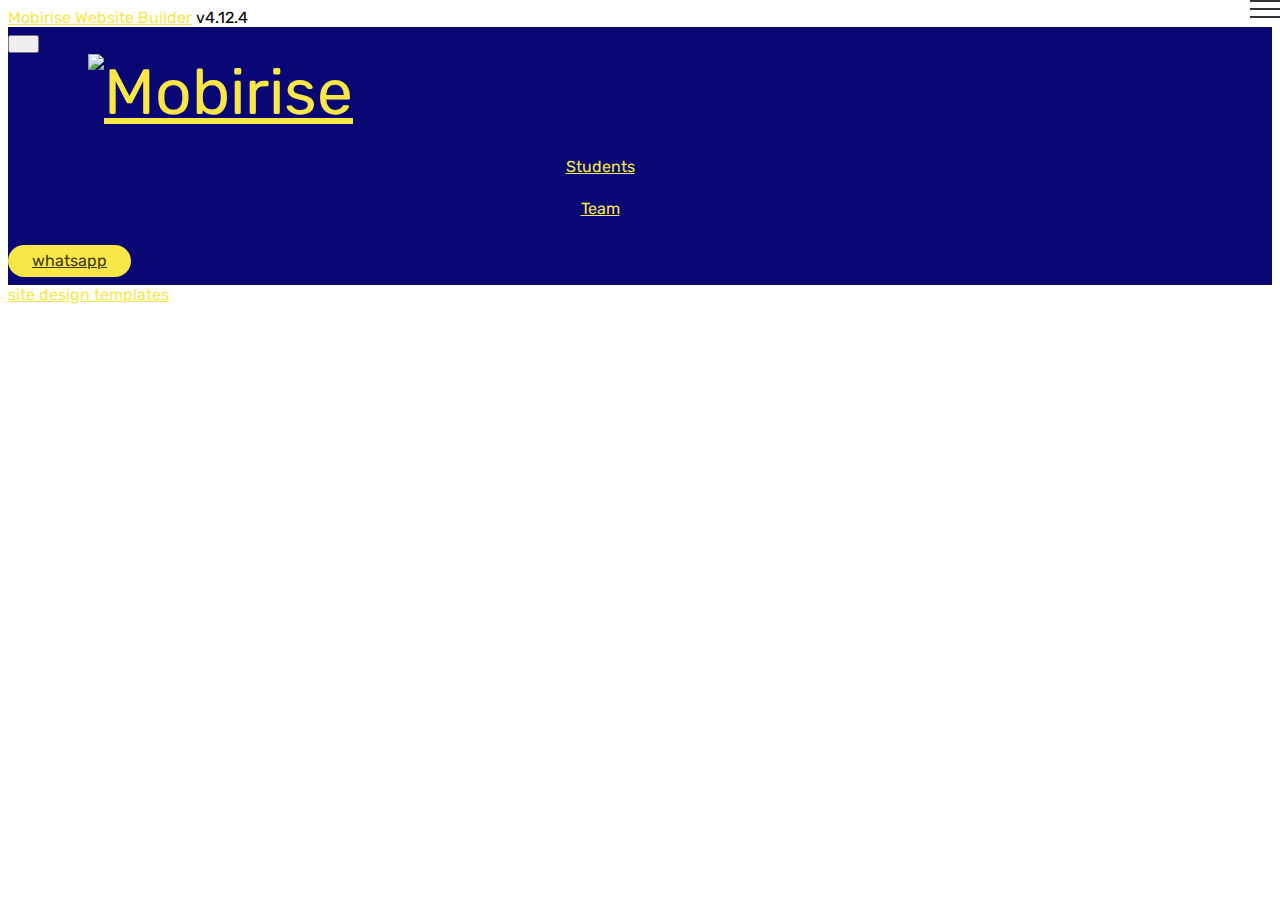
==== page2.html @ 36985a00 "create github pages" ====
<!DOCTYPE html>
<html  >
<head>
  <!-- Site made with Mobirise Website Builder v4.12.4, https://mobirise.com -->
  <meta charset="UTF-8">
  <meta http-equiv="X-UA-Compatible" content="IE=edge">
  <meta name="generator" content="Mobirise v4.12.4, mobirise.com">
  <meta name="viewport" content="width=device-width, initial-scale=1, minimum-scale=1">
  <link rel="shortcut icon" href="assets/images/logo-ucc-380x135.png" type="image/x-icon">
  <meta name="description" content="Web Site Builder Description">
  
  
  <title>Offers</title>
  <link rel="stylesheet" href="assets/web/assets/mobirise-icons/mobirise-icons.css">
  <link rel="stylesheet" href="assets/bootstrap/css/bootstrap.min.css">
  <link rel="stylesheet" href="assets/bootstrap/css/bootstrap-grid.min.css">
  <link rel="stylesheet" href="assets/bootstrap/css/bootstrap-reboot.min.css">
  <link rel="stylesheet" href="assets/tether/tether.min.css">
  <link rel="stylesheet" href="assets/dropdown/css/style.css">
  <link rel="stylesheet" href="assets/animatecss/animate.min.css">
  <link rel="stylesheet" href="assets/theme/css/style.css">
  <link rel="preload" as="style" href="assets/mobirise/css/mbr-additional.css"><link rel="stylesheet" href="assets/mobirise/css/mbr-additional.css" type="text/css">
  
  
  
</head>
<body>
  <section class="menu cid-s5S4NPdjvO" once="menu" id="menu2-t">

    

    <nav class="navbar navbar-expand beta-menu navbar-dropdown align-items-center navbar-fixed-top navbar-toggleable-sm">
        <button class="navbar-toggler navbar-toggler-right" type="button" data-toggle="collapse" data-target="#navbarSupportedContent" aria-controls="navbarSupportedContent" aria-expanded="false" aria-label="Toggle navigation">
            <div class="hamburger">
                <span></span>
                <span></span>
                <span></span>
                <span></span>
            </div>
        </button>
        <div class="menu-logo">
            <div class="navbar-brand">
                <span class="navbar-logo">
                    <a href="index.html">
                        <img src="assets/images/logo-ucc-380x135.png" alt="Mobirise" title="" style="height: 4.6rem;">
                    </a>
                </span>
                
            </div>
        </div>
        <div class="collapse navbar-collapse" id="navbarSupportedContent">
            <ul class="navbar-nav nav-dropdown" data-app-modern-menu="true"><li class="nav-item">
                    <a class="nav-link link text-secondary display-4" href="page4.html" aria-expanded="false">
                        Students<br></a>
                </li>
                <li class="nav-item">
                    <a class="nav-link link text-secondary display-4" href="page7.html">
                        Team</a>
                </li></ul>
            <div class="navbar-buttons mbr-section-btn"><a class="btn btn-sm btn-secondary display-4" href="https://wa.me/9920718869"><span class="mbri-tablet-vertical mbr-iconfont mbr-iconfont-btn"></span>
                    
                    whatsapp</a></div>
        </div>
    </nav>
</section>


  <section class="engine"><a href="https://mobirise.info/m">site design templates</a></section><script src="assets/web/assets/jquery/jquery.min.js"></script>
  <script src="assets/popper/popper.min.js"></script>
  <script src="assets/bootstrap/js/bootstrap.min.js"></script>
  <script src="assets/tether/tether.min.js"></script>
  <script src="assets/dropdown/js/nav-dropdown.js"></script>
  <script src="assets/dropdown/js/navbar-dropdown.js"></script>
  <script src="assets/touchswipe/jquery.touch-swipe.min.js"></script>
  <script src="assets/viewportchecker/jquery.viewportchecker.js"></script>
  <script src="assets/smoothscroll/smooth-scroll.js"></script>
  <script src="assets/theme/js/script.js"></script>
  
  
  <input name="animation" type="hidden">
   <div id="scrollToTop" class="scrollToTop mbr-arrow-up"><a style="text-align: center;"><i class="mbr-arrow-up-icon mbr-arrow-up-icon-cm cm-icon cm-icon-smallarrow-up"></i></a></div>
  </body>
</html>
---- assets/mobirise/css/mbr-additional.css ----
@import url(https://fonts.googleapis.com/css?family=Rubik:300,300i,400,400i,500,500i,700,700i,900,900i&display=swap);
@import url(https://fonts.googleapis.com/css?family=Ubuntu:300,300i,400,400i,500,500i,700,700i&display=swap);





body {
  font-family: Rubik;
}
.display-1 {
  font-family: 'Rubik', sans-serif;
  font-size: 4.25rem;
  font-display: swap;
}
.display-1 > .mbr-iconfont {
  font-size: 6.8rem;
}
.display-2 {
  font-family: 'Rubik', sans-serif;
  font-size: 3rem;
  font-display: swap;
}
.display-2 > .mbr-iconfont {
  font-size: 4.8rem;
}
.display-4 {
  font-family: 'Rubik', sans-serif;
  font-size: 1rem;
  font-display: swap;
}
.display-4 > .mbr-iconfont {
  font-size: 1.6rem;
}
.display-5 {
  font-family: 'Ubuntu', sans-serif;
  font-size: 1.8rem;
  font-display: swap;
}
.display-5 > .mbr-iconfont {
  font-size: 2.88rem;
}
.display-7 {
  font-family: 'Rubik', sans-serif;
  font-size: 1rem;
  font-display: swap;
}
.display-7 > .mbr-iconfont {
  font-size: 1.6rem;
}
/* ---- Fluid typography for mobile devices ---- */
/* 1.4 - font scale ratio ( bootstrap == 1.42857 ) */
/* 100vw - current viewport width */
/* (48 - 20)  48 == 48rem == 768px, 20 == 20rem == 320px(minimal supported viewport) */
/* 0.65 - min scale variable, may vary */
@media (max-width: 768px) {
  .display-1 {
    font-size: 3.4rem;
    font-size: calc( 2.1374999999999997rem + (4.25 - 2.1374999999999997) * ((100vw - 20rem) / (48 - 20)));
    line-height: calc( 1.4 * (2.1374999999999997rem + (4.25 - 2.1374999999999997) * ((100vw - 20rem) / (48 - 20))));
  }
  .display-2 {
    font-size: 2.4rem;
    font-size: calc( 1.7rem + (3 - 1.7) * ((100vw - 20rem) / (48 - 20)));
    line-height: calc( 1.4 * (1.7rem + (3 - 1.7) * ((100vw - 20rem) / (48 - 20))));
  }
  .display-4 {
    font-size: 0.8rem;
    font-size: calc( 1rem + (1 - 1) * ((100vw - 20rem) / (48 - 20)));
    line-height: calc( 1.4 * (1rem + (1 - 1) * ((100vw - 20rem) / (48 - 20))));
  }
  .display-5 {
    font-size: 1.44rem;
    font-size: calc( 1.28rem + (1.8 - 1.28) * ((100vw - 20rem) / (48 - 20)));
    line-height: calc( 1.4 * (1.28rem + (1.8 - 1.28) * ((100vw - 20rem) / (48 - 20))));
  }
}
/* Buttons */
.btn {
  padding: 1rem 3rem;
  border-radius: 3px;
}
.btn-sm {
  padding: 0.6rem 1.5rem;
  border-radius: 3px;
}
.btn-md {
  padding: 1rem 3rem;
  border-radius: 3px;
}
.btn-lg {
  padding: 1.2rem 3.2rem;
  border-radius: 3px;
}
.bg-primary {
  background-color: #f9e748 !important;
}
.bg-success {
  background-color: #787324 !important;
}
.bg-info {
  background-color: #82786e !important;
}
.bg-warning {
  background-color: #879a9f !important;
}
.bg-danger {
  background-color: #787324 !important;
}
.btn-primary,
.btn-primary:active {
  background-color: #f9e748 !important;
  border-color: #f9e748 !important;
  color: #403a02 !important;
}
.btn-primary:hover,
.btn-primary:focus,
.btn-primary.focus,
.btn-primary.active {
  color: #403a02 !important;
  background-color: #edd508 !important;
  border-color: #edd508 !important;
}
.btn-primary.disabled,
.btn-primary:disabled {
  color: #403a02 !important;
  background-color: #edd508 !important;
  border-color: #edd508 !important;
}
.btn-secondary,
.btn-secondary:active {
  background-color: #f9e748 !important;
  border-color: #f9e748 !important;
  color: #403a02 !important;
}
.btn-secondary:hover,
.btn-secondary:focus,
.btn-secondary.focus,
.btn-secondary.active {
  color: #403a02 !important;
  background-color: #edd508 !important;
  border-color: #edd508 !important;
}
.btn-secondary.disabled,
.btn-secondary:disabled {
  color: #403a02 !important;
  background-color: #edd508 !important;
  border-color: #edd508 !important;
}
.btn-info,
.btn-info:active {
  background-color: #82786e !important;
  border-color: #82786e !important;
  color: #ffffff !important;
}
.btn-info:hover,
.btn-info:focus,
.btn-info.focus,
.btn-info.active {
  color: #ffffff !important;
  background-color: #59524b !important;
  border-color: #59524b !important;
}
.btn-info.disabled,
.btn-info:disabled {
  color: #ffffff !important;
  background-color: #59524b !important;
  border-color: #59524b !important;
}
.btn-success,
.btn-success:active {
  background-color: #787324 !important;
  border-color: #787324 !important;
  color: #ffffff !important;
}
.btn-success:hover,
.btn-success:focus,
.btn-success.focus,
.btn-success.active {
  color: #ffffff !important;
  background-color: #3d3b12 !important;
  border-color: #3d3b12 !important;
}
.btn-success.disabled,
.btn-success:disabled {
  color: #ffffff !important;
  background-color: #3d3b12 !important;
  border-color: #3d3b12 !important;
}
.btn-warning,
.btn-warning:active {
  background-color: #879a9f !important;
  border-color: #879a9f !important;
  color: #ffffff !important;
}
.btn-warning:hover,
.btn-warning:focus,
.btn-warning.focus,
.btn-warning.active {
  color: #ffffff !important;
  background-color: #617479 !important;
  border-color: #617479 !important;
}
.btn-warning.disabled,
.btn-warning:disabled {
  color: #ffffff !important;
  background-color: #617479 !important;
  border-color: #617479 !important;
}
.btn-danger,
.btn-danger:active {
  background-color: #787324 !important;
  border-color: #787324 !important;
  color: #ffffff !important;
}
.btn-danger:hover,
.btn-danger:focus,
.btn-danger.focus,
.btn-danger.active {
  color: #ffffff !important;
  background-color: #3d3b12 !important;
  border-color: #3d3b12 !important;
}
.btn-danger.disabled,
.btn-danger:disabled {
  color: #ffffff !important;
  background-color: #3d3b12 !important;
  border-color: #3d3b12 !important;
}
.btn-white {
  color: #333333 !important;
}
.btn-white,
.btn-white:active {
  background-color: #ffffff !important;
  border-color: #ffffff !important;
  color: #808080 !important;
}
.btn-white:hover,
.btn-white:focus,
.btn-white.focus,
.btn-white.active {
  color: #808080 !important;
  background-color: #d9d9d9 !important;
  border-color: #d9d9d9 !important;
}
.btn-white.disabled,
.btn-white:disabled {
  color: #808080 !important;
  background-color: #d9d9d9 !important;
  border-color: #d9d9d9 !important;
}
.btn-black,
.btn-black:active {
  background-color: #333333 !important;
  border-color: #333333 !important;
  color: #ffffff !important;
}
.btn-black:hover,
.btn-black:focus,
.btn-black.focus,
.btn-black.active {
  color: #ffffff !important;
  background-color: #0d0d0d !important;
  border-color: #0d0d0d !important;
}
.btn-black.disabled,
.btn-black:disabled {
  color: #ffffff !important;
  background-color: #0d0d0d !important;
  border-color: #0d0d0d !important;
}
.btn-primary-outline,
.btn-primary-outline:active {
  background: none;
  border-color: #d4bf07;
  color: #d4bf07;
}
.btn-primary-outline:hover,
.btn-primary-outline:focus,
.btn-primary-outline.focus,
.btn-primary-outline.active {
  color: #403a02;
  background-color: #f9e748;
  border-color: #f9e748;
}
.btn-primary-outline.disabled,
.btn-primary-outline:disabled {
  color: #403a02 !important;
  background-color: #f9e748 !important;
  border-color: #f9e748 !important;
}
.btn-secondary-outline,
.btn-secondary-outline:active {
  background: none;
  border-color: #d4bf07;
  color: #d4bf07;
}
.btn-secondary-outline:hover,
.btn-secondary-outline:focus,
.btn-secondary-outline.focus,
.btn-secondary-outline.active {
  color: #403a02;
  background-color: #f9e748;
  border-color: #f9e748;
}
.btn-secondary-outline.disabled,
.btn-secondary-outline:disabled {
  color: #403a02 !important;
  background-color: #f9e748 !important;
  border-color: #f9e748 !important;
}
.btn-info-outline,
.btn-info-outline:active {
  background: none;
  border-color: #4b453f;
  color: #4b453f;
}
.btn-info-outline:hover,
.btn-info-outline:focus,
.btn-info-outline.focus,
.btn-info-outline.active {
  color: #ffffff;
  background-color: #82786e;
  border-color: #82786e;
}
.btn-info-outline.disabled,
.btn-info-outline:disabled {
  color: #ffffff !important;
  background-color: #82786e !important;
  border-color: #82786e !important;
}
.btn-success-outline,
.btn-success-outline:active {
  background: none;
  border-color: #2a280c;
  color: #2a280c;
}
.btn-success-outline:hover,
.btn-success-outline:focus,
.btn-success-outline.focus,
.btn-success-outline.active {
  color: #ffffff;
  background-color: #787324;
  border-color: #787324;
}
.btn-success-outline.disabled,
.btn-success-outline:disabled {
  color: #ffffff !important;
  background-color: #787324 !important;
  border-color: #787324 !important;
}
.btn-warning-outline,
.btn-warning-outline:active {
  background: none;
  border-color: #55666b;
  color: #55666b;
}
.btn-warning-outline:hover,
.btn-warning-outline:focus,
.btn-warning-outline.focus,
.btn-warning-outline.active {
  color: #ffffff;
  background-color: #879a9f;
  border-color: #879a9f;
}
.btn-warning-outline.disabled,
.btn-warning-outline:disabled {
  color: #ffffff !important;
  background-color: #879a9f !important;
  border-color: #879a9f !important;
}
.btn-danger-outline,
.btn-danger-outline:active {
  background: none;
  border-color: #2a280c;
  color: #2a280c;
}
.btn-danger-outline:hover,
.btn-danger-outline:focus,
.btn-danger-outline.focus,
.btn-danger-outline.active {
  color: #ffffff;
  background-color: #787324;
  border-color: #787324;
}
.btn-danger-outline.disabled,
.btn-danger-outline:disabled {
  color: #ffffff !important;
  background-color: #787324 !important;
  border-color: #787324 !important;
}
.btn-black-outline,
.btn-black-outline:active {
  background: none;
  border-color: #000000;
  color: #000000;
}
.btn-black-outline:hover,
.btn-black-outline:focus,
.btn-black-outline.focus,
.btn-black-outline.active {
  color: #ffffff;
  background-color: #333333;
  border-color: #333333;
}
.btn-black-outline.disabled,
.btn-black-outline:disabled {
  color: #ffffff !important;
  background-color: #333333 !important;
  border-color: #333333 !important;
}
.btn-white-outline,
.btn-white-outline:active,
.btn-white-outline.active {
  background: none;
  border-color: #ffffff;
  color: #ffffff;
}
.btn-white-outline:hover,
.btn-white-outline:focus,
.btn-white-outline.focus {
  color: #333333;
  background-color: #ffffff;
  border-color: #ffffff;
}
.text-primary {
  color: #f9e748 !important;
}
.text-secondary {
  color: #f9e748 !important;
}
.text-success {
  color: #787324 !important;
}
.text-info {
  color: #82786e !important;
}
.text-warning {
  color: #879a9f !important;
}
.text-danger {
  color: #787324 !important;
}
.text-white {
  color: #ffffff !important;
}
.text-black {
  color: #000000 !important;
}
a.text-primary:hover,
a.text-primary:focus {
  color: #d4bf07 !important;
}
a.text-secondary:hover,
a.text-secondary:focus {
  color: #d4bf07 !important;
}
a.text-success:hover,
a.text-success:focus {
  color: #2a280c !important;
}
a.text-info:hover,
a.text-info:focus {
  color: #4b453f !important;
}
a.text-warning:hover,
a.text-warning:focus {
  color: #55666b !important;
}
a.text-danger:hover,
a.text-danger:focus {
  color: #2a280c !important;
}
a.text-white:hover,
a.text-white:focus {
  color: #b3b3b3 !important;
}
a.text-black:hover,
a.text-black:focus {
  color: #4d4d4d !important;
}
.alert-success {
  background-color: #70c770;
}
.alert-info {
  background-color: #82786e;
}
.alert-warning {
  background-color: #879a9f;
}
.alert-danger {
  background-color: #787324;
}
.mbr-section-btn a.btn:not(.btn-form) {
  border-radius: 100px;
}
.mbr-section-btn a.btn:not(.btn-form):hover,
.mbr-section-btn a.btn:not(.btn-form):focus {
  box-shadow: none !important;
}
.mbr-section-btn a.btn:not(.btn-form):hover,
.mbr-section-btn a.btn:not(.btn-form):focus {
  box-shadow: 0 10px 40px 0 rgba(0, 0, 0, 0.2) !important;
  -webkit-box-shadow: 0 10px 40px 0 rgba(0, 0, 0, 0.2) !important;
}
.mbr-gallery-filter li a {
  border-radius: 100px !important;
}
.mbr-gallery-filter li.active .btn {
  background-color: #f9e748;
  border-color: #f9e748;
  color: #595003;
}
.mbr-gallery-filter li.active .btn:focus {
  box-shadow: none;
}
.nav-tabs .nav-link {
  border-radius: 100px !important;
}
a,
a:hover {
  color: #f9e748;
}
.mbr-plan-header.bg-primary .mbr-plan-subtitle,
.mbr-plan-header.bg-primary .mbr-plan-price-desc {
  color: #ffffff;
}
.mbr-plan-header.bg-success .mbr-plan-subtitle,
.mbr-plan-header.bg-success .mbr-plan-price-desc {
  color: #cbc351;
}
.mbr-plan-header.bg-info .mbr-plan-subtitle,
.mbr-plan-header.bg-info .mbr-plan-price-desc {
  color: #beb8b2;
}
.mbr-plan-header.bg-warning .mbr-plan-subtitle,
.mbr-plan-header.bg-warning .mbr-plan-price-desc {
  color: #ced6d8;
}
.mbr-plan-header.bg-danger .mbr-plan-subtitle,
.mbr-plan-header.bg-danger .mbr-plan-price-desc {
  color: #cbc351;
}
/* Scroll to top button*/
#scrollToTop a {
  border-radius: 100px;
}
.form-control {
  font-family: 'Rubik', sans-serif;
  font-size: 1rem;
  font-display: swap;
}
.form-control > .mbr-iconfont {
  font-size: 1.6rem;
}
blockquote {
  border-color: #f9e748;
}
/* Forms */
.mbr-form .btn {
  margin: .4rem 0;
}
.mbr-form .input-group-btn a.btn {
  border-radius: 100px !important;
}
.mbr-form .input-group-btn a.btn:hover {
  box-shadow: 0 10px 40px 0 rgba(0, 0, 0, 0.2);
}
.mbr-form .input-group-btn button[type="submit"] {
  border-radius: 100px !important;
  padding: 1rem 3rem;
}
.mbr-form .input-group-btn button[type="submit"]:hover {
  box-shadow: 0 10px 40px 0 rgba(0, 0, 0, 0.2);
}
.form2 .form-control {
  border-top-left-radius: 100px;
  border-bottom-left-radius: 100px;
}
.form2 .input-group-btn a.btn {
  border-top-left-radius: 0 !important;
  border-bottom-left-radius: 0 !important;
}
.form2 .input-group-btn button[type="submit"] {
  border-top-left-radius: 0 !important;
  border-bottom-left-radius: 0 !important;
}
.form3 input[type="email"] {
  border-radius: 100px !important;
}
@media (max-width: 349px) {
  .form2 input[type="email"] {
    border-radius: 100px !important;
  }
  .form2 .input-group-btn a.btn {
    border-radius: 100px !important;
  }
  .form2 .input-group-btn button[type="submit"] {
    border-radius: 100px !important;
  }
}
@media (max-width: 767px) {
  .btn {
    font-size: .75rem !important;
  }
  .btn .mbr-iconfont {
    font-size: 1rem !important;
  }
}
/* Footer */
.mbr-footer-content li::before,
.mbr-footer .mbr-contacts li::before {
  background: #f9e748;
}
.mbr-footer-content li a:hover,
.mbr-footer .mbr-contacts li a:hover {
  color: #f9e748;
}
.footer3 input[type="email"],
.footer4 input[type="email"] {
  border-radius: 100px !important;
}
.footer3 .input-group-btn a.btn,
.footer4 .input-group-btn a.btn {
  border-radius: 100px !important;
}
.footer3 .input-group-btn button[type="submit"],
.footer4 .input-group-btn button[type="submit"] {
  border-radius: 100px !important;
}
/* Headers*/
.header13 .form-inline input[type="email"],
.header14 .form-inline input[type="email"] {
  border-radius: 100px;
}
.header13 .form-inline input[type="text"],
.header14 .form-inline input[type="text"] {
  border-radius: 100px;
}
.header13 .form-inline input[type="tel"],
.header14 .form-inline input[type="tel"] {
  border-radius: 100px;
}
.header13 .form-inline a.btn,
.header14 .form-inline a.btn {
  border-radius: 100px;
}
.header13 .form-inline button,
.header14 .form-inline button {
  border-radius: 100px !important;
}
@media screen and (-ms-high-contrast: active), (-ms-high-contrast: none) {
  .card-wrapper {
    flex: auto !important;
  }
}
.jq-selectbox li:hover,
.jq-selectbox li.selected {
  background-color: #f9e748;
  color: #000000;
}
.jq-selectbox .jq-selectbox__trigger-arrow,
.jq-number__spin.minus:after,
.jq-number__spin.plus:after {
  transition: 0.4s;
  border-top-color: currentColor;
  border-bottom-color: currentColor;
}
.jq-selectbox:hover .jq-selectbox__trigger-arrow,
.jq-number__spin.minus:hover:after,
.jq-number__spin.plus:hover:after {
  border-top-color: #f9e748;
  border-bottom-color: #f9e748;
}
.xdsoft_datetimepicker .xdsoft_calendar td.xdsoft_default,
.xdsoft_datetimepicker .xdsoft_calendar td.xdsoft_current,
.xdsoft_datetimepicker .xdsoft_timepicker .xdsoft_time_box > div > div.xdsoft_current {
  color: #000000 !important;
  background-color: #f9e748 !important;
  box-shadow: none !important;
}
.xdsoft_datetimepicker .xdsoft_calendar td:hover,
.xdsoft_datetimepicker .xdsoft_timepicker .xdsoft_time_box > div > div:hover {
  color: #000000 !important;
  background: #f9e748 !important;
  box-shadow: none !important;
}
.lazy-bg {
  background-image: none !important;
}
.lazy-placeholder:not(section),
.lazy-none {
  display: block;
  position: relative;
  padding-bottom: 56.25%;
}
iframe.lazy-placeholder,
.lazy-placeholder:after {
  content: '';
  position: absolute;
  width: 100px;
  height: 100px;
  background: transparent no-repeat center;
  background-size: contain;
  top: 50%;
  left: 50%;
  transform: translateX(-50%) translateY(-50%);
  background-image: url("data:image/svg+xml;charset=UTF-8,%3csvg width='32' height='32' viewBox='0 0 64 64' xmlns='http://www.w3.org/2000/svg' stroke='%23f9e748' %3e%3cg fill='none' fill-rule='evenodd'%3e%3cg transform='translate(16 16)' stroke-width='2'%3e%3ccircle stroke-opacity='.5' cx='16' cy='16' r='16'/%3e%3cpath d='M32 16c0-9.94-8.06-16-16-16'%3e%3canimateTransform attributeName='transform' type='rotate' from='0 16 16' to='360 16 16' dur='1s' repeatCount='indefinite'/%3e%3c/path%3e%3c/g%3e%3c/g%3e%3c/svg%3e");
}
section.lazy-placeholder:after {
  opacity: 0.3;
}
.cid-s7PP4IrGq2 {
  background: #f7ed4a;
  padding-top: 105px;
  padding-bottom: 45px;
}
.cid-s7PP4IrGq2 .image-block {
  margin: auto;
}
.cid-s7PP4IrGq2 figcaption {
  position: relative;
}
.cid-s7PP4IrGq2 figcaption div {
  position: absolute;
  bottom: 0;
  width: 100%;
}
@media (max-width: 768px) {
  .cid-s7PP4IrGq2 .image-block {
    width: 100% !important;
  }
}
.cid-s5S4NPdjvO .navbar {
  background: #080773;
  transition: none;
  min-height: 77px;
  padding: .5rem 0;
}
.cid-s5S4NPdjvO .navbar-dropdown.bg-color.transparent.opened {
  background: #080773;
}
.cid-s5S4NPdjvO a {
  font-style: normal;
}
.cid-s5S4NPdjvO .nav-item span {
  padding-right: 0.4em;
  line-height: 0.5em;
  vertical-align: text-bottom;
  position: relative;
  text-decoration: none;
}
.cid-s5S4NPdjvO .nav-item a {
  display: -webkit-flex;
  align-items: center;
  justify-content: center;
  padding: 0.7rem 0 !important;
  margin: 0rem .65rem !important;
  -webkit-align-items: center;
  -webkit-justify-content: center;
}
.cid-s5S4NPdjvO .nav-item:focus,
.cid-s5S4NPdjvO .nav-link:focus {
  outline: none;
}
.cid-s5S4NPdjvO .btn {
  padding: 0.4rem 1.5rem;
  display: -webkit-inline-flex;
  align-items: center;
  -webkit-align-items: center;
}
.cid-s5S4NPdjvO .btn .mbr-iconfont {
  font-size: 1.6rem;
}
.cid-s5S4NPdjvO .menu-logo {
  margin-right: auto;
}
.cid-s5S4NPdjvO .menu-logo .navbar-brand {
  display: flex;
  margin-left: 5rem;
  padding: 0;
  transition: padding .2s;
  min-height: 3.8rem;
  -webkit-align-items: center;
  align-items: center;
}
.cid-s5S4NPdjvO .menu-logo .navbar-brand .navbar-caption-wrap {
  display: flex;
  -webkit-align-items: center;
  align-items: center;
  word-break: break-word;
  min-width: 7rem;
  margin: .3rem 0;
}
.cid-s5S4NPdjvO .menu-logo .navbar-brand .navbar-caption-wrap .navbar-caption {
  line-height: 1.2rem !important;
  padding-right: 2rem;
}
.cid-s5S4NPdjvO .menu-logo .navbar-brand .navbar-logo {
  font-size: 4rem;
  transition: font-size 0.25s;
}
.cid-s5S4NPdjvO .menu-logo .navbar-brand .navbar-logo img {
  display: flex;
}
.cid-s5S4NPdjvO .menu-logo .navbar-brand .navbar-logo .mbr-iconfont {
  transition: font-size 0.25s;
}
.cid-s5S4NPdjvO .menu-logo .navbar-brand .navbar-logo a {
  display: inline-flex;
}
.cid-s5S4NPdjvO .navbar-toggleable-sm .navbar-collapse {
  justify-content: flex-end;
  -webkit-justify-content: flex-end;
  padding-right: 5rem;
  width: auto;
}
.cid-s5S4NPdjvO .navbar-toggleable-sm .navbar-collapse .navbar-nav {
  flex-wrap: wrap;
  -webkit-flex-wrap: wrap;
  padding-left: 0;
}
.cid-s5S4NPdjvO .navbar-toggleable-sm .navbar-collapse .navbar-nav .nav-item {
  -webkit-align-self: center;
  align-self: center;
}
.cid-s5S4NPdjvO .navbar-toggleable-sm .navbar-collapse .navbar-buttons {
  padding-left: 0;
  padding-bottom: 0;
}
.cid-s5S4NPdjvO .dropdown .dropdown-menu {
  background: #080773;
  visibility: hidden;
  display: block;
  position: absolute;
  min-width: 5rem;
  padding-top: 1.4rem;
  padding-bottom: 1.4rem;
  text-align: left;
}
.cid-s5S4NPdjvO .dropdown .dropdown-menu .dropdown-item {
  width: auto;
  padding: 0.235em 1.5385em 0.235em 1.5385em !important;
}
.cid-s5S4NPdjvO .dropdown .dropdown-menu .dropdown-item::after {
  right: 0.5rem;
}
.cid-s5S4NPdjvO .dropdown .dropdown-menu .dropdown-submenu {
  margin: 0;
}
.cid-s5S4NPdjvO .dropdown.open > .dropdown-menu {
  visibility: visible;
}
.cid-s5S4NPdjvO .navbar-toggleable-sm.opened:after {
  position: absolute;
  width: 100vw;
  height: 100vh;
  content: '';
  background-color: rgba(0, 0, 0, 0.1);
  left: 0;
  bottom: 0;
  transform: translateY(100%);
  -webkit-transform: translateY(100%);
  z-index: 1000;
}
.cid-s5S4NPdjvO .navbar.navbar-short {
  min-height: 60px;
  transition: all .2s;
}
.cid-s5S4NPdjvO .navbar.navbar-short .navbar-toggler-right {
  top: 20px;
}
.cid-s5S4NPdjvO .navbar.navbar-short .navbar-logo a {
  font-size: 2.5rem !important;
  line-height: 2.5rem;
  transition: font-size 0.25s;
}
.cid-s5S4NPdjvO .navbar.navbar-short .navbar-logo a .mbr-iconfont {
  font-size: 2.5rem !important;
}
.cid-s5S4NPdjvO .navbar.navbar-short .navbar-logo a img {
  height: 3rem !important;
}
.cid-s5S4NPdjvO .navbar.navbar-short .navbar-brand {
  min-height: 3rem;
}
.cid-s5S4NPdjvO button.navbar-toggler {
  width: 31px;
  height: 18px;
  cursor: pointer;
  transition: all .2s;
  top: 1.5rem;
  right: 1rem;
}
.cid-s5S4NPdjvO button.navbar-toggler:focus {
  outline: none;
}
.cid-s5S4NPdjvO button.navbar-toggler .hamburger span {
  position: absolute;
  right: 0;
  width: 30px;
  height: 2px;
  border-right: 5px;
  background-color: #333333;
}
.cid-s5S4NPdjvO button.navbar-toggler .hamburger span:nth-child(1) {
  top: 0;
  transition: all .2s;
}
.cid-s5S4NPdjvO button.navbar-toggler .hamburger span:nth-child(2) {
  top: 8px;
  transition: all .15s;
}
.cid-s5S4NPdjvO button.navbar-toggler .hamburger span:nth-child(3) {
  top: 8px;
  transition: all .15s;
}
.cid-s5S4NPdjvO button.navbar-toggler .hamburger span:nth-child(4) {
  top: 16px;
  transition: all .2s;
}
.cid-s5S4NPdjvO nav.opened .hamburger span:nth-child(1) {
  top: 8px;
  width: 0;
  opacity: 0;
  right: 50%;
  transition: all .2s;
}
.cid-s5S4NPdjvO nav.opened .hamburger span:nth-child(2) {
  -webkit-transform: rotate(45deg);
  transform: rotate(45deg);
  transition: all .25s;
}
.cid-s5S4NPdjvO nav.opened .hamburger span:nth-child(3) {
  -webkit-transform: rotate(-45deg);
  transform: rotate(-45deg);
  transition: all .25s;
}
.cid-s5S4NPdjvO nav.opened .hamburger span:nth-child(4) {
  top: 8px;
  width: 0;
  opacity: 0;
  right: 50%;
  transition: all .2s;
}
.cid-s5S4NPdjvO .collapsed.navbar-expand {
  flex-direction: column;
  -webkit-flex-direction: column;
}
.cid-s5S4NPdjvO .collapsed .btn {
  display: -webkit-flex;
}
.cid-s5S4NPdjvO .collapsed .navbar-collapse {
  display: none !important;
  padding-right: 0 !important;
}
.cid-s5S4NPdjvO .collapsed .navbar-collapse.collapsing,
.cid-s5S4NPdjvO .collapsed .navbar-collapse.show {
  display: block !important;
}
.cid-s5S4NPdjvO .collapsed .navbar-collapse.collapsing .navbar-nav,
.cid-s5S4NPdjvO .collapsed .navbar-collapse.show .navbar-nav {
  display: block;
  text-align: center;
}
.cid-s5S4NPdjvO .collapsed .navbar-collapse.collapsing .navbar-nav .nav-item,
.cid-s5S4NPdjvO .collapsed .navbar-collapse.show .navbar-nav .nav-item {
  clear: both;
}
.cid-s5S4NPdjvO .collapsed .navbar-collapse.collapsing .navbar-buttons,
.cid-s5S4NPdjvO .collapsed .navbar-collapse.show .navbar-buttons {
  text-align: center;
}
.cid-s5S4NPdjvO .collapsed .navbar-collapse.collapsing .navbar-buttons:last-child,
.cid-s5S4NPdjvO .collapsed .navbar-collapse.show .navbar-buttons:last-child {
  margin-bottom: 1rem;
}
@media (min-width: 1024px) {
  .cid-s5S4NPdjvO .collapsed:not(.navbar-short) .navbar-collapse {
    max-height: calc(98.5vh - 4.6rem);
  }
}
.cid-s5S4NPdjvO .collapsed button.navbar-toggler {
  display: block;
}
.cid-s5S4NPdjvO .collapsed .navbar-brand {
  margin-left: 1rem !important;
}
.cid-s5S4NPdjvO .collapsed .navbar-toggleable-sm {
  flex-direction: column;
  -webkit-flex-direction: column;
}
.cid-s5S4NPdjvO .collapsed .dropdown .dropdown-menu {
  width: 100%;
  text-align: center;
  position: relative;
  opacity: 0;
  overflow: hidden;
  display: block;
  height: 0;
  visibility: hidden;
  padding: 0;
  transition-duration: .5s;
  transition-property: opacity,padding,height;
}
.cid-s5S4NPdjvO .collapsed .dropdown.open > .dropdown-menu {
  position: relative;
  opacity: 1;
  height: auto;
  padding: 1.4rem 0;
  visibility: visible;
}
.cid-s5S4NPdjvO .collapsed .dropdown .dropdown-submenu {
  left: 0;
  text-align: center;
  width: 100%;
}
.cid-s5S4NPdjvO .collapsed .dropdown .dropdown-toggle[data-toggle="dropdown-submenu"]::after {
  margin-top: 0;
  position: inherit;
  right: 0;
  top: 50%;
  display: inline-block;
  width: 0;
  height: 0;
  margin-left: .3em;
  vertical-align: middle;
  content: "";
  border-top: .30em solid;
  border-right: .30em solid transparent;
  border-left: .30em solid transparent;
}
@media (max-width: 1023px) {
  .cid-s5S4NPdjvO.navbar-expand {
    flex-direction: column;
    -webkit-flex-direction: column;
  }
  .cid-s5S4NPdjvO img {
    height: 3.8rem !important;
  }
  .cid-s5S4NPdjvO .btn {
    display: -webkit-flex;
  }
  .cid-s5S4NPdjvO button.navbar-toggler {
    display: block;
  }
  .cid-s5S4NPdjvO .navbar-brand {
    margin-left: 1rem !important;
  }
  .cid-s5S4NPdjvO .navbar-toggleable-sm {
    flex-direction: column;
    -webkit-flex-direction: column;
  }
  .cid-s5S4NPdjvO .navbar-collapse {
    display: none !important;
    padding-right: 0 !important;
  }
  .cid-s5S4NPdjvO .navbar-collapse.collapsing,
  .cid-s5S4NPdjvO .navbar-collapse.show {
    display: block !important;
  }
  .cid-s5S4NPdjvO .navbar-collapse.collapsing .navbar-nav,
  .cid-s5S4NPdjvO .navbar-collapse.show .navbar-nav {
    display: block;
    text-align: center;
  }
  .cid-s5S4NPdjvO .navbar-collapse.collapsing .navbar-nav .nav-item,
  .cid-s5S4NPdjvO .navbar-collapse.show .navbar-nav .nav-item {
    clear: both;
  }
  .cid-s5S4NPdjvO .navbar-collapse.collapsing .navbar-buttons,
  .cid-s5S4NPdjvO .navbar-collapse.show .navbar-buttons {
    text-align: center;
  }
  .cid-s5S4NPdjvO .navbar-collapse.collapsing .navbar-buttons:last-child,
  .cid-s5S4NPdjvO .navbar-collapse.show .navbar-buttons:last-child {
    margin-bottom: 1rem;
  }
  .cid-s5S4NPdjvO .dropdown .dropdown-menu {
    width: 100%;
    text-align: center;
    position: relative;
    opacity: 0;
    overflow: hidden;
    display: block;
    height: 0;
    visibility: hidden;
    padding: 0;
    transition-duration: .5s;
    transition-property: opacity,padding,height;
  }
  .cid-s5S4NPdjvO .dropdown.open > .dropdown-menu {
    position: relative;
    opacity: 1;
    height: auto;
    padding: 1.4rem 0;
    visibility: visible;
  }
  .cid-s5S4NPdjvO .dropdown .dropdown-submenu {
    left: 0;
    text-align: center;
    width: 100%;
  }
  .cid-s5S4NPdjvO .dropdown .dropdown-toggle[data-toggle="dropdown-submenu"]::after {
    margin-top: 0;
    position: inherit;
    right: 0;
    top: 50%;
    display: inline-block;
    width: 0;
    height: 0;
    margin-left: .3em;
    vertical-align: middle;
    content: "";
    border-top: .30em solid;
    border-right: .30em solid transparent;
    border-left: .30em solid transparent;
  }
}
@media (min-width: 767px) {
  .cid-s5S4NPdjvO .menu-logo {
    flex-shrink: 0;
    -webkit-flex-shrink: 0;
  }
}
.cid-s5S4NPdjvO .navbar-collapse {
  flex-basis: auto;
  -webkit-flex-basis: auto;
}
.cid-s5S4NPdjvO .nav-link:hover,
.cid-s5S4NPdjvO .dropdown-item:hover {
  color: #767676 !important;
}
.cid-s7yzSBo3fS {
  background: #efefef;
  padding-top: 0px;
  padding-bottom: 0px;
}
.cid-s7yzSBo3fS .image-block {
  margin: auto;
}
.cid-s7yzSBo3fS .mbr-figure {
  margin: 0 auto;
}
.cid-s7yzSBo3fS figcaption {
  position: relative;
}
.cid-s7yzSBo3fS figcaption div {
  position: absolute;
  bottom: 0;
  width: 100%;
}
@media (max-width: 768px) {
  .cid-s7yzSBo3fS .image-block {
    width: 100% !important;
  }
}
.cid-s5SgJoXuDZ {
  padding-top: 15px;
  padding-bottom: 15px;
  background-color: #f9e748;
}
.cid-s5SgJoXuDZ h3 {
  text-align: center;
}
.cid-s5SgJoXuDZ .mbr-section-subtitle {
  color: #767676;
  font-weight: 300;
}
.cid-s5SgJoXuDZ .mbr-content-text {
  color: #0f7699;
}
.cid-s5SgJoXuDZ .card {
  word-wrap: break-word;
}
.cid-s5SgJoXuDZ .mbr-iconfont {
  font-size: 80px;
  color: #149dcc;
}
.cid-s5SgJoXuDZ H3 {
  color: #232323;
}
.cid-s5SgJoXuDZ H4 {
  color: #073b4c;
}
.cid-s5S4UMxuaB {
  padding-top: 45px;
  padding-bottom: 60px;
  background-image: url("../../../assets/images/mbr-1920x1320.jpg");
}
.cid-s5S4UMxuaB .mbr-figure {
  margin: 0 auto;
  width: 100%;
  display: -webkit-flex;
  justify-content: center;
  -webkit-justify-content: center;
}
.cid-s5S4UMxuaB .mbr-figure img {
  height: 100%;
  margin: 0 auto;
}
@media (max-width: 991px) {
  .cid-s5S4UMxuaB .mbr-figure img {
    width: 100% !important;
  }
}
.cid-s5S4UMxuaB H1 {
  color: #becc29;
}
.cid-s5S4UMxuaB H3 {
  color: #efefef;
}
.cid-s5S4UMxuaB .mbr-text,
.cid-s5S4UMxuaB .mbr-section-btn {
  color: #f9e748;
  text-align: center;
}
.cid-s7EkDTvUaG {
  padding-top: 120px;
  padding-bottom: 120px;
  background-image: url("../../../assets/images/img-20180505-164322072-768x576.jpg");
}
.cid-s7EkDTvUaG .btn {
  margin: 0 0 .5rem 0;
}
.cid-s5SfM6hB8B {
  padding-top: 60px;
  padding-bottom: 30px;
  background-color: #f7ed4a;
}
.cid-s5SfM6hB8B .mbr-section-subtitle {
  color: #767676;
}
.cid-s5SfM6hB8B .media-container-row {
  -webkit-flex-wrap: wrap;
  -ms-flex-wrap: wrap;
  flex-wrap: wrap;
}
.cid-s5SfM6hB8B .mbr-text {
  color: #232323;
}
.cid-s5SfM6hB8B .mbr-author-desc {
  display: block;
  color: #767676;
}
.cid-s5SfM6hB8B .mbr-author-name {
  color: #073b4c;
}
.cid-s5SfM6hB8B .mbr-testimonial .panel-item {
  background-color: #f7ed4a;
}
.cid-s5SfM6hB8B .mbr-testimonial .card-block {
  -webkit-flex-grow: 0;
  flex-grow: 0;
  padding: 2.4rem 2.4rem 0 2.4rem;
}
.cid-s5SfM6hB8B .mbr-testimonial .card-block .testimonial-photo {
  display: inline-block;
  width: 120px;
  height: 120px;
  margin-bottom: 1.6rem;
  overflow: hidden;
  border-radius: 50%;
}
.cid-s5SfM6hB8B .mbr-testimonial .card-block .testimonial-photo img {
  width: 100%;
  min-width: 100%;
  min-height: 100%;
}
.cid-s5SfM6hB8B .mbr-testimonial .card-footer {
  padding-bottom: 2.4rem;
  border-top: 0;
  padding-top: 1rem;
  word-wrap: break-word;
  word-break: break-word;
  background: none;
}
@media (max-width: 300px) {
  .cid-s5SfM6hB8B .testimonial-photo {
    width: 100% !important;
    height: auto !important;
  }
}
.cid-s5SfM6hB8B H2 {
  color: #080773;
}
.cid-s7rt10Gipy {
  padding-top: 30px;
  padding-bottom: 60px;
  position: relative;
  background-color: #ffffff;
}
.cid-s7rt10Gipy p {
  color: #767676;
}
.cid-s7rt10Gipy .card {
  border-radius: 0px;
  margin-bottom: -1px;
}
.cid-s7rt10Gipy .card .card-header {
  border-radius: 0px;
  border: 0px;
  padding: 0;
}
.cid-s7rt10Gipy .card .card-header a.panel-title {
  margin-bottom: 0;
  margin-top: -1px;
  font-weight: 500;
  font-style: normal;
  display: block;
  text-decoration: none !important;
  line-height: normal;
}
.cid-s7rt10Gipy .card .card-header a.panel-title:focus {
  text-decoration: none !important;
}
.cid-s7rt10Gipy .card .card-header a.panel-title h4 {
  border: 1px solid #dfdfdf;
  padding: 1.3rem 2rem;
  margin-bottom: 0;
}
.cid-s7rt10Gipy .card .card-header a.panel-title h4 .sign {
  padding-right: 1rem;
}
.cid-s7rt10Gipy .panel-text {
  color: #232323;
}
.cid-s7rt10Gipy H4 {
  color: #080773;
}
.cid-s7rxyxTa36 {
  padding-top: 45px;
  padding-bottom: 45px;
  background-color: #f9f295;
}
.cid-s7rxyxTa36 .title {
  margin-bottom: 2rem;
}
.cid-s7rxyxTa36 .mbr-section-subtitle {
  color: #232323;
}
.cid-s7rxyxTa36 a:not([href]):not([tabindex]) {
  color: #fff;
  border-radius: 3px;
}
.cid-s7rxyxTa36 a.btn-white:not([href]):not([tabindex]) {
  color: #333;
}
.cid-s7rxyxTa36 textarea.form-control {
  min-height: 188px;
}
.cid-s7rxyxTa36 H2 {
  color: #080773;
}
.cid-s81dWdo85M {
  padding-top: 30px;
  padding-bottom: 0px;
  background-image: url("../../../assets/images/background5.jpg");
}
@media (max-width: 767px) {
  .cid-s81dWdo85M .content {
    text-align: center;
  }
  .cid-s81dWdo85M .content > div:not(:last-child) {
    margin-bottom: 2rem;
  }
}
@media (max-width: 767px) {
  .cid-s81dWdo85M .media-wrap {
    margin-bottom: 1rem;
  }
}
.cid-s81dWdo85M .media-wrap .mbr-iconfont-logo {
  font-size: 7.5rem;
  color: #f36;
}
.cid-s81dWdo85M .media-wrap img {
  height: 6rem;
}
@media (max-width: 767px) {
  .cid-s81dWdo85M .footer-lower .copyright {
    margin-bottom: 1rem;
    text-align: center;
  }
}
.cid-s81dWdo85M .footer-lower hr {
  margin: 1rem 0;
  border-color: #fff;
  opacity: .05;
}
.cid-s81dWdo85M .footer-lower .social-list {
  padding-left: 0;
  margin-bottom: 0;
  list-style: none;
  display: flex;
  -webkit-flex-wrap: wrap;
  flex-wrap: wrap;
  -webkit-justify-content: flex-end;
  justify-content: flex-end;
}
.cid-s81dWdo85M .footer-lower .social-list .mbr-iconfont-social {
  font-size: 1.3rem;
  color: #fff;
}
.cid-s81dWdo85M .footer-lower .social-list .soc-item {
  margin: 0 .5rem;
}
.cid-s81dWdo85M .footer-lower .social-list a {
  margin: 0;
  opacity: .5;
  -webkit-transition: .2s linear;
  transition: .2s linear;
}
.cid-s81dWdo85M .footer-lower .social-list a:hover {
  opacity: 1;
}
@media (max-width: 767px) {
  .cid-s81dWdo85M .footer-lower .social-list {
    -webkit-justify-content: center;
    justify-content: center;
  }
}
.cid-s81dWdo85M H5 {
  color: #f7ed4a;
}
.cid-s5S4NPdjvO .navbar {
  background: #080773;
  transition: none;
  min-height: 77px;
  padding: .5rem 0;
}
.cid-s5S4NPdjvO .navbar-dropdown.bg-color.transparent.opened {
  background: #080773;
}
.cid-s5S4NPdjvO a {
  font-style: normal;
}
.cid-s5S4NPdjvO .nav-item span {
  padding-right: 0.4em;
  line-height: 0.5em;
  vertical-align: text-bottom;
  position: relative;
  text-decoration: none;
}
.cid-s5S4NPdjvO .nav-item a {
  display: -webkit-flex;
  align-items: center;
  justify-content: center;
  padding: 0.7rem 0 !important;
  margin: 0rem .65rem !important;
  -webkit-align-items: center;
  -webkit-justify-content: center;
}
.cid-s5S4NPdjvO .nav-item:focus,
.cid-s5S4NPdjvO .nav-link:focus {
  outline: none;
}
.cid-s5S4NPdjvO .btn {
  padding: 0.4rem 1.5rem;
  display: -webkit-inline-flex;
  align-items: center;
  -webkit-align-items: center;
}
.cid-s5S4NPdjvO .btn .mbr-iconfont {
  font-size: 1.6rem;
}
.cid-s5S4NPdjvO .menu-logo {
  margin-right: auto;
}
.cid-s5S4NPdjvO .menu-logo .navbar-brand {
  display: flex;
  margin-left: 5rem;
  padding: 0;
  transition: padding .2s;
  min-height: 3.8rem;
  -webkit-align-items: center;
  align-items: center;
}
.cid-s5S4NPdjvO .menu-logo .navbar-brand .navbar-caption-wrap {
  display: flex;
  -webkit-align-items: center;
  align-items: center;
  word-break: break-word;
  min-width: 7rem;
  margin: .3rem 0;
}
.cid-s5S4NPdjvO .menu-logo .navbar-brand .navbar-caption-wrap .navbar-caption {
  line-height: 1.2rem !important;
  padding-right: 2rem;
}
.cid-s5S4NPdjvO .menu-logo .navbar-brand .navbar-logo {
  font-size: 4rem;
  transition: font-size 0.25s;
}
.cid-s5S4NPdjvO .menu-logo .navbar-brand .navbar-logo img {
  display: flex;
}
.cid-s5S4NPdjvO .menu-logo .navbar-brand .navbar-logo .mbr-iconfont {
  transition: font-size 0.25s;
}
.cid-s5S4NPdjvO .menu-logo .navbar-brand .navbar-logo a {
  display: inline-flex;
}
.cid-s5S4NPdjvO .navbar-toggleable-sm .navbar-collapse {
  justify-content: flex-end;
  -webkit-justify-content: flex-end;
  padding-right: 5rem;
  width: auto;
}
.cid-s5S4NPdjvO .navbar-toggleable-sm .navbar-collapse .navbar-nav {
  flex-wrap: wrap;
  -webkit-flex-wrap: wrap;
  padding-left: 0;
}
.cid-s5S4NPdjvO .navbar-toggleable-sm .navbar-collapse .navbar-nav .nav-item {
  -webkit-align-self: center;
  align-self: center;
}
.cid-s5S4NPdjvO .navbar-toggleable-sm .navbar-collapse .navbar-buttons {
  padding-left: 0;
  padding-bottom: 0;
}
.cid-s5S4NPdjvO .dropdown .dropdown-menu {
  background: #080773;
  visibility: hidden;
  display: block;
  position: absolute;
  min-width: 5rem;
  padding-top: 1.4rem;
  padding-bottom: 1.4rem;
  text-align: left;
}
.cid-s5S4NPdjvO .dropdown .dropdown-menu .dropdown-item {
  width: auto;
  padding: 0.235em 1.5385em 0.235em 1.5385em !important;
}
.cid-s5S4NPdjvO .dropdown .dropdown-menu .dropdown-item::after {
  right: 0.5rem;
}
.cid-s5S4NPdjvO .dropdown .dropdown-menu .dropdown-submenu {
  margin: 0;
}
.cid-s5S4NPdjvO .dropdown.open > .dropdown-menu {
  visibility: visible;
}
.cid-s5S4NPdjvO .navbar-toggleable-sm.opened:after {
  position: absolute;
  width: 100vw;
  height: 100vh;
  content: '';
  background-color: rgba(0, 0, 0, 0.1);
  left: 0;
  bottom: 0;
  transform: translateY(100%);
  -webkit-transform: translateY(100%);
  z-index: 1000;
}
.cid-s5S4NPdjvO .navbar.navbar-short {
  min-height: 60px;
  transition: all .2s;
}
.cid-s5S4NPdjvO .navbar.navbar-short .navbar-toggler-right {
  top: 20px;
}
.cid-s5S4NPdjvO .navbar.navbar-short .navbar-logo a {
  font-size: 2.5rem !important;
  line-height: 2.5rem;
  transition: font-size 0.25s;
}
.cid-s5S4NPdjvO .navbar.navbar-short .navbar-logo a .mbr-iconfont {
  font-size: 2.5rem !important;
}
.cid-s5S4NPdjvO .navbar.navbar-short .navbar-logo a img {
  height: 3rem !important;
}
.cid-s5S4NPdjvO .navbar.navbar-short .navbar-brand {
  min-height: 3rem;
}
.cid-s5S4NPdjvO button.navbar-toggler {
  width: 31px;
  height: 18px;
  cursor: pointer;
  transition: all .2s;
  top: 1.5rem;
  right: 1rem;
}
.cid-s5S4NPdjvO button.navbar-toggler:focus {
  outline: none;
}
.cid-s5S4NPdjvO button.navbar-toggler .hamburger span {
  position: absolute;
  right: 0;
  width: 30px;
  height: 2px;
  border-right: 5px;
  background-color: #333333;
}
.cid-s5S4NPdjvO button.navbar-toggler .hamburger span:nth-child(1) {
  top: 0;
  transition: all .2s;
}
.cid-s5S4NPdjvO button.navbar-toggler .hamburger span:nth-child(2) {
  top: 8px;
  transition: all .15s;
}
.cid-s5S4NPdjvO button.navbar-toggler .hamburger span:nth-child(3) {
  top: 8px;
  transition: all .15s;
}
.cid-s5S4NPdjvO button.navbar-toggler .hamburger span:nth-child(4) {
  top: 16px;
  transition: all .2s;
}
.cid-s5S4NPdjvO nav.opened .hamburger span:nth-child(1) {
  top: 8px;
  width: 0;
  opacity: 0;
  right: 50%;
  transition: all .2s;
}
.cid-s5S4NPdjvO nav.opened .hamburger span:nth-child(2) {
  -webkit-transform: rotate(45deg);
  transform: rotate(45deg);
  transition: all .25s;
}
.cid-s5S4NPdjvO nav.opened .hamburger span:nth-child(3) {
  -webkit-transform: rotate(-45deg);
  transform: rotate(-45deg);
  transition: all .25s;
}
.cid-s5S4NPdjvO nav.opened .hamburger span:nth-child(4) {
  top: 8px;
  width: 0;
  opacity: 0;
  right: 50%;
  transition: all .2s;
}
.cid-s5S4NPdjvO .collapsed.navbar-expand {
  flex-direction: column;
  -webkit-flex-direction: column;
}
.cid-s5S4NPdjvO .collapsed .btn {
  display: -webkit-flex;
}
.cid-s5S4NPdjvO .collapsed .navbar-collapse {
  display: none !important;
  padding-right: 0 !important;
}
.cid-s5S4NPdjvO .collapsed .navbar-collapse.collapsing,
.cid-s5S4NPdjvO .collapsed .navbar-collapse.show {
  display: block !important;
}
.cid-s5S4NPdjvO .collapsed .navbar-collapse.collapsing .navbar-nav,
.cid-s5S4NPdjvO .collapsed .navbar-collapse.show .navbar-nav {
  display: block;
  text-align: center;
}
.cid-s5S4NPdjvO .collapsed .navbar-collapse.collapsing .navbar-nav .nav-item,
.cid-s5S4NPdjvO .collapsed .navbar-collapse.show .navbar-nav .nav-item {
  clear: both;
}
.cid-s5S4NPdjvO .collapsed .navbar-collapse.collapsing .navbar-buttons,
.cid-s5S4NPdjvO .collapsed .navbar-collapse.show .navbar-buttons {
  text-align: center;
}
.cid-s5S4NPdjvO .collapsed .navbar-collapse.collapsing .navbar-buttons:last-child,
.cid-s5S4NPdjvO .collapsed .navbar-collapse.show .navbar-buttons:last-child {
  margin-bottom: 1rem;
}
@media (min-width: 1024px) {
  .cid-s5S4NPdjvO .collapsed:not(.navbar-short) .navbar-collapse {
    max-height: calc(98.5vh - 4.6rem);
  }
}
.cid-s5S4NPdjvO .collapsed button.navbar-toggler {
  display: block;
}
.cid-s5S4NPdjvO .collapsed .navbar-brand {
  margin-left: 1rem !important;
}
.cid-s5S4NPdjvO .collapsed .navbar-toggleable-sm {
  flex-direction: column;
  -webkit-flex-direction: column;
}
.cid-s5S4NPdjvO .collapsed .dropdown .dropdown-menu {
  width: 100%;
  text-align: center;
  position: relative;
  opacity: 0;
  overflow: hidden;
  display: block;
  height: 0;
  visibility: hidden;
  padding: 0;
  transition-duration: .5s;
  transition-property: opacity,padding,height;
}
.cid-s5S4NPdjvO .collapsed .dropdown.open > .dropdown-menu {
  position: relative;
  opacity: 1;
  height: auto;
  padding: 1.4rem 0;
  visibility: visible;
}
.cid-s5S4NPdjvO .collapsed .dropdown .dropdown-submenu {
  left: 0;
  text-align: center;
  width: 100%;
}
.cid-s5S4NPdjvO .collapsed .dropdown .dropdown-toggle[data-toggle="dropdown-submenu"]::after {
  margin-top: 0;
  position: inherit;
  right: 0;
  top: 50%;
  display: inline-block;
  width: 0;
  height: 0;
  margin-left: .3em;
  vertical-align: middle;
  content: "";
  border-top: .30em solid;
  border-right: .30em solid transparent;
  border-left: .30em solid transparent;
}
@media (max-width: 1023px) {
  .cid-s5S4NPdjvO.navbar-expand {
    flex-direction: column;
    -webkit-flex-direction: column;
  }
  .cid-s5S4NPdjvO img {
    height: 3.8rem !important;
  }
  .cid-s5S4NPdjvO .btn {
    display: -webkit-flex;
  }
  .cid-s5S4NPdjvO button.navbar-toggler {
    display: block;
  }
  .cid-s5S4NPdjvO .navbar-brand {
    margin-left: 1rem !important;
  }
  .cid-s5S4NPdjvO .navbar-toggleable-sm {
    flex-direction: column;
    -webkit-flex-direction: column;
  }
  .cid-s5S4NPdjvO .navbar-collapse {
    display: none !important;
    padding-right: 0 !important;
  }
  .cid-s5S4NPdjvO .navbar-collapse.collapsing,
  .cid-s5S4NPdjvO .navbar-collapse.show {
    display: block !important;
  }
  .cid-s5S4NPdjvO .navbar-collapse.collapsing .navbar-nav,
  .cid-s5S4NPdjvO .navbar-collapse.show .navbar-nav {
    display: block;
    text-align: center;
  }
  .cid-s5S4NPdjvO .navbar-collapse.collapsing .navbar-nav .nav-item,
  .cid-s5S4NPdjvO .navbar-collapse.show .navbar-nav .nav-item {
    clear: both;
  }
  .cid-s5S4NPdjvO .navbar-collapse.collapsing .navbar-buttons,
  .cid-s5S4NPdjvO .navbar-collapse.show .navbar-buttons {
    text-align: center;
  }
  .cid-s5S4NPdjvO .navbar-collapse.collapsing .navbar-buttons:last-child,
  .cid-s5S4NPdjvO .navbar-collapse.show .navbar-buttons:last-child {
    margin-bottom: 1rem;
  }
  .cid-s5S4NPdjvO .dropdown .dropdown-menu {
    width: 100%;
    text-align: center;
    position: relative;
    opacity: 0;
    overflow: hidden;
    display: block;
    height: 0;
    visibility: hidden;
    padding: 0;
    transition-duration: .5s;
    transition-property: opacity,padding,height;
  }
  .cid-s5S4NPdjvO .dropdown.open > .dropdown-menu {
    position: relative;
    opacity: 1;
    height: auto;
    padding: 1.4rem 0;
    visibility: visible;
  }
  .cid-s5S4NPdjvO .dropdown .dropdown-submenu {
    left: 0;
    text-align: center;
    width: 100%;
  }
  .cid-s5S4NPdjvO .dropdown .dropdown-toggle[data-toggle="dropdown-submenu"]::after {
    margin-top: 0;
    position: inherit;
    right: 0;
    top: 50%;
    display: inline-block;
    width: 0;
    height: 0;
    margin-left: .3em;
    vertical-align: middle;
    content: "";
    border-top: .30em solid;
    border-right: .30em solid transparent;
    border-left: .30em solid transparent;
  }
}
@media (min-width: 767px) {
  .cid-s5S4NPdjvO .menu-logo {
    flex-shrink: 0;
    -webkit-flex-shrink: 0;
  }
}
.cid-s5S4NPdjvO .navbar-collapse {
  flex-basis: auto;
  -webkit-flex-basis: auto;
}
.cid-s5S4NPdjvO .nav-link:hover,
.cid-s5S4NPdjvO .dropdown-item:hover {
  color: #767676 !important;
}
.cid-s5S4NPdjvO .navbar {
  background: #080773;
  transition: none;
  min-height: 77px;
  padding: .5rem 0;
}
.cid-s5S4NPdjvO .navbar-dropdown.bg-color.transparent.opened {
  background: #080773;
}
.cid-s5S4NPdjvO a {
  font-style: normal;
}
.cid-s5S4NPdjvO .nav-item span {
  padding-right: 0.4em;
  line-height: 0.5em;
  vertical-align: text-bottom;
  position: relative;
  text-decoration: none;
}
.cid-s5S4NPdjvO .nav-item a {
  display: -webkit-flex;
  align-items: center;
  justify-content: center;
  padding: 0.7rem 0 !important;
  margin: 0rem .65rem !important;
  -webkit-align-items: center;
  -webkit-justify-content: center;
}
.cid-s5S4NPdjvO .nav-item:focus,
.cid-s5S4NPdjvO .nav-link:focus {
  outline: none;
}
.cid-s5S4NPdjvO .btn {
  padding: 0.4rem 1.5rem;
  display: -webkit-inline-flex;
  align-items: center;
  -webkit-align-items: center;
}
.cid-s5S4NPdjvO .btn .mbr-iconfont {
  font-size: 1.6rem;
}
.cid-s5S4NPdjvO .menu-logo {
  margin-right: auto;
}
.cid-s5S4NPdjvO .menu-logo .navbar-brand {
  display: flex;
  margin-left: 5rem;
  padding: 0;
  transition: padding .2s;
  min-height: 3.8rem;
  -webkit-align-items: center;
  align-items: center;
}
.cid-s5S4NPdjvO .menu-logo .navbar-brand .navbar-caption-wrap {
  display: flex;
  -webkit-align-items: center;
  align-items: center;
  word-break: break-word;
  min-width: 7rem;
  margin: .3rem 0;
}
.cid-s5S4NPdjvO .menu-logo .navbar-brand .navbar-caption-wrap .navbar-caption {
  line-height: 1.2rem !important;
  padding-right: 2rem;
}
.cid-s5S4NPdjvO .menu-logo .navbar-brand .navbar-logo {
  font-size: 4rem;
  transition: font-size 0.25s;
}
.cid-s5S4NPdjvO .menu-logo .navbar-brand .navbar-logo img {
  display: flex;
}
.cid-s5S4NPdjvO .menu-logo .navbar-brand .navbar-logo .mbr-iconfont {
  transition: font-size 0.25s;
}
.cid-s5S4NPdjvO .menu-logo .navbar-brand .navbar-logo a {
  display: inline-flex;
}
.cid-s5S4NPdjvO .navbar-toggleable-sm .navbar-collapse {
  justify-content: flex-end;
  -webkit-justify-content: flex-end;
  padding-right: 5rem;
  width: auto;
}
.cid-s5S4NPdjvO .navbar-toggleable-sm .navbar-collapse .navbar-nav {
  flex-wrap: wrap;
  -webkit-flex-wrap: wrap;
  padding-left: 0;
}
.cid-s5S4NPdjvO .navbar-toggleable-sm .navbar-collapse .navbar-nav .nav-item {
  -webkit-align-self: center;
  align-self: center;
}
.cid-s5S4NPdjvO .navbar-toggleable-sm .navbar-collapse .navbar-buttons {
  padding-left: 0;
  padding-bottom: 0;
}
.cid-s5S4NPdjvO .dropdown .dropdown-menu {
  background: #080773;
  visibility: hidden;
  display: block;
  position: absolute;
  min-width: 5rem;
  padding-top: 1.4rem;
  padding-bottom: 1.4rem;
  text-align: left;
}
.cid-s5S4NPdjvO .dropdown .dropdown-menu .dropdown-item {
  width: auto;
  padding: 0.235em 1.5385em 0.235em 1.5385em !important;
}
.cid-s5S4NPdjvO .dropdown .dropdown-menu .dropdown-item::after {
  right: 0.5rem;
}
.cid-s5S4NPdjvO .dropdown .dropdown-menu .dropdown-submenu {
  margin: 0;
}
.cid-s5S4NPdjvO .dropdown.open > .dropdown-menu {
  visibility: visible;
}
.cid-s5S4NPdjvO .navbar-toggleable-sm.opened:after {
  position: absolute;
  width: 100vw;
  height: 100vh;
  content: '';
  background-color: rgba(0, 0, 0, 0.1);
  left: 0;
  bottom: 0;
  transform: translateY(100%);
  -webkit-transform: translateY(100%);
  z-index: 1000;
}
.cid-s5S4NPdjvO .navbar.navbar-short {
  min-height: 60px;
  transition: all .2s;
}
.cid-s5S4NPdjvO .navbar.navbar-short .navbar-toggler-right {
  top: 20px;
}
.cid-s5S4NPdjvO .navbar.navbar-short .navbar-logo a {
  font-size: 2.5rem !important;
  line-height: 2.5rem;
  transition: font-size 0.25s;
}
.cid-s5S4NPdjvO .navbar.navbar-short .navbar-logo a .mbr-iconfont {
  font-size: 2.5rem !important;
}
.cid-s5S4NPdjvO .navbar.navbar-short .navbar-logo a img {
  height: 3rem !important;
}
.cid-s5S4NPdjvO .navbar.navbar-short .navbar-brand {
  min-height: 3rem;
}
.cid-s5S4NPdjvO button.navbar-toggler {
  width: 31px;
  height: 18px;
  cursor: pointer;
  transition: all .2s;
  top: 1.5rem;
  right: 1rem;
}
.cid-s5S4NPdjvO button.navbar-toggler:focus {
  outline: none;
}
.cid-s5S4NPdjvO button.navbar-toggler .hamburger span {
  position: absolute;
  right: 0;
  width: 30px;
  height: 2px;
  border-right: 5px;
  background-color: #333333;
}
.cid-s5S4NPdjvO button.navbar-toggler .hamburger span:nth-child(1) {
  top: 0;
  transition: all .2s;
}
.cid-s5S4NPdjvO button.navbar-toggler .hamburger span:nth-child(2) {
  top: 8px;
  transition: all .15s;
}
.cid-s5S4NPdjvO button.navbar-toggler .hamburger span:nth-child(3) {
  top: 8px;
  transition: all .15s;
}
.cid-s5S4NPdjvO button.navbar-toggler .hamburger span:nth-child(4) {
  top: 16px;
  transition: all .2s;
}
.cid-s5S4NPdjvO nav.opened .hamburger span:nth-child(1) {
  top: 8px;
  width: 0;
  opacity: 0;
  right: 50%;
  transition: all .2s;
}
.cid-s5S4NPdjvO nav.opened .hamburger span:nth-child(2) {
  -webkit-transform: rotate(45deg);
  transform: rotate(45deg);
  transition: all .25s;
}
.cid-s5S4NPdjvO nav.opened .hamburger span:nth-child(3) {
  -webkit-transform: rotate(-45deg);
  transform: rotate(-45deg);
  transition: all .25s;
}
.cid-s5S4NPdjvO nav.opened .hamburger span:nth-child(4) {
  top: 8px;
  width: 0;
  opacity: 0;
  right: 50%;
  transition: all .2s;
}
.cid-s5S4NPdjvO .collapsed.navbar-expand {
  flex-direction: column;
  -webkit-flex-direction: column;
}
.cid-s5S4NPdjvO .collapsed .btn {
  display: -webkit-flex;
}
.cid-s5S4NPdjvO .collapsed .navbar-collapse {
  display: none !important;
  padding-right: 0 !important;
}
.cid-s5S4NPdjvO .collapsed .navbar-collapse.collapsing,
.cid-s5S4NPdjvO .collapsed .navbar-collapse.show {
  display: block !important;
}
.cid-s5S4NPdjvO .collapsed .navbar-collapse.collapsing .navbar-nav,
.cid-s5S4NPdjvO .collapsed .navbar-collapse.show .navbar-nav {
  display: block;
  text-align: center;
}
.cid-s5S4NPdjvO .collapsed .navbar-collapse.collapsing .navbar-nav .nav-item,
.cid-s5S4NPdjvO .collapsed .navbar-collapse.show .navbar-nav .nav-item {
  clear: both;
}
.cid-s5S4NPdjvO .collapsed .navbar-collapse.collapsing .navbar-buttons,
.cid-s5S4NPdjvO .collapsed .navbar-collapse.show .navbar-buttons {
  text-align: center;
}
.cid-s5S4NPdjvO .collapsed .navbar-collapse.collapsing .navbar-buttons:last-child,
.cid-s5S4NPdjvO .collapsed .navbar-collapse.show .navbar-buttons:last-child {
  margin-bottom: 1rem;
}
@media (min-width: 1024px) {
  .cid-s5S4NPdjvO .collapsed:not(.navbar-short) .navbar-collapse {
    max-height: calc(98.5vh - 4.6rem);
  }
}
.cid-s5S4NPdjvO .collapsed button.navbar-toggler {
  display: block;
}
.cid-s5S4NPdjvO .collapsed .navbar-brand {
  margin-left: 1rem !important;
}
.cid-s5S4NPdjvO .collapsed .navbar-toggleable-sm {
  flex-direction: column;
  -webkit-flex-direction: column;
}
.cid-s5S4NPdjvO .collapsed .dropdown .dropdown-menu {
  width: 100%;
  text-align: center;
  position: relative;
  opacity: 0;
  overflow: hidden;
  display: block;
  height: 0;
  visibility: hidden;
  padding: 0;
  transition-duration: .5s;
  transition-property: opacity,padding,height;
}
.cid-s5S4NPdjvO .collapsed .dropdown.open > .dropdown-menu {
  position: relative;
  opacity: 1;
  height: auto;
  padding: 1.4rem 0;
  visibility: visible;
}
.cid-s5S4NPdjvO .collapsed .dropdown .dropdown-submenu {
  left: 0;
  text-align: center;
  width: 100%;
}
.cid-s5S4NPdjvO .collapsed .dropdown .dropdown-toggle[data-toggle="dropdown-submenu"]::after {
  margin-top: 0;
  position: inherit;
  right: 0;
  top: 50%;
  display: inline-block;
  width: 0;
  height: 0;
  margin-left: .3em;
  vertical-align: middle;
  content: "";
  border-top: .30em solid;
  border-right: .30em solid transparent;
  border-left: .30em solid transparent;
}
@media (max-width: 1023px) {
  .cid-s5S4NPdjvO.navbar-expand {
    flex-direction: column;
    -webkit-flex-direction: column;
  }
  .cid-s5S4NPdjvO img {
    height: 3.8rem !important;
  }
  .cid-s5S4NPdjvO .btn {
    display: -webkit-flex;
  }
  .cid-s5S4NPdjvO button.navbar-toggler {
    display: block;
  }
  .cid-s5S4NPdjvO .navbar-brand {
    margin-left: 1rem !important;
  }
  .cid-s5S4NPdjvO .navbar-toggleable-sm {
    flex-direction: column;
    -webkit-flex-direction: column;
  }
  .cid-s5S4NPdjvO .navbar-collapse {
    display: none !important;
    padding-right: 0 !important;
  }
  .cid-s5S4NPdjvO .navbar-collapse.collapsing,
  .cid-s5S4NPdjvO .navbar-collapse.show {
    display: block !important;
  }
  .cid-s5S4NPdjvO .navbar-collapse.collapsing .navbar-nav,
  .cid-s5S4NPdjvO .navbar-collapse.show .navbar-nav {
    display: block;
    text-align: center;
  }
  .cid-s5S4NPdjvO .navbar-collapse.collapsing .navbar-nav .nav-item,
  .cid-s5S4NPdjvO .navbar-collapse.show .navbar-nav .nav-item {
    clear: both;
  }
  .cid-s5S4NPdjvO .navbar-collapse.collapsing .navbar-buttons,
  .cid-s5S4NPdjvO .navbar-collapse.show .navbar-buttons {
    text-align: center;
  }
  .cid-s5S4NPdjvO .navbar-collapse.collapsing .navbar-buttons:last-child,
  .cid-s5S4NPdjvO .navbar-collapse.show .navbar-buttons:last-child {
    margin-bottom: 1rem;
  }
  .cid-s5S4NPdjvO .dropdown .dropdown-menu {
    width: 100%;
    text-align: center;
    position: relative;
    opacity: 0;
    overflow: hidden;
    display: block;
    height: 0;
    visibility: hidden;
    padding: 0;
    transition-duration: .5s;
    transition-property: opacity,padding,height;
  }
  .cid-s5S4NPdjvO .dropdown.open > .dropdown-menu {
    position: relative;
    opacity: 1;
    height: auto;
    padding: 1.4rem 0;
    visibility: visible;
  }
  .cid-s5S4NPdjvO .dropdown .dropdown-submenu {
    left: 0;
    text-align: center;
    width: 100%;
  }
  .cid-s5S4NPdjvO .dropdown .dropdown-toggle[data-toggle="dropdown-submenu"]::after {
    margin-top: 0;
    position: inherit;
    right: 0;
    top: 50%;
    display: inline-block;
    width: 0;
    height: 0;
    margin-left: .3em;
    vertical-align: middle;
    content: "";
    border-top: .30em solid;
    border-right: .30em solid transparent;
    border-left: .30em solid transparent;
  }
}
@media (min-width: 767px) {
  .cid-s5S4NPdjvO .menu-logo {
    flex-shrink: 0;
    -webkit-flex-shrink: 0;
  }
}
.cid-s5S4NPdjvO .navbar-collapse {
  flex-basis: auto;
  -webkit-flex-basis: auto;
}
.cid-s5S4NPdjvO .nav-link:hover,
.cid-s5S4NPdjvO .dropdown-item:hover {
  color: #767676 !important;
}
.cid-s7rvJdjqUL {
  padding-top: 120px;
  padding-bottom: 60px;
  background-color: #ffffff;
}
.cid-s7rvJdjqUL .mbr-text,
.cid-s7rvJdjqUL blockquote {
  color: #767676;
}
.cid-s7rvJdjqUL .mbr-text P {
  text-align: left;
}
.cid-s7rvJdjqUL .mbr-text {
  color: #7f1933;
}
.cid-s5S4NPdjvO .navbar {
  background: #080773;
  transition: none;
  min-height: 77px;
  padding: .5rem 0;
}
.cid-s5S4NPdjvO .navbar-dropdown.bg-color.transparent.opened {
  background: #080773;
}
.cid-s5S4NPdjvO a {
  font-style: normal;
}
.cid-s5S4NPdjvO .nav-item span {
  padding-right: 0.4em;
  line-height: 0.5em;
  vertical-align: text-bottom;
  position: relative;
  text-decoration: none;
}
.cid-s5S4NPdjvO .nav-item a {
  display: -webkit-flex;
  align-items: center;
  justify-content: center;
  padding: 0.7rem 0 !important;
  margin: 0rem .65rem !important;
  -webkit-align-items: center;
  -webkit-justify-content: center;
}
.cid-s5S4NPdjvO .nav-item:focus,
.cid-s5S4NPdjvO .nav-link:focus {
  outline: none;
}
.cid-s5S4NPdjvO .btn {
  padding: 0.4rem 1.5rem;
  display: -webkit-inline-flex;
  align-items: center;
  -webkit-align-items: center;
}
.cid-s5S4NPdjvO .btn .mbr-iconfont {
  font-size: 1.6rem;
}
.cid-s5S4NPdjvO .menu-logo {
  margin-right: auto;
}
.cid-s5S4NPdjvO .menu-logo .navbar-brand {
  display: flex;
  margin-left: 5rem;
  padding: 0;
  transition: padding .2s;
  min-height: 3.8rem;
  -webkit-align-items: center;
  align-items: center;
}
.cid-s5S4NPdjvO .menu-logo .navbar-brand .navbar-caption-wrap {
  display: flex;
  -webkit-align-items: center;
  align-items: center;
  word-break: break-word;
  min-width: 7rem;
  margin: .3rem 0;
}
.cid-s5S4NPdjvO .menu-logo .navbar-brand .navbar-caption-wrap .navbar-caption {
  line-height: 1.2rem !important;
  padding-right: 2rem;
}
.cid-s5S4NPdjvO .menu-logo .navbar-brand .navbar-logo {
  font-size: 4rem;
  transition: font-size 0.25s;
}
.cid-s5S4NPdjvO .menu-logo .navbar-brand .navbar-logo img {
  display: flex;
}
.cid-s5S4NPdjvO .menu-logo .navbar-brand .navbar-logo .mbr-iconfont {
  transition: font-size 0.25s;
}
.cid-s5S4NPdjvO .menu-logo .navbar-brand .navbar-logo a {
  display: inline-flex;
}
.cid-s5S4NPdjvO .navbar-toggleable-sm .navbar-collapse {
  justify-content: flex-end;
  -webkit-justify-content: flex-end;
  padding-right: 5rem;
  width: auto;
}
.cid-s5S4NPdjvO .navbar-toggleable-sm .navbar-collapse .navbar-nav {
  flex-wrap: wrap;
  -webkit-flex-wrap: wrap;
  padding-left: 0;
}
.cid-s5S4NPdjvO .navbar-toggleable-sm .navbar-collapse .navbar-nav .nav-item {
  -webkit-align-self: center;
  align-self: center;
}
.cid-s5S4NPdjvO .navbar-toggleable-sm .navbar-collapse .navbar-buttons {
  padding-left: 0;
  padding-bottom: 0;
}
.cid-s5S4NPdjvO .dropdown .dropdown-menu {
  background: #080773;
  visibility: hidden;
  display: block;
  position: absolute;
  min-width: 5rem;
  padding-top: 1.4rem;
  padding-bottom: 1.4rem;
  text-align: left;
}
.cid-s5S4NPdjvO .dropdown .dropdown-menu .dropdown-item {
  width: auto;
  padding: 0.235em 1.5385em 0.235em 1.5385em !important;
}
.cid-s5S4NPdjvO .dropdown .dropdown-menu .dropdown-item::after {
  right: 0.5rem;
}
.cid-s5S4NPdjvO .dropdown .dropdown-menu .dropdown-submenu {
  margin: 0;
}
.cid-s5S4NPdjvO .dropdown.open > .dropdown-menu {
  visibility: visible;
}
.cid-s5S4NPdjvO .navbar-toggleable-sm.opened:after {
  position: absolute;
  width: 100vw;
  height: 100vh;
  content: '';
  background-color: rgba(0, 0, 0, 0.1);
  left: 0;
  bottom: 0;
  transform: translateY(100%);
  -webkit-transform: translateY(100%);
  z-index: 1000;
}
.cid-s5S4NPdjvO .navbar.navbar-short {
  min-height: 60px;
  transition: all .2s;
}
.cid-s5S4NPdjvO .navbar.navbar-short .navbar-toggler-right {
  top: 20px;
}
.cid-s5S4NPdjvO .navbar.navbar-short .navbar-logo a {
  font-size: 2.5rem !important;
  line-height: 2.5rem;
  transition: font-size 0.25s;
}
.cid-s5S4NPdjvO .navbar.navbar-short .navbar-logo a .mbr-iconfont {
  font-size: 2.5rem !important;
}
.cid-s5S4NPdjvO .navbar.navbar-short .navbar-logo a img {
  height: 3rem !important;
}
.cid-s5S4NPdjvO .navbar.navbar-short .navbar-brand {
  min-height: 3rem;
}
.cid-s5S4NPdjvO button.navbar-toggler {
  width: 31px;
  height: 18px;
  cursor: pointer;
  transition: all .2s;
  top: 1.5rem;
  right: 1rem;
}
.cid-s5S4NPdjvO button.navbar-toggler:focus {
  outline: none;
}
.cid-s5S4NPdjvO button.navbar-toggler .hamburger span {
  position: absolute;
  right: 0;
  width: 30px;
  height: 2px;
  border-right: 5px;
  background-color: #333333;
}
.cid-s5S4NPdjvO button.navbar-toggler .hamburger span:nth-child(1) {
  top: 0;
  transition: all .2s;
}
.cid-s5S4NPdjvO button.navbar-toggler .hamburger span:nth-child(2) {
  top: 8px;
  transition: all .15s;
}
.cid-s5S4NPdjvO button.navbar-toggler .hamburger span:nth-child(3) {
  top: 8px;
  transition: all .15s;
}
.cid-s5S4NPdjvO button.navbar-toggler .hamburger span:nth-child(4) {
  top: 16px;
  transition: all .2s;
}
.cid-s5S4NPdjvO nav.opened .hamburger span:nth-child(1) {
  top: 8px;
  width: 0;
  opacity: 0;
  right: 50%;
  transition: all .2s;
}
.cid-s5S4NPdjvO nav.opened .hamburger span:nth-child(2) {
  -webkit-transform: rotate(45deg);
  transform: rotate(45deg);
  transition: all .25s;
}
.cid-s5S4NPdjvO nav.opened .hamburger span:nth-child(3) {
  -webkit-transform: rotate(-45deg);
  transform: rotate(-45deg);
  transition: all .25s;
}
.cid-s5S4NPdjvO nav.opened .hamburger span:nth-child(4) {
  top: 8px;
  width: 0;
  opacity: 0;
  right: 50%;
  transition: all .2s;
}
.cid-s5S4NPdjvO .collapsed.navbar-expand {
  flex-direction: column;
  -webkit-flex-direction: column;
}
.cid-s5S4NPdjvO .collapsed .btn {
  display: -webkit-flex;
}
.cid-s5S4NPdjvO .collapsed .navbar-collapse {
  display: none !important;
  padding-right: 0 !important;
}
.cid-s5S4NPdjvO .collapsed .navbar-collapse.collapsing,
.cid-s5S4NPdjvO .collapsed .navbar-collapse.show {
  display: block !important;
}
.cid-s5S4NPdjvO .collapsed .navbar-collapse.collapsing .navbar-nav,
.cid-s5S4NPdjvO .collapsed .navbar-collapse.show .navbar-nav {
  display: block;
  text-align: center;
}
.cid-s5S4NPdjvO .collapsed .navbar-collapse.collapsing .navbar-nav .nav-item,
.cid-s5S4NPdjvO .collapsed .navbar-collapse.show .navbar-nav .nav-item {
  clear: both;
}
.cid-s5S4NPdjvO .collapsed .navbar-collapse.collapsing .navbar-buttons,
.cid-s5S4NPdjvO .collapsed .navbar-collapse.show .navbar-buttons {
  text-align: center;
}
.cid-s5S4NPdjvO .collapsed .navbar-collapse.collapsing .navbar-buttons:last-child,
.cid-s5S4NPdjvO .collapsed .navbar-collapse.show .navbar-buttons:last-child {
  margin-bottom: 1rem;
}
@media (min-width: 1024px) {
  .cid-s5S4NPdjvO .collapsed:not(.navbar-short) .navbar-collapse {
    max-height: calc(98.5vh - 4.6rem);
  }
}
.cid-s5S4NPdjvO .collapsed button.navbar-toggler {
  display: block;
}
.cid-s5S4NPdjvO .collapsed .navbar-brand {
  margin-left: 1rem !important;
}
.cid-s5S4NPdjvO .collapsed .navbar-toggleable-sm {
  flex-direction: column;
  -webkit-flex-direction: column;
}
.cid-s5S4NPdjvO .collapsed .dropdown .dropdown-menu {
  width: 100%;
  text-align: center;
  position: relative;
  opacity: 0;
  overflow: hidden;
  display: block;
  height: 0;
  visibility: hidden;
  padding: 0;
  transition-duration: .5s;
  transition-property: opacity,padding,height;
}
.cid-s5S4NPdjvO .collapsed .dropdown.open > .dropdown-menu {
  position: relative;
  opacity: 1;
  height: auto;
  padding: 1.4rem 0;
  visibility: visible;
}
.cid-s5S4NPdjvO .collapsed .dropdown .dropdown-submenu {
  left: 0;
  text-align: center;
  width: 100%;
}
.cid-s5S4NPdjvO .collapsed .dropdown .dropdown-toggle[data-toggle="dropdown-submenu"]::after {
  margin-top: 0;
  position: inherit;
  right: 0;
  top: 50%;
  display: inline-block;
  width: 0;
  height: 0;
  margin-left: .3em;
  vertical-align: middle;
  content: "";
  border-top: .30em solid;
  border-right: .30em solid transparent;
  border-left: .30em solid transparent;
}
@media (max-width: 1023px) {
  .cid-s5S4NPdjvO.navbar-expand {
    flex-direction: column;
    -webkit-flex-direction: column;
  }
  .cid-s5S4NPdjvO img {
    height: 3.8rem !important;
  }
  .cid-s5S4NPdjvO .btn {
    display: -webkit-flex;
  }
  .cid-s5S4NPdjvO button.navbar-toggler {
    display: block;
  }
  .cid-s5S4NPdjvO .navbar-brand {
    margin-left: 1rem !important;
  }
  .cid-s5S4NPdjvO .navbar-toggleable-sm {
    flex-direction: column;
    -webkit-flex-direction: column;
  }
  .cid-s5S4NPdjvO .navbar-collapse {
    display: none !important;
    padding-right: 0 !important;
  }
  .cid-s5S4NPdjvO .navbar-collapse.collapsing,
  .cid-s5S4NPdjvO .navbar-collapse.show {
    display: block !important;
  }
  .cid-s5S4NPdjvO .navbar-collapse.collapsing .navbar-nav,
  .cid-s5S4NPdjvO .navbar-collapse.show .navbar-nav {
    display: block;
    text-align: center;
  }
  .cid-s5S4NPdjvO .navbar-collapse.collapsing .navbar-nav .nav-item,
  .cid-s5S4NPdjvO .navbar-collapse.show .navbar-nav .nav-item {
    clear: both;
  }
  .cid-s5S4NPdjvO .navbar-collapse.collapsing .navbar-buttons,
  .cid-s5S4NPdjvO .navbar-collapse.show .navbar-buttons {
    text-align: center;
  }
  .cid-s5S4NPdjvO .navbar-collapse.collapsing .navbar-buttons:last-child,
  .cid-s5S4NPdjvO .navbar-collapse.show .navbar-buttons:last-child {
    margin-bottom: 1rem;
  }
  .cid-s5S4NPdjvO .dropdown .dropdown-menu {
    width: 100%;
    text-align: center;
    position: relative;
    opacity: 0;
    overflow: hidden;
    display: block;
    height: 0;
    visibility: hidden;
    padding: 0;
    transition-duration: .5s;
    transition-property: opacity,padding,height;
  }
  .cid-s5S4NPdjvO .dropdown.open > .dropdown-menu {
    position: relative;
    opacity: 1;
    height: auto;
    padding: 1.4rem 0;
    visibility: visible;
  }
  .cid-s5S4NPdjvO .dropdown .dropdown-submenu {
    left: 0;
    text-align: center;
    width: 100%;
  }
  .cid-s5S4NPdjvO .dropdown .dropdown-toggle[data-toggle="dropdown-submenu"]::after {
    margin-top: 0;
    position: inherit;
    right: 0;
    top: 50%;
    display: inline-block;
    width: 0;
    height: 0;
    margin-left: .3em;
    vertical-align: middle;
    content: "";
    border-top: .30em solid;
    border-right: .30em solid transparent;
    border-left: .30em solid transparent;
  }
}
@media (min-width: 767px) {
  .cid-s5S4NPdjvO .menu-logo {
    flex-shrink: 0;
    -webkit-flex-shrink: 0;
  }
}
.cid-s5S4NPdjvO .navbar-collapse {
  flex-basis: auto;
  -webkit-flex-basis: auto;
}
.cid-s5S4NPdjvO .nav-link:hover,
.cid-s5S4NPdjvO .dropdown-item:hover {
  color: #767676 !important;
}
.cid-s7qOm2fIjy {
  background: #f9f295;
  padding-top: 75px;
  padding-bottom: 60px;
}
.cid-s7qOm2fIjy .image-block {
  margin: auto;
}
.cid-s7qOm2fIjy .mbr-figure {
  margin: 0 auto;
}
.cid-s7qOm2fIjy figcaption {
  position: relative;
}
.cid-s7qOm2fIjy figcaption div {
  position: absolute;
  bottom: 0;
  width: 100%;
}
@media (max-width: 768px) {
  .cid-s7qOm2fIjy .image-block {
    width: 100% !important;
  }
}
.cid-s7yWxhpn2t {
  background: #ffffff;
  padding-top: 30px;
  padding-bottom: 30px;
}
.cid-s7yWxhpn2t .image-block {
  margin: auto;
}
.cid-s7yWxhpn2t figcaption {
  position: relative;
}
.cid-s7yWxhpn2t figcaption div {
  position: absolute;
  bottom: 0;
  width: 100%;
}
@media (max-width: 768px) {
  .cid-s7yWxhpn2t .image-block {
    width: 100% !important;
  }
}
.cid-s5S4NPdjvO .navbar {
  background: #080773;
  transition: none;
  min-height: 77px;
  padding: .5rem 0;
}
.cid-s5S4NPdjvO .navbar-dropdown.bg-color.transparent.opened {
  background: #080773;
}
.cid-s5S4NPdjvO a {
  font-style: normal;
}
.cid-s5S4NPdjvO .nav-item span {
  padding-right: 0.4em;
  line-height: 0.5em;
  vertical-align: text-bottom;
  position: relative;
  text-decoration: none;
}
.cid-s5S4NPdjvO .nav-item a {
  display: -webkit-flex;
  align-items: center;
  justify-content: center;
  padding: 0.7rem 0 !important;
  margin: 0rem .65rem !important;
  -webkit-align-items: center;
  -webkit-justify-content: center;
}
.cid-s5S4NPdjvO .nav-item:focus,
.cid-s5S4NPdjvO .nav-link:focus {
  outline: none;
}
.cid-s5S4NPdjvO .btn {
  padding: 0.4rem 1.5rem;
  display: -webkit-inline-flex;
  align-items: center;
  -webkit-align-items: center;
}
.cid-s5S4NPdjvO .btn .mbr-iconfont {
  font-size: 1.6rem;
}
.cid-s5S4NPdjvO .menu-logo {
  margin-right: auto;
}
.cid-s5S4NPdjvO .menu-logo .navbar-brand {
  display: flex;
  margin-left: 5rem;
  padding: 0;
  transition: padding .2s;
  min-height: 3.8rem;
  -webkit-align-items: center;
  align-items: center;
}
.cid-s5S4NPdjvO .menu-logo .navbar-brand .navbar-caption-wrap {
  display: flex;
  -webkit-align-items: center;
  align-items: center;
  word-break: break-word;
  min-width: 7rem;
  margin: .3rem 0;
}
.cid-s5S4NPdjvO .menu-logo .navbar-brand .navbar-caption-wrap .navbar-caption {
  line-height: 1.2rem !important;
  padding-right: 2rem;
}
.cid-s5S4NPdjvO .menu-logo .navbar-brand .navbar-logo {
  font-size: 4rem;
  transition: font-size 0.25s;
}
.cid-s5S4NPdjvO .menu-logo .navbar-brand .navbar-logo img {
  display: flex;
}
.cid-s5S4NPdjvO .menu-logo .navbar-brand .navbar-logo .mbr-iconfont {
  transition: font-size 0.25s;
}
.cid-s5S4NPdjvO .menu-logo .navbar-brand .navbar-logo a {
  display: inline-flex;
}
.cid-s5S4NPdjvO .navbar-toggleable-sm .navbar-collapse {
  justify-content: flex-end;
  -webkit-justify-content: flex-end;
  padding-right: 5rem;
  width: auto;
}
.cid-s5S4NPdjvO .navbar-toggleable-sm .navbar-collapse .navbar-nav {
  flex-wrap: wrap;
  -webkit-flex-wrap: wrap;
  padding-left: 0;
}
.cid-s5S4NPdjvO .navbar-toggleable-sm .navbar-collapse .navbar-nav .nav-item {
  -webkit-align-self: center;
  align-self: center;
}
.cid-s5S4NPdjvO .navbar-toggleable-sm .navbar-collapse .navbar-buttons {
  padding-left: 0;
  padding-bottom: 0;
}
.cid-s5S4NPdjvO .dropdown .dropdown-menu {
  background: #080773;
  visibility: hidden;
  display: block;
  position: absolute;
  min-width: 5rem;
  padding-top: 1.4rem;
  padding-bottom: 1.4rem;
  text-align: left;
}
.cid-s5S4NPdjvO .dropdown .dropdown-menu .dropdown-item {
  width: auto;
  padding: 0.235em 1.5385em 0.235em 1.5385em !important;
}
.cid-s5S4NPdjvO .dropdown .dropdown-menu .dropdown-item::after {
  right: 0.5rem;
}
.cid-s5S4NPdjvO .dropdown .dropdown-menu .dropdown-submenu {
  margin: 0;
}
.cid-s5S4NPdjvO .dropdown.open > .dropdown-menu {
  visibility: visible;
}
.cid-s5S4NPdjvO .navbar-toggleable-sm.opened:after {
  position: absolute;
  width: 100vw;
  height: 100vh;
  content: '';
  background-color: rgba(0, 0, 0, 0.1);
  left: 0;
  bottom: 0;
  transform: translateY(100%);
  -webkit-transform: translateY(100%);
  z-index: 1000;
}
.cid-s5S4NPdjvO .navbar.navbar-short {
  min-height: 60px;
  transition: all .2s;
}
.cid-s5S4NPdjvO .navbar.navbar-short .navbar-toggler-right {
  top: 20px;
}
.cid-s5S4NPdjvO .navbar.navbar-short .navbar-logo a {
  font-size: 2.5rem !important;
  line-height: 2.5rem;
  transition: font-size 0.25s;
}
.cid-s5S4NPdjvO .navbar.navbar-short .navbar-logo a .mbr-iconfont {
  font-size: 2.5rem !important;
}
.cid-s5S4NPdjvO .navbar.navbar-short .navbar-logo a img {
  height: 3rem !important;
}
.cid-s5S4NPdjvO .navbar.navbar-short .navbar-brand {
  min-height: 3rem;
}
.cid-s5S4NPdjvO button.navbar-toggler {
  width: 31px;
  height: 18px;
  cursor: pointer;
  transition: all .2s;
  top: 1.5rem;
  right: 1rem;
}
.cid-s5S4NPdjvO button.navbar-toggler:focus {
  outline: none;
}
.cid-s5S4NPdjvO button.navbar-toggler .hamburger span {
  position: absolute;
  right: 0;
  width: 30px;
  height: 2px;
  border-right: 5px;
  background-color: #333333;
}
.cid-s5S4NPdjvO button.navbar-toggler .hamburger span:nth-child(1) {
  top: 0;
  transition: all .2s;
}
.cid-s5S4NPdjvO button.navbar-toggler .hamburger span:nth-child(2) {
  top: 8px;
  transition: all .15s;
}
.cid-s5S4NPdjvO button.navbar-toggler .hamburger span:nth-child(3) {
  top: 8px;
  transition: all .15s;
}
.cid-s5S4NPdjvO button.navbar-toggler .hamburger span:nth-child(4) {
  top: 16px;
  transition: all .2s;
}
.cid-s5S4NPdjvO nav.opened .hamburger span:nth-child(1) {
  top: 8px;
  width: 0;
  opacity: 0;
  right: 50%;
  transition: all .2s;
}
.cid-s5S4NPdjvO nav.opened .hamburger span:nth-child(2) {
  -webkit-transform: rotate(45deg);
  transform: rotate(45deg);
  transition: all .25s;
}
.cid-s5S4NPdjvO nav.opened .hamburger span:nth-child(3) {
  -webkit-transform: rotate(-45deg);
  transform: rotate(-45deg);
  transition: all .25s;
}
.cid-s5S4NPdjvO nav.opened .hamburger span:nth-child(4) {
  top: 8px;
  width: 0;
  opacity: 0;
  right: 50%;
  transition: all .2s;
}
.cid-s5S4NPdjvO .collapsed.navbar-expand {
  flex-direction: column;
  -webkit-flex-direction: column;
}
.cid-s5S4NPdjvO .collapsed .btn {
  display: -webkit-flex;
}
.cid-s5S4NPdjvO .collapsed .navbar-collapse {
  display: none !important;
  padding-right: 0 !important;
}
.cid-s5S4NPdjvO .collapsed .navbar-collapse.collapsing,
.cid-s5S4NPdjvO .collapsed .navbar-collapse.show {
  display: block !important;
}
.cid-s5S4NPdjvO .collapsed .navbar-collapse.collapsing .navbar-nav,
.cid-s5S4NPdjvO .collapsed .navbar-collapse.show .navbar-nav {
  display: block;
  text-align: center;
}
.cid-s5S4NPdjvO .collapsed .navbar-collapse.collapsing .navbar-nav .nav-item,
.cid-s5S4NPdjvO .collapsed .navbar-collapse.show .navbar-nav .nav-item {
  clear: both;
}
.cid-s5S4NPdjvO .collapsed .navbar-collapse.collapsing .navbar-buttons,
.cid-s5S4NPdjvO .collapsed .navbar-collapse.show .navbar-buttons {
  text-align: center;
}
.cid-s5S4NPdjvO .collapsed .navbar-collapse.collapsing .navbar-buttons:last-child,
.cid-s5S4NPdjvO .collapsed .navbar-collapse.show .navbar-buttons:last-child {
  margin-bottom: 1rem;
}
@media (min-width: 1024px) {
  .cid-s5S4NPdjvO .collapsed:not(.navbar-short) .navbar-collapse {
    max-height: calc(98.5vh - 4.6rem);
  }
}
.cid-s5S4NPdjvO .collapsed button.navbar-toggler {
  display: block;
}
.cid-s5S4NPdjvO .collapsed .navbar-brand {
  margin-left: 1rem !important;
}
.cid-s5S4NPdjvO .collapsed .navbar-toggleable-sm {
  flex-direction: column;
  -webkit-flex-direction: column;
}
.cid-s5S4NPdjvO .collapsed .dropdown .dropdown-menu {
  width: 100%;
  text-align: center;
  position: relative;
  opacity: 0;
  overflow: hidden;
  display: block;
  height: 0;
  visibility: hidden;
  padding: 0;
  transition-duration: .5s;
  transition-property: opacity,padding,height;
}
.cid-s5S4NPdjvO .collapsed .dropdown.open > .dropdown-menu {
  position: relative;
  opacity: 1;
  height: auto;
  padding: 1.4rem 0;
  visibility: visible;
}
.cid-s5S4NPdjvO .collapsed .dropdown .dropdown-submenu {
  left: 0;
  text-align: center;
  width: 100%;
}
.cid-s5S4NPdjvO .collapsed .dropdown .dropdown-toggle[data-toggle="dropdown-submenu"]::after {
  margin-top: 0;
  position: inherit;
  right: 0;
  top: 50%;
  display: inline-block;
  width: 0;
  height: 0;
  margin-left: .3em;
  vertical-align: middle;
  content: "";
  border-top: .30em solid;
  border-right: .30em solid transparent;
  border-left: .30em solid transparent;
}
@media (max-width: 1023px) {
  .cid-s5S4NPdjvO.navbar-expand {
    flex-direction: column;
    -webkit-flex-direction: column;
  }
  .cid-s5S4NPdjvO img {
    height: 3.8rem !important;
  }
  .cid-s5S4NPdjvO .btn {
    display: -webkit-flex;
  }
  .cid-s5S4NPdjvO button.navbar-toggler {
    display: block;
  }
  .cid-s5S4NPdjvO .navbar-brand {
    margin-left: 1rem !important;
  }
  .cid-s5S4NPdjvO .navbar-toggleable-sm {
    flex-direction: column;
    -webkit-flex-direction: column;
  }
  .cid-s5S4NPdjvO .navbar-collapse {
    display: none !important;
    padding-right: 0 !important;
  }
  .cid-s5S4NPdjvO .navbar-collapse.collapsing,
  .cid-s5S4NPdjvO .navbar-collapse.show {
    display: block !important;
  }
  .cid-s5S4NPdjvO .navbar-collapse.collapsing .navbar-nav,
  .cid-s5S4NPdjvO .navbar-collapse.show .navbar-nav {
    display: block;
    text-align: center;
  }
  .cid-s5S4NPdjvO .navbar-collapse.collapsing .navbar-nav .nav-item,
  .cid-s5S4NPdjvO .navbar-collapse.show .navbar-nav .nav-item {
    clear: both;
  }
  .cid-s5S4NPdjvO .navbar-collapse.collapsing .navbar-buttons,
  .cid-s5S4NPdjvO .navbar-collapse.show .navbar-buttons {
    text-align: center;
  }
  .cid-s5S4NPdjvO .navbar-collapse.collapsing .navbar-buttons:last-child,
  .cid-s5S4NPdjvO .navbar-collapse.show .navbar-buttons:last-child {
    margin-bottom: 1rem;
  }
  .cid-s5S4NPdjvO .dropdown .dropdown-menu {
    width: 100%;
    text-align: center;
    position: relative;
    opacity: 0;
    overflow: hidden;
    display: block;
    height: 0;
    visibility: hidden;
    padding: 0;
    transition-duration: .5s;
    transition-property: opacity,padding,height;
  }
  .cid-s5S4NPdjvO .dropdown.open > .dropdown-menu {
    position: relative;
    opacity: 1;
    height: auto;
    padding: 1.4rem 0;
    visibility: visible;
  }
  .cid-s5S4NPdjvO .dropdown .dropdown-submenu {
    left: 0;
    text-align: center;
    width: 100%;
  }
  .cid-s5S4NPdjvO .dropdown .dropdown-toggle[data-toggle="dropdown-submenu"]::after {
    margin-top: 0;
    position: inherit;
    right: 0;
    top: 50%;
    display: inline-block;
    width: 0;
    height: 0;
    margin-left: .3em;
    vertical-align: middle;
    content: "";
    border-top: .30em solid;
    border-right: .30em solid transparent;
    border-left: .30em solid transparent;
  }
}
@media (min-width: 767px) {
  .cid-s5S4NPdjvO .menu-logo {
    flex-shrink: 0;
    -webkit-flex-shrink: 0;
  }
}
.cid-s5S4NPdjvO .navbar-collapse {
  flex-basis: auto;
  -webkit-flex-basis: auto;
}
.cid-s5S4NPdjvO .nav-link:hover,
.cid-s5S4NPdjvO .dropdown-item:hover {
  color: #767676 !important;
}
.cid-s5S4NPdjvO .navbar {
  background: #080773;
  transition: none;
  min-height: 77px;
  padding: .5rem 0;
}
.cid-s5S4NPdjvO .navbar-dropdown.bg-color.transparent.opened {
  background: #080773;
}
.cid-s5S4NPdjvO a {
  font-style: normal;
}
.cid-s5S4NPdjvO .nav-item span {
  padding-right: 0.4em;
  line-height: 0.5em;
  vertical-align: text-bottom;
  position: relative;
  text-decoration: none;
}
.cid-s5S4NPdjvO .nav-item a {
  display: -webkit-flex;
  align-items: center;
  justify-content: center;
  padding: 0.7rem 0 !important;
  margin: 0rem .65rem !important;
  -webkit-align-items: center;
  -webkit-justify-content: center;
}
.cid-s5S4NPdjvO .nav-item:focus,
.cid-s5S4NPdjvO .nav-link:focus {
  outline: none;
}
.cid-s5S4NPdjvO .btn {
  padding: 0.4rem 1.5rem;
  display: -webkit-inline-flex;
  align-items: center;
  -webkit-align-items: center;
}
.cid-s5S4NPdjvO .btn .mbr-iconfont {
  font-size: 1.6rem;
}
.cid-s5S4NPdjvO .menu-logo {
  margin-right: auto;
}
.cid-s5S4NPdjvO .menu-logo .navbar-brand {
  display: flex;
  margin-left: 5rem;
  padding: 0;
  transition: padding .2s;
  min-height: 3.8rem;
  -webkit-align-items: center;
  align-items: center;
}
.cid-s5S4NPdjvO .menu-logo .navbar-brand .navbar-caption-wrap {
  display: flex;
  -webkit-align-items: center;
  align-items: center;
  word-break: break-word;
  min-width: 7rem;
  margin: .3rem 0;
}
.cid-s5S4NPdjvO .menu-logo .navbar-brand .navbar-caption-wrap .navbar-caption {
  line-height: 1.2rem !important;
  padding-right: 2rem;
}
.cid-s5S4NPdjvO .menu-logo .navbar-brand .navbar-logo {
  font-size: 4rem;
  transition: font-size 0.25s;
}
.cid-s5S4NPdjvO .menu-logo .navbar-brand .navbar-logo img {
  display: flex;
}
.cid-s5S4NPdjvO .menu-logo .navbar-brand .navbar-logo .mbr-iconfont {
  transition: font-size 0.25s;
}
.cid-s5S4NPdjvO .menu-logo .navbar-brand .navbar-logo a {
  display: inline-flex;
}
.cid-s5S4NPdjvO .navbar-toggleable-sm .navbar-collapse {
  justify-content: flex-end;
  -webkit-justify-content: flex-end;
  padding-right: 5rem;
  width: auto;
}
.cid-s5S4NPdjvO .navbar-toggleable-sm .navbar-collapse .navbar-nav {
  flex-wrap: wrap;
  -webkit-flex-wrap: wrap;
  padding-left: 0;
}
.cid-s5S4NPdjvO .navbar-toggleable-sm .navbar-collapse .navbar-nav .nav-item {
  -webkit-align-self: center;
  align-self: center;
}
.cid-s5S4NPdjvO .navbar-toggleable-sm .navbar-collapse .navbar-buttons {
  padding-left: 0;
  padding-bottom: 0;
}
.cid-s5S4NPdjvO .dropdown .dropdown-menu {
  background: #080773;
  visibility: hidden;
  display: block;
  position: absolute;
  min-width: 5rem;
  padding-top: 1.4rem;
  padding-bottom: 1.4rem;
  text-align: left;
}
.cid-s5S4NPdjvO .dropdown .dropdown-menu .dropdown-item {
  width: auto;
  padding: 0.235em 1.5385em 0.235em 1.5385em !important;
}
.cid-s5S4NPdjvO .dropdown .dropdown-menu .dropdown-item::after {
  right: 0.5rem;
}
.cid-s5S4NPdjvO .dropdown .dropdown-menu .dropdown-submenu {
  margin: 0;
}
.cid-s5S4NPdjvO .dropdown.open > .dropdown-menu {
  visibility: visible;
}
.cid-s5S4NPdjvO .navbar-toggleable-sm.opened:after {
  position: absolute;
  width: 100vw;
  height: 100vh;
  content: '';
  background-color: rgba(0, 0, 0, 0.1);
  left: 0;
  bottom: 0;
  transform: translateY(100%);
  -webkit-transform: translateY(100%);
  z-index: 1000;
}
.cid-s5S4NPdjvO .navbar.navbar-short {
  min-height: 60px;
  transition: all .2s;
}
.cid-s5S4NPdjvO .navbar.navbar-short .navbar-toggler-right {
  top: 20px;
}
.cid-s5S4NPdjvO .navbar.navbar-short .navbar-logo a {
  font-size: 2.5rem !important;
  line-height: 2.5rem;
  transition: font-size 0.25s;
}
.cid-s5S4NPdjvO .navbar.navbar-short .navbar-logo a .mbr-iconfont {
  font-size: 2.5rem !important;
}
.cid-s5S4NPdjvO .navbar.navbar-short .navbar-logo a img {
  height: 3rem !important;
}
.cid-s5S4NPdjvO .navbar.navbar-short .navbar-brand {
  min-height: 3rem;
}
.cid-s5S4NPdjvO button.navbar-toggler {
  width: 31px;
  height: 18px;
  cursor: pointer;
  transition: all .2s;
  top: 1.5rem;
  right: 1rem;
}
.cid-s5S4NPdjvO button.navbar-toggler:focus {
  outline: none;
}
.cid-s5S4NPdjvO button.navbar-toggler .hamburger span {
  position: absolute;
  right: 0;
  width: 30px;
  height: 2px;
  border-right: 5px;
  background-color: #333333;
}
.cid-s5S4NPdjvO button.navbar-toggler .hamburger span:nth-child(1) {
  top: 0;
  transition: all .2s;
}
.cid-s5S4NPdjvO button.navbar-toggler .hamburger span:nth-child(2) {
  top: 8px;
  transition: all .15s;
}
.cid-s5S4NPdjvO button.navbar-toggler .hamburger span:nth-child(3) {
  top: 8px;
  transition: all .15s;
}
.cid-s5S4NPdjvO button.navbar-toggler .hamburger span:nth-child(4) {
  top: 16px;
  transition: all .2s;
}
.cid-s5S4NPdjvO nav.opened .hamburger span:nth-child(1) {
  top: 8px;
  width: 0;
  opacity: 0;
  right: 50%;
  transition: all .2s;
}
.cid-s5S4NPdjvO nav.opened .hamburger span:nth-child(2) {
  -webkit-transform: rotate(45deg);
  transform: rotate(45deg);
  transition: all .25s;
}
.cid-s5S4NPdjvO nav.opened .hamburger span:nth-child(3) {
  -webkit-transform: rotate(-45deg);
  transform: rotate(-45deg);
  transition: all .25s;
}
.cid-s5S4NPdjvO nav.opened .hamburger span:nth-child(4) {
  top: 8px;
  width: 0;
  opacity: 0;
  right: 50%;
  transition: all .2s;
}
.cid-s5S4NPdjvO .collapsed.navbar-expand {
  flex-direction: column;
  -webkit-flex-direction: column;
}
.cid-s5S4NPdjvO .collapsed .btn {
  display: -webkit-flex;
}
.cid-s5S4NPdjvO .collapsed .navbar-collapse {
  display: none !important;
  padding-right: 0 !important;
}
.cid-s5S4NPdjvO .collapsed .navbar-collapse.collapsing,
.cid-s5S4NPdjvO .collapsed .navbar-collapse.show {
  display: block !important;
}
.cid-s5S4NPdjvO .collapsed .navbar-collapse.collapsing .navbar-nav,
.cid-s5S4NPdjvO .collapsed .navbar-collapse.show .navbar-nav {
  display: block;
  text-align: center;
}
.cid-s5S4NPdjvO .collapsed .navbar-collapse.collapsing .navbar-nav .nav-item,
.cid-s5S4NPdjvO .collapsed .navbar-collapse.show .navbar-nav .nav-item {
  clear: both;
}
.cid-s5S4NPdjvO .collapsed .navbar-collapse.collapsing .navbar-buttons,
.cid-s5S4NPdjvO .collapsed .navbar-collapse.show .navbar-buttons {
  text-align: center;
}
.cid-s5S4NPdjvO .collapsed .navbar-collapse.collapsing .navbar-buttons:last-child,
.cid-s5S4NPdjvO .collapsed .navbar-collapse.show .navbar-buttons:last-child {
  margin-bottom: 1rem;
}
@media (min-width: 1024px) {
  .cid-s5S4NPdjvO .collapsed:not(.navbar-short) .navbar-collapse {
    max-height: calc(98.5vh - 4.6rem);
  }
}
.cid-s5S4NPdjvO .collapsed button.navbar-toggler {
  display: block;
}
.cid-s5S4NPdjvO .collapsed .navbar-brand {
  margin-left: 1rem !important;
}
.cid-s5S4NPdjvO .collapsed .navbar-toggleable-sm {
  flex-direction: column;
  -webkit-flex-direction: column;
}
.cid-s5S4NPdjvO .collapsed .dropdown .dropdown-menu {
  width: 100%;
  text-align: center;
  position: relative;
  opacity: 0;
  overflow: hidden;
  display: block;
  height: 0;
  visibility: hidden;
  padding: 0;
  transition-duration: .5s;
  transition-property: opacity,padding,height;
}
.cid-s5S4NPdjvO .collapsed .dropdown.open > .dropdown-menu {
  position: relative;
  opacity: 1;
  height: auto;
  padding: 1.4rem 0;
  visibility: visible;
}
.cid-s5S4NPdjvO .collapsed .dropdown .dropdown-submenu {
  left: 0;
  text-align: center;
  width: 100%;
}
.cid-s5S4NPdjvO .collapsed .dropdown .dropdown-toggle[data-toggle="dropdown-submenu"]::after {
  margin-top: 0;
  position: inherit;
  right: 0;
  top: 50%;
  display: inline-block;
  width: 0;
  height: 0;
  margin-left: .3em;
  vertical-align: middle;
  content: "";
  border-top: .30em solid;
  border-right: .30em solid transparent;
  border-left: .30em solid transparent;
}
@media (max-width: 1023px) {
  .cid-s5S4NPdjvO.navbar-expand {
    flex-direction: column;
    -webkit-flex-direction: column;
  }
  .cid-s5S4NPdjvO img {
    height: 3.8rem !important;
  }
  .cid-s5S4NPdjvO .btn {
    display: -webkit-flex;
  }
  .cid-s5S4NPdjvO button.navbar-toggler {
    display: block;
  }
  .cid-s5S4NPdjvO .navbar-brand {
    margin-left: 1rem !important;
  }
  .cid-s5S4NPdjvO .navbar-toggleable-sm {
    flex-direction: column;
    -webkit-flex-direction: column;
  }
  .cid-s5S4NPdjvO .navbar-collapse {
    display: none !important;
    padding-right: 0 !important;
  }
  .cid-s5S4NPdjvO .navbar-collapse.collapsing,
  .cid-s5S4NPdjvO .navbar-collapse.show {
    display: block !important;
  }
  .cid-s5S4NPdjvO .navbar-collapse.collapsing .navbar-nav,
  .cid-s5S4NPdjvO .navbar-collapse.show .navbar-nav {
    display: block;
    text-align: center;
  }
  .cid-s5S4NPdjvO .navbar-collapse.collapsing .navbar-nav .nav-item,
  .cid-s5S4NPdjvO .navbar-collapse.show .navbar-nav .nav-item {
    clear: both;
  }
  .cid-s5S4NPdjvO .navbar-collapse.collapsing .navbar-buttons,
  .cid-s5S4NPdjvO .navbar-collapse.show .navbar-buttons {
    text-align: center;
  }
  .cid-s5S4NPdjvO .navbar-collapse.collapsing .navbar-buttons:last-child,
  .cid-s5S4NPdjvO .navbar-collapse.show .navbar-buttons:last-child {
    margin-bottom: 1rem;
  }
  .cid-s5S4NPdjvO .dropdown .dropdown-menu {
    width: 100%;
    text-align: center;
    position: relative;
    opacity: 0;
    overflow: hidden;
    display: block;
    height: 0;
    visibility: hidden;
    padding: 0;
    transition-duration: .5s;
    transition-property: opacity,padding,height;
  }
  .cid-s5S4NPdjvO .dropdown.open > .dropdown-menu {
    position: relative;
    opacity: 1;
    height: auto;
    padding: 1.4rem 0;
    visibility: visible;
  }
  .cid-s5S4NPdjvO .dropdown .dropdown-submenu {
    left: 0;
    text-align: center;
    width: 100%;
  }
  .cid-s5S4NPdjvO .dropdown .dropdown-toggle[data-toggle="dropdown-submenu"]::after {
    margin-top: 0;
    position: inherit;
    right: 0;
    top: 50%;
    display: inline-block;
    width: 0;
    height: 0;
    margin-left: .3em;
    vertical-align: middle;
    content: "";
    border-top: .30em solid;
    border-right: .30em solid transparent;
    border-left: .30em solid transparent;
  }
}
@media (min-width: 767px) {
  .cid-s5S4NPdjvO .menu-logo {
    flex-shrink: 0;
    -webkit-flex-shrink: 0;
  }
}
.cid-s5S4NPdjvO .navbar-collapse {
  flex-basis: auto;
  -webkit-flex-basis: auto;
}
.cid-s5S4NPdjvO .nav-link:hover,
.cid-s5S4NPdjvO .dropdown-item:hover {
  color: #767676 !important;
}
.cid-s7EhfKVDum {
  padding-top: 90px;
  padding-bottom: 90px;
  background-color: #080773;
}
.cid-s7EhfKVDum .mbr-slider .carousel-control {
  background: #1b1b1b;
}
.cid-s7EhfKVDum .mbr-slider .carousel-control-prev {
  left: 0;
  margin-left: 2.5rem;
}
.cid-s7EhfKVDum .mbr-slider .carousel-control-next {
  right: 0;
  margin-right: 2.5rem;
}
.cid-s7EhfKVDum .mbr-slider .modal-body .close {
  background: #1b1b1b;
}
.cid-s7EhfKVDum .row > .row {
  display: block;
}
.cid-s7EhfKVDum .mbr-gallery-item {
  width: 100%;
}
.cid-s7EhfKVDum .mbr-gallery-item > div::before {
  content: '';
  position: absolute;
  left: 0;
  top: 0;
  width: 100%;
  height: 100%;
  background: #554346;
  opacity: 0;
  -webkit-transition: 0.2s opacity ease-in-out;
  transition: 0.2s opacity ease-in-out;
  background: linear-gradient(to left, #554346, #45505b) !important;
}
.cid-s7EhfKVDum .mbr-gallery-item > div {
  position: relative;
}
.cid-s7EhfKVDum .mbr-gallery-item > div:hover .mbr-gallery-title::before {
  background: transparent !important;
}
.cid-s7EhfKVDum .mbr-gallery-item > div:hover:before {
  opacity: 0.7 !important;
}
.cid-s7EhfKVDum .mbr-gallery-title {
  font-size: .9em;
  position: absolute;
  display: block;
  width: 100%;
  bottom: 0;
  padding: 1rem;
  color: #fff;
  z-index: 2;
}
.cid-s7EhfKVDum .mbr-gallery-title:before {
  content: " ";
  width: 100%;
  height: 100%;
  top: 0;
  left: 0;
  z-index: -1;
  position: absolute;
  background: #554346 !important;
  opacity: 0.7;
  -webkit-transition: 0.2s background ease-in-out;
  transition: 0.2s background ease-in-out;
  background: linear-gradient(to left, #554346, #45505b) !important;
}
.cid-s5S4NPdjvO .navbar {
  background: #080773;
  transition: none;
  min-height: 77px;
  padding: .5rem 0;
}
.cid-s5S4NPdjvO .navbar-dropdown.bg-color.transparent.opened {
  background: #080773;
}
.cid-s5S4NPdjvO a {
  font-style: normal;
}
.cid-s5S4NPdjvO .nav-item span {
  padding-right: 0.4em;
  line-height: 0.5em;
  vertical-align: text-bottom;
  position: relative;
  text-decoration: none;
}
.cid-s5S4NPdjvO .nav-item a {
  display: -webkit-flex;
  align-items: center;
  justify-content: center;
  padding: 0.7rem 0 !important;
  margin: 0rem .65rem !important;
  -webkit-align-items: center;
  -webkit-justify-content: center;
}
.cid-s5S4NPdjvO .nav-item:focus,
.cid-s5S4NPdjvO .nav-link:focus {
  outline: none;
}
.cid-s5S4NPdjvO .btn {
  padding: 0.4rem 1.5rem;
  display: -webkit-inline-flex;
  align-items: center;
  -webkit-align-items: center;
}
.cid-s5S4NPdjvO .btn .mbr-iconfont {
  font-size: 1.6rem;
}
.cid-s5S4NPdjvO .menu-logo {
  margin-right: auto;
}
.cid-s5S4NPdjvO .menu-logo .navbar-brand {
  display: flex;
  margin-left: 5rem;
  padding: 0;
  transition: padding .2s;
  min-height: 3.8rem;
  -webkit-align-items: center;
  align-items: center;
}
.cid-s5S4NPdjvO .menu-logo .navbar-brand .navbar-caption-wrap {
  display: flex;
  -webkit-align-items: center;
  align-items: center;
  word-break: break-word;
  min-width: 7rem;
  margin: .3rem 0;
}
.cid-s5S4NPdjvO .menu-logo .navbar-brand .navbar-caption-wrap .navbar-caption {
  line-height: 1.2rem !important;
  padding-right: 2rem;
}
.cid-s5S4NPdjvO .menu-logo .navbar-brand .navbar-logo {
  font-size: 4rem;
  transition: font-size 0.25s;
}
.cid-s5S4NPdjvO .menu-logo .navbar-brand .navbar-logo img {
  display: flex;
}
.cid-s5S4NPdjvO .menu-logo .navbar-brand .navbar-logo .mbr-iconfont {
  transition: font-size 0.25s;
}
.cid-s5S4NPdjvO .menu-logo .navbar-brand .navbar-logo a {
  display: inline-flex;
}
.cid-s5S4NPdjvO .navbar-toggleable-sm .navbar-collapse {
  justify-content: flex-end;
  -webkit-justify-content: flex-end;
  padding-right: 5rem;
  width: auto;
}
.cid-s5S4NPdjvO .navbar-toggleable-sm .navbar-collapse .navbar-nav {
  flex-wrap: wrap;
  -webkit-flex-wrap: wrap;
  padding-left: 0;
}
.cid-s5S4NPdjvO .navbar-toggleable-sm .navbar-collapse .navbar-nav .nav-item {
  -webkit-align-self: center;
  align-self: center;
}
.cid-s5S4NPdjvO .navbar-toggleable-sm .navbar-collapse .navbar-buttons {
  padding-left: 0;
  padding-bottom: 0;
}
.cid-s5S4NPdjvO .dropdown .dropdown-menu {
  background: #080773;
  visibility: hidden;
  display: block;
  position: absolute;
  min-width: 5rem;
  padding-top: 1.4rem;
  padding-bottom: 1.4rem;
  text-align: left;
}
.cid-s5S4NPdjvO .dropdown .dropdown-menu .dropdown-item {
  width: auto;
  padding: 0.235em 1.5385em 0.235em 1.5385em !important;
}
.cid-s5S4NPdjvO .dropdown .dropdown-menu .dropdown-item::after {
  right: 0.5rem;
}
.cid-s5S4NPdjvO .dropdown .dropdown-menu .dropdown-submenu {
  margin: 0;
}
.cid-s5S4NPdjvO .dropdown.open > .dropdown-menu {
  visibility: visible;
}
.cid-s5S4NPdjvO .navbar-toggleable-sm.opened:after {
  position: absolute;
  width: 100vw;
  height: 100vh;
  content: '';
  background-color: rgba(0, 0, 0, 0.1);
  left: 0;
  bottom: 0;
  transform: translateY(100%);
  -webkit-transform: translateY(100%);
  z-index: 1000;
}
.cid-s5S4NPdjvO .navbar.navbar-short {
  min-height: 60px;
  transition: all .2s;
}
.cid-s5S4NPdjvO .navbar.navbar-short .navbar-toggler-right {
  top: 20px;
}
.cid-s5S4NPdjvO .navbar.navbar-short .navbar-logo a {
  font-size: 2.5rem !important;
  line-height: 2.5rem;
  transition: font-size 0.25s;
}
.cid-s5S4NPdjvO .navbar.navbar-short .navbar-logo a .mbr-iconfont {
  font-size: 2.5rem !important;
}
.cid-s5S4NPdjvO .navbar.navbar-short .navbar-logo a img {
  height: 3rem !important;
}
.cid-s5S4NPdjvO .navbar.navbar-short .navbar-brand {
  min-height: 3rem;
}
.cid-s5S4NPdjvO button.navbar-toggler {
  width: 31px;
  height: 18px;
  cursor: pointer;
  transition: all .2s;
  top: 1.5rem;
  right: 1rem;
}
.cid-s5S4NPdjvO button.navbar-toggler:focus {
  outline: none;
}
.cid-s5S4NPdjvO button.navbar-toggler .hamburger span {
  position: absolute;
  right: 0;
  width: 30px;
  height: 2px;
  border-right: 5px;
  background-color: #333333;
}
.cid-s5S4NPdjvO button.navbar-toggler .hamburger span:nth-child(1) {
  top: 0;
  transition: all .2s;
}
.cid-s5S4NPdjvO button.navbar-toggler .hamburger span:nth-child(2) {
  top: 8px;
  transition: all .15s;
}
.cid-s5S4NPdjvO button.navbar-toggler .hamburger span:nth-child(3) {
  top: 8px;
  transition: all .15s;
}
.cid-s5S4NPdjvO button.navbar-toggler .hamburger span:nth-child(4) {
  top: 16px;
  transition: all .2s;
}
.cid-s5S4NPdjvO nav.opened .hamburger span:nth-child(1) {
  top: 8px;
  width: 0;
  opacity: 0;
  right: 50%;
  transition: all .2s;
}
.cid-s5S4NPdjvO nav.opened .hamburger span:nth-child(2) {
  -webkit-transform: rotate(45deg);
  transform: rotate(45deg);
  transition: all .25s;
}
.cid-s5S4NPdjvO nav.opened .hamburger span:nth-child(3) {
  -webkit-transform: rotate(-45deg);
  transform: rotate(-45deg);
  transition: all .25s;
}
.cid-s5S4NPdjvO nav.opened .hamburger span:nth-child(4) {
  top: 8px;
  width: 0;
  opacity: 0;
  right: 50%;
  transition: all .2s;
}
.cid-s5S4NPdjvO .collapsed.navbar-expand {
  flex-direction: column;
  -webkit-flex-direction: column;
}
.cid-s5S4NPdjvO .collapsed .btn {
  display: -webkit-flex;
}
.cid-s5S4NPdjvO .collapsed .navbar-collapse {
  display: none !important;
  padding-right: 0 !important;
}
.cid-s5S4NPdjvO .collapsed .navbar-collapse.collapsing,
.cid-s5S4NPdjvO .collapsed .navbar-collapse.show {
  display: block !important;
}
.cid-s5S4NPdjvO .collapsed .navbar-collapse.collapsing .navbar-nav,
.cid-s5S4NPdjvO .collapsed .navbar-collapse.show .navbar-nav {
  display: block;
  text-align: center;
}
.cid-s5S4NPdjvO .collapsed .navbar-collapse.collapsing .navbar-nav .nav-item,
.cid-s5S4NPdjvO .collapsed .navbar-collapse.show .navbar-nav .nav-item {
  clear: both;
}
.cid-s5S4NPdjvO .collapsed .navbar-collapse.collapsing .navbar-buttons,
.cid-s5S4NPdjvO .collapsed .navbar-collapse.show .navbar-buttons {
  text-align: center;
}
.cid-s5S4NPdjvO .collapsed .navbar-collapse.collapsing .navbar-buttons:last-child,
.cid-s5S4NPdjvO .collapsed .navbar-collapse.show .navbar-buttons:last-child {
  margin-bottom: 1rem;
}
@media (min-width: 1024px) {
  .cid-s5S4NPdjvO .collapsed:not(.navbar-short) .navbar-collapse {
    max-height: calc(98.5vh - 4.6rem);
  }
}
.cid-s5S4NPdjvO .collapsed button.navbar-toggler {
  display: block;
}
.cid-s5S4NPdjvO .collapsed .navbar-brand {
  margin-left: 1rem !important;
}
.cid-s5S4NPdjvO .collapsed .navbar-toggleable-sm {
  flex-direction: column;
  -webkit-flex-direction: column;
}
.cid-s5S4NPdjvO .collapsed .dropdown .dropdown-menu {
  width: 100%;
  text-align: center;
  position: relative;
  opacity: 0;
  overflow: hidden;
  display: block;
  height: 0;
  visibility: hidden;
  padding: 0;
  transition-duration: .5s;
  transition-property: opacity,padding,height;
}
.cid-s5S4NPdjvO .collapsed .dropdown.open > .dropdown-menu {
  position: relative;
  opacity: 1;
  height: auto;
  padding: 1.4rem 0;
  visibility: visible;
}
.cid-s5S4NPdjvO .collapsed .dropdown .dropdown-submenu {
  left: 0;
  text-align: center;
  width: 100%;
}
.cid-s5S4NPdjvO .collapsed .dropdown .dropdown-toggle[data-toggle="dropdown-submenu"]::after {
  margin-top: 0;
  position: inherit;
  right: 0;
  top: 50%;
  display: inline-block;
  width: 0;
  height: 0;
  margin-left: .3em;
  vertical-align: middle;
  content: "";
  border-top: .30em solid;
  border-right: .30em solid transparent;
  border-left: .30em solid transparent;
}
@media (max-width: 1023px) {
  .cid-s5S4NPdjvO.navbar-expand {
    flex-direction: column;
    -webkit-flex-direction: column;
  }
  .cid-s5S4NPdjvO img {
    height: 3.8rem !important;
  }
  .cid-s5S4NPdjvO .btn {
    display: -webkit-flex;
  }
  .cid-s5S4NPdjvO button.navbar-toggler {
    display: block;
  }
  .cid-s5S4NPdjvO .navbar-brand {
    margin-left: 1rem !important;
  }
  .cid-s5S4NPdjvO .navbar-toggleable-sm {
    flex-direction: column;
    -webkit-flex-direction: column;
  }
  .cid-s5S4NPdjvO .navbar-collapse {
    display: none !important;
    padding-right: 0 !important;
  }
  .cid-s5S4NPdjvO .navbar-collapse.collapsing,
  .cid-s5S4NPdjvO .navbar-collapse.show {
    display: block !important;
  }
  .cid-s5S4NPdjvO .navbar-collapse.collapsing .navbar-nav,
  .cid-s5S4NPdjvO .navbar-collapse.show .navbar-nav {
    display: block;
    text-align: center;
  }
  .cid-s5S4NPdjvO .navbar-collapse.collapsing .navbar-nav .nav-item,
  .cid-s5S4NPdjvO .navbar-collapse.show .navbar-nav .nav-item {
    clear: both;
  }
  .cid-s5S4NPdjvO .navbar-collapse.collapsing .navbar-buttons,
  .cid-s5S4NPdjvO .navbar-collapse.show .navbar-buttons {
    text-align: center;
  }
  .cid-s5S4NPdjvO .navbar-collapse.collapsing .navbar-buttons:last-child,
  .cid-s5S4NPdjvO .navbar-collapse.show .navbar-buttons:last-child {
    margin-bottom: 1rem;
  }
  .cid-s5S4NPdjvO .dropdown .dropdown-menu {
    width: 100%;
    text-align: center;
    position: relative;
    opacity: 0;
    overflow: hidden;
    display: block;
    height: 0;
    visibility: hidden;
    padding: 0;
    transition-duration: .5s;
    transition-property: opacity,padding,height;
  }
  .cid-s5S4NPdjvO .dropdown.open > .dropdown-menu {
    position: relative;
    opacity: 1;
    height: auto;
    padding: 1.4rem 0;
    visibility: visible;
  }
  .cid-s5S4NPdjvO .dropdown .dropdown-submenu {
    left: 0;
    text-align: center;
    width: 100%;
  }
  .cid-s5S4NPdjvO .dropdown .dropdown-toggle[data-toggle="dropdown-submenu"]::after {
    margin-top: 0;
    position: inherit;
    right: 0;
    top: 50%;
    display: inline-block;
    width: 0;
    height: 0;
    margin-left: .3em;
    vertical-align: middle;
    content: "";
    border-top: .30em solid;
    border-right: .30em solid transparent;
    border-left: .30em solid transparent;
  }
}
@media (min-width: 767px) {
  .cid-s5S4NPdjvO .menu-logo {
    flex-shrink: 0;
    -webkit-flex-shrink: 0;
  }
}
.cid-s5S4NPdjvO .navbar-collapse {
  flex-basis: auto;
  -webkit-flex-basis: auto;
}
.cid-s5S4NPdjvO .nav-link:hover,
.cid-s5S4NPdjvO .dropdown-item:hover {
  color: #767676 !important;
}
.cid-s81d5z8Wo6 {
  padding-top: 120px;
  padding-bottom: 90px;
  background-color: #ffffff;
}
.cid-s81d5z8Wo6 .mbr-section-subtitle {
  color: #767676;
}
.cid-s81d5z8Wo6 .media-row {
  display: -webkit-flex;
  justify-content: center;
  -webkit-justify-content: center;
}
.cid-s81d5z8Wo6 .team-item {
  transition: all .2s;
  margin-bottom: 2rem;
}
.cid-s81d5z8Wo6 .team-item .item-image img {
  width: 100%;
}
.cid-s81d5z8Wo6 .team-item .item-name p {
  margin-bottom: 0;
}
.cid-s81d5z8Wo6 .team-item .item-role p {
  margin-bottom: 0;
}
.cid-s81d5z8Wo6 .team-item .item-social {
  display: -webkit-flex;
  flex-wrap: wrap;
  justify-content: center;
  -webkit-flex-wrap: wrap;
  -webkit-justify-content: center;
}
.cid-s81d5z8Wo6 .team-item .item-social .socicon {
  color: #232323;
  font-size: 17px;
}
.cid-s81d5z8Wo6 .team-item .item-caption {
  background: #efefef;
}
---- assets/mobirise/css/mbr-additional.css ----
@import url(https://fonts.googleapis.com/css?family=Rubik:300,300i,400,400i,500,500i,700,700i,900,900i&display=swap);
@import url(https://fonts.googleapis.com/css?family=Ubuntu:300,300i,400,400i,500,500i,700,700i&display=swap);





body {
  font-family: Rubik;
}
.display-1 {
  font-family: 'Rubik', sans-serif;
  font-size: 4.25rem;
  font-display: swap;
}
.display-1 > .mbr-iconfont {
  font-size: 6.8rem;
}
.display-2 {
  font-family: 'Rubik', sans-serif;
  font-size: 3rem;
  font-display: swap;
}
.display-2 > .mbr-iconfont {
  font-size: 4.8rem;
}
.display-4 {
  font-family: 'Rubik', sans-serif;
  font-size: 1rem;
  font-display: swap;
}
.display-4 > .mbr-iconfont {
  font-size: 1.6rem;
}
.display-5 {
  font-family: 'Ubuntu', sans-serif;
  font-size: 1.8rem;
  font-display: swap;
}
.display-5 > .mbr-iconfont {
  font-size: 2.88rem;
}
.display-7 {
  font-family: 'Rubik', sans-serif;
  font-size: 1rem;
  font-display: swap;
}
.display-7 > .mbr-iconfont {
  font-size: 1.6rem;
}
/* ---- Fluid typography for mobile devices ---- */
/* 1.4 - font scale ratio ( bootstrap == 1.42857 ) */
/* 100vw - current viewport width */
/* (48 - 20)  48 == 48rem == 768px, 20 == 20rem == 320px(minimal supported viewport) */
/* 0.65 - min scale variable, may vary */
@media (max-width: 768px) {
  .display-1 {
    font-size: 3.4rem;
    font-size: calc( 2.1374999999999997rem + (4.25 - 2.1374999999999997) * ((100vw - 20rem) / (48 - 20)));
    line-height: calc( 1.4 * (2.1374999999999997rem + (4.25 - 2.1374999999999997) * ((100vw - 20rem) / (48 - 20))));
  }
  .display-2 {
    font-size: 2.4rem;
    font-size: calc( 1.7rem + (3 - 1.7) * ((100vw - 20rem) / (48 - 20)));
    line-height: calc( 1.4 * (1.7rem + (3 - 1.7) * ((100vw - 20rem) / (48 - 20))));
  }
  .display-4 {
    font-size: 0.8rem;
    font-size: calc( 1rem + (1 - 1) * ((100vw - 20rem) / (48 - 20)));
    line-height: calc( 1.4 * (1rem + (1 - 1) * ((100vw - 20rem) / (48 - 20))));
  }
  .display-5 {
    font-size: 1.44rem;
    font-size: calc( 1.28rem + (1.8 - 1.28) * ((100vw - 20rem) / (48 - 20)));
    line-height: calc( 1.4 * (1.28rem + (1.8 - 1.28) * ((100vw - 20rem) / (48 - 20))));
  }
}
/* Buttons */
.btn {
  padding: 1rem 3rem;
  border-radius: 3px;
}
.btn-sm {
  padding: 0.6rem 1.5rem;
  border-radius: 3px;
}
.btn-md {
  padding: 1rem 3rem;
  border-radius: 3px;
}
.btn-lg {
  padding: 1.2rem 3.2rem;
  border-radius: 3px;
}
.bg-primary {
  background-color: #f9e748 !important;
}
.bg-success {
  background-color: #787324 !important;
}
.bg-info {
  background-color: #82786e !important;
}
.bg-warning {
  background-color: #879a9f !important;
}
.bg-danger {
  background-color: #787324 !important;
}
.btn-primary,
.btn-primary:active {
  background-color: #f9e748 !important;
  border-color: #f9e748 !important;
  color: #403a02 !important;
}
.btn-primary:hover,
.btn-primary:focus,
.btn-primary.focus,
.btn-primary.active {
  color: #403a02 !important;
  background-color: #edd508 !important;
  border-color: #edd508 !important;
}
.btn-primary.disabled,
.btn-primary:disabled {
  color: #403a02 !important;
  background-color: #edd508 !important;
  border-color: #edd508 !important;
}
.btn-secondary,
.btn-secondary:active {
  background-color: #f9e748 !important;
  border-color: #f9e748 !important;
  color: #403a02 !important;
}
.btn-secondary:hover,
.btn-secondary:focus,
.btn-secondary.focus,
.btn-secondary.active {
  color: #403a02 !important;
  background-color: #edd508 !important;
  border-color: #edd508 !important;
}
.btn-secondary.disabled,
.btn-secondary:disabled {
  color: #403a02 !important;
  background-color: #edd508 !important;
  border-color: #edd508 !important;
}
.btn-info,
.btn-info:active {
  background-color: #82786e !important;
  border-color: #82786e !important;
  color: #ffffff !important;
}
.btn-info:hover,
.btn-info:focus,
.btn-info.focus,
.btn-info.active {
  color: #ffffff !important;
  background-color: #59524b !important;
  border-color: #59524b !important;
}
.btn-info.disabled,
.btn-info:disabled {
  color: #ffffff !important;
  background-color: #59524b !important;
  border-color: #59524b !important;
}
.btn-success,
.btn-success:active {
  background-color: #787324 !important;
  border-color: #787324 !important;
  color: #ffffff !important;
}
.btn-success:hover,
.btn-success:focus,
.btn-success.focus,
.btn-success.active {
  color: #ffffff !important;
  background-color: #3d3b12 !important;
  border-color: #3d3b12 !important;
}
.btn-success.disabled,
.btn-success:disabled {
  color: #ffffff !important;
  background-color: #3d3b12 !important;
  border-color: #3d3b12 !important;
}
.btn-warning,
.btn-warning:active {
  background-color: #879a9f !important;
  border-color: #879a9f !important;
  color: #ffffff !important;
}
.btn-warning:hover,
.btn-warning:focus,
.btn-warning.focus,
.btn-warning.active {
  color: #ffffff !important;
  background-color: #617479 !important;
  border-color: #617479 !important;
}
.btn-warning.disabled,
.btn-warning:disabled {
  color: #ffffff !important;
  background-color: #617479 !important;
  border-color: #617479 !important;
}
.btn-danger,
.btn-danger:active {
  background-color: #787324 !important;
  border-color: #787324 !important;
  color: #ffffff !important;
}
.btn-danger:hover,
.btn-danger:focus,
.btn-danger.focus,
.btn-danger.active {
  color: #ffffff !important;
  background-color: #3d3b12 !important;
  border-color: #3d3b12 !important;
}
.btn-danger.disabled,
.btn-danger:disabled {
  color: #ffffff !important;
  background-color: #3d3b12 !important;
  border-color: #3d3b12 !important;
}
.btn-white {
  color: #333333 !important;
}
.btn-white,
.btn-white:active {
  background-color: #ffffff !important;
  border-color: #ffffff !important;
  color: #808080 !important;
}
.btn-white:hover,
.btn-white:focus,
.btn-white.focus,
.btn-white.active {
  color: #808080 !important;
  background-color: #d9d9d9 !important;
  border-color: #d9d9d9 !important;
}
.btn-white.disabled,
.btn-white:disabled {
  color: #808080 !important;
  background-color: #d9d9d9 !important;
  border-color: #d9d9d9 !important;
}
.btn-black,
.btn-black:active {
  background-color: #333333 !important;
  border-color: #333333 !important;
  color: #ffffff !important;
}
.btn-black:hover,
.btn-black:focus,
.btn-black.focus,
.btn-black.active {
  color: #ffffff !important;
  background-color: #0d0d0d !important;
  border-color: #0d0d0d !important;
}
.btn-black.disabled,
.btn-black:disabled {
  color: #ffffff !important;
  background-color: #0d0d0d !important;
  border-color: #0d0d0d !important;
}
.btn-primary-outline,
.btn-primary-outline:active {
  background: none;
  border-color: #d4bf07;
  color: #d4bf07;
}
.btn-primary-outline:hover,
.btn-primary-outline:focus,
.btn-primary-outline.focus,
.btn-primary-outline.active {
  color: #403a02;
  background-color: #f9e748;
  border-color: #f9e748;
}
.btn-primary-outline.disabled,
.btn-primary-outline:disabled {
  color: #403a02 !important;
  background-color: #f9e748 !important;
  border-color: #f9e748 !important;
}
.btn-secondary-outline,
.btn-secondary-outline:active {
  background: none;
  border-color: #d4bf07;
  color: #d4bf07;
}
.btn-secondary-outline:hover,
.btn-secondary-outline:focus,
.btn-secondary-outline.focus,
.btn-secondary-outline.active {
  color: #403a02;
  background-color: #f9e748;
  border-color: #f9e748;
}
.btn-secondary-outline.disabled,
.btn-secondary-outline:disabled {
  color: #403a02 !important;
  background-color: #f9e748 !important;
  border-color: #f9e748 !important;
}
.btn-info-outline,
.btn-info-outline:active {
  background: none;
  border-color: #4b453f;
  color: #4b453f;
}
.btn-info-outline:hover,
.btn-info-outline:focus,
.btn-info-outline.focus,
.btn-info-outline.active {
  color: #ffffff;
  background-color: #82786e;
  border-color: #82786e;
}
.btn-info-outline.disabled,
.btn-info-outline:disabled {
  color: #ffffff !important;
  background-color: #82786e !important;
  border-color: #82786e !important;
}
.btn-success-outline,
.btn-success-outline:active {
  background: none;
  border-color: #2a280c;
  color: #2a280c;
}
.btn-success-outline:hover,
.btn-success-outline:focus,
.btn-success-outline.focus,
.btn-success-outline.active {
  color: #ffffff;
  background-color: #787324;
  border-color: #787324;
}
.btn-success-outline.disabled,
.btn-success-outline:disabled {
  color: #ffffff !important;
  background-color: #787324 !important;
  border-color: #787324 !important;
}
.btn-warning-outline,
.btn-warning-outline:active {
  background: none;
  border-color: #55666b;
  color: #55666b;
}
.btn-warning-outline:hover,
.btn-warning-outline:focus,
.btn-warning-outline.focus,
.btn-warning-outline.active {
  color: #ffffff;
  background-color: #879a9f;
  border-color: #879a9f;
}
.btn-warning-outline.disabled,
.btn-warning-outline:disabled {
  color: #ffffff !important;
  background-color: #879a9f !important;
  border-color: #879a9f !important;
}
.btn-danger-outline,
.btn-danger-outline:active {
  background: none;
  border-color: #2a280c;
  color: #2a280c;
}
.btn-danger-outline:hover,
.btn-danger-outline:focus,
.btn-danger-outline.focus,
.btn-danger-outline.active {
  color: #ffffff;
  background-color: #787324;
  border-color: #787324;
}
.btn-danger-outline.disabled,
.btn-danger-outline:disabled {
  color: #ffffff !important;
  background-color: #787324 !important;
  border-color: #787324 !important;
}
.btn-black-outline,
.btn-black-outline:active {
  background: none;
  border-color: #000000;
  color: #000000;
}
.btn-black-outline:hover,
.btn-black-outline:focus,
.btn-black-outline.focus,
.btn-black-outline.active {
  color: #ffffff;
  background-color: #333333;
  border-color: #333333;
}
.btn-black-outline.disabled,
.btn-black-outline:disabled {
  color: #ffffff !important;
  background-color: #333333 !important;
  border-color: #333333 !important;
}
.btn-white-outline,
.btn-white-outline:active,
.btn-white-outline.active {
  background: none;
  border-color: #ffffff;
  color: #ffffff;
}
.btn-white-outline:hover,
.btn-white-outline:focus,
.btn-white-outline.focus {
  color: #333333;
  background-color: #ffffff;
  border-color: #ffffff;
}
.text-primary {
  color: #f9e748 !important;
}
.text-secondary {
  color: #f9e748 !important;
}
.text-success {
  color: #787324 !important;
}
.text-info {
  color: #82786e !important;
}
.text-warning {
  color: #879a9f !important;
}
.text-danger {
  color: #787324 !important;
}
.text-white {
  color: #ffffff !important;
}
.text-black {
  color: #000000 !important;
}
a.text-primary:hover,
a.text-primary:focus {
  color: #d4bf07 !important;
}
a.text-secondary:hover,
a.text-secondary:focus {
  color: #d4bf07 !important;
}
a.text-success:hover,
a.text-success:focus {
  color: #2a280c !important;
}
a.text-info:hover,
a.text-info:focus {
  color: #4b453f !important;
}
a.text-warning:hover,
a.text-warning:focus {
  color: #55666b !important;
}
a.text-danger:hover,
a.text-danger:focus {
  color: #2a280c !important;
}
a.text-white:hover,
a.text-white:focus {
  color: #b3b3b3 !important;
}
a.text-black:hover,
a.text-black:focus {
  color: #4d4d4d !important;
}
.alert-success {
  background-color: #70c770;
}
.alert-info {
  background-color: #82786e;
}
.alert-warning {
  background-color: #879a9f;
}
.alert-danger {
  background-color: #787324;
}
.mbr-section-btn a.btn:not(.btn-form) {
  border-radius: 100px;
}
.mbr-section-btn a.btn:not(.btn-form):hover,
.mbr-section-btn a.btn:not(.btn-form):focus {
  box-shadow: none !important;
}
.mbr-section-btn a.btn:not(.btn-form):hover,
.mbr-section-btn a.btn:not(.btn-form):focus {
  box-shadow: 0 10px 40px 0 rgba(0, 0, 0, 0.2) !important;
  -webkit-box-shadow: 0 10px 40px 0 rgba(0, 0, 0, 0.2) !important;
}
.mbr-gallery-filter li a {
  border-radius: 100px !important;
}
.mbr-gallery-filter li.active .btn {
  background-color: #f9e748;
  border-color: #f9e748;
  color: #595003;
}
.mbr-gallery-filter li.active .btn:focus {
  box-shadow: none;
}
.nav-tabs .nav-link {
  border-radius: 100px !important;
}
a,
a:hover {
  color: #f9e748;
}
.mbr-plan-header.bg-primary .mbr-plan-subtitle,
.mbr-plan-header.bg-primary .mbr-plan-price-desc {
  color: #ffffff;
}
.mbr-plan-header.bg-success .mbr-plan-subtitle,
.mbr-plan-header.bg-success .mbr-plan-price-desc {
  color: #cbc351;
}
.mbr-plan-header.bg-info .mbr-plan-subtitle,
.mbr-plan-header.bg-info .mbr-plan-price-desc {
  color: #beb8b2;
}
.mbr-plan-header.bg-warning .mbr-plan-subtitle,
.mbr-plan-header.bg-warning .mbr-plan-price-desc {
  color: #ced6d8;
}
.mbr-plan-header.bg-danger .mbr-plan-subtitle,
.mbr-plan-header.bg-danger .mbr-plan-price-desc {
  color: #cbc351;
}
/* Scroll to top button*/
#scrollToTop a {
  border-radius: 100px;
}
.form-control {
  font-family: 'Rubik', sans-serif;
  font-size: 1rem;
  font-display: swap;
}
.form-control > .mbr-iconfont {
  font-size: 1.6rem;
}
blockquote {
  border-color: #f9e748;
}
/* Forms */
.mbr-form .btn {
  margin: .4rem 0;
}
.mbr-form .input-group-btn a.btn {
  border-radius: 100px !important;
}
.mbr-form .input-group-btn a.btn:hover {
  box-shadow: 0 10px 40px 0 rgba(0, 0, 0, 0.2);
}
.mbr-form .input-group-btn button[type="submit"] {
  border-radius: 100px !important;
  padding: 1rem 3rem;
}
.mbr-form .input-group-btn button[type="submit"]:hover {
  box-shadow: 0 10px 40px 0 rgba(0, 0, 0, 0.2);
}
.form2 .form-control {
  border-top-left-radius: 100px;
  border-bottom-left-radius: 100px;
}
.form2 .input-group-btn a.btn {
  border-top-left-radius: 0 !important;
  border-bottom-left-radius: 0 !important;
}
.form2 .input-group-btn button[type="submit"] {
  border-top-left-radius: 0 !important;
  border-bottom-left-radius: 0 !important;
}
.form3 input[type="email"] {
  border-radius: 100px !important;
}
@media (max-width: 349px) {
  .form2 input[type="email"] {
    border-radius: 100px !important;
  }
  .form2 .input-group-btn a.btn {
    border-radius: 100px !important;
  }
  .form2 .input-group-btn button[type="submit"] {
    border-radius: 100px !important;
  }
}
@media (max-width: 767px) {
  .btn {
    font-size: .75rem !important;
  }
  .btn .mbr-iconfont {
    font-size: 1rem !important;
  }
}
/* Footer */
.mbr-footer-content li::before,
.mbr-footer .mbr-contacts li::before {
  background: #f9e748;
}
.mbr-footer-content li a:hover,
.mbr-footer .mbr-contacts li a:hover {
  color: #f9e748;
}
.footer3 input[type="email"],
.footer4 input[type="email"] {
  border-radius: 100px !important;
}
.footer3 .input-group-btn a.btn,
.footer4 .input-group-btn a.btn {
  border-radius: 100px !important;
}
.footer3 .input-group-btn button[type="submit"],
.footer4 .input-group-btn button[type="submit"] {
  border-radius: 100px !important;
}
/* Headers*/
.header13 .form-inline input[type="email"],
.header14 .form-inline input[type="email"] {
  border-radius: 100px;
}
.header13 .form-inline input[type="text"],
.header14 .form-inline input[type="text"] {
  border-radius: 100px;
}
.header13 .form-inline input[type="tel"],
.header14 .form-inline input[type="tel"] {
  border-radius: 100px;
}
.header13 .form-inline a.btn,
.header14 .form-inline a.btn {
  border-radius: 100px;
}
.header13 .form-inline button,
.header14 .form-inline button {
  border-radius: 100px !important;
}
@media screen and (-ms-high-contrast: active), (-ms-high-contrast: none) {
  .card-wrapper {
    flex: auto !important;
  }
}
.jq-selectbox li:hover,
.jq-selectbox li.selected {
  background-color: #f9e748;
  color: #000000;
}
.jq-selectbox .jq-selectbox__trigger-arrow,
.jq-number__spin.minus:after,
.jq-number__spin.plus:after {
  transition: 0.4s;
  border-top-color: currentColor;
  border-bottom-color: currentColor;
}
.jq-selectbox:hover .jq-selectbox__trigger-arrow,
.jq-number__spin.minus:hover:after,
.jq-number__spin.plus:hover:after {
  border-top-color: #f9e748;
  border-bottom-color: #f9e748;
}
.xdsoft_datetimepicker .xdsoft_calendar td.xdsoft_default,
.xdsoft_datetimepicker .xdsoft_calendar td.xdsoft_current,
.xdsoft_datetimepicker .xdsoft_timepicker .xdsoft_time_box > div > div.xdsoft_current {
  color: #000000 !important;
  background-color: #f9e748 !important;
  box-shadow: none !important;
}
.xdsoft_datetimepicker .xdsoft_calendar td:hover,
.xdsoft_datetimepicker .xdsoft_timepicker .xdsoft_time_box > div > div:hover {
  color: #000000 !important;
  background: #f9e748 !important;
  box-shadow: none !important;
}
.lazy-bg {
  background-image: none !important;
}
.lazy-placeholder:not(section),
.lazy-none {
  display: block;
  position: relative;
  padding-bottom: 56.25%;
}
iframe.lazy-placeholder,
.lazy-placeholder:after {
  content: '';
  position: absolute;
  width: 100px;
  height: 100px;
  background: transparent no-repeat center;
  background-size: contain;
  top: 50%;
  left: 50%;
  transform: translateX(-50%) translateY(-50%);
  background-image: url("data:image/svg+xml;charset=UTF-8,%3csvg width='32' height='32' viewBox='0 0 64 64' xmlns='http://www.w3.org/2000/svg' stroke='%23f9e748' %3e%3cg fill='none' fill-rule='evenodd'%3e%3cg transform='translate(16 16)' stroke-width='2'%3e%3ccircle stroke-opacity='.5' cx='16' cy='16' r='16'/%3e%3cpath d='M32 16c0-9.94-8.06-16-16-16'%3e%3canimateTransform attributeName='transform' type='rotate' from='0 16 16' to='360 16 16' dur='1s' repeatCount='indefinite'/%3e%3c/path%3e%3c/g%3e%3c/g%3e%3c/svg%3e");
}
section.lazy-placeholder:after {
  opacity: 0.3;
}
.cid-s7PP4IrGq2 {
  background: #f7ed4a;
  padding-top: 105px;
  padding-bottom: 45px;
}
.cid-s7PP4IrGq2 .image-block {
  margin: auto;
}
.cid-s7PP4IrGq2 figcaption {
  position: relative;
}
.cid-s7PP4IrGq2 figcaption div {
  position: absolute;
  bottom: 0;
  width: 100%;
}
@media (max-width: 768px) {
  .cid-s7PP4IrGq2 .image-block {
    width: 100% !important;
  }
}
.cid-s5S4NPdjvO .navbar {
  background: #080773;
  transition: none;
  min-height: 77px;
  padding: .5rem 0;
}
.cid-s5S4NPdjvO .navbar-dropdown.bg-color.transparent.opened {
  background: #080773;
}
.cid-s5S4NPdjvO a {
  font-style: normal;
}
.cid-s5S4NPdjvO .nav-item span {
  padding-right: 0.4em;
  line-height: 0.5em;
  vertical-align: text-bottom;
  position: relative;
  text-decoration: none;
}
.cid-s5S4NPdjvO .nav-item a {
  display: -webkit-flex;
  align-items: center;
  justify-content: center;
  padding: 0.7rem 0 !important;
  margin: 0rem .65rem !important;
  -webkit-align-items: center;
  -webkit-justify-content: center;
}
.cid-s5S4NPdjvO .nav-item:focus,
.cid-s5S4NPdjvO .nav-link:focus {
  outline: none;
}
.cid-s5S4NPdjvO .btn {
  padding: 0.4rem 1.5rem;
  display: -webkit-inline-flex;
  align-items: center;
  -webkit-align-items: center;
}
.cid-s5S4NPdjvO .btn .mbr-iconfont {
  font-size: 1.6rem;
}
.cid-s5S4NPdjvO .menu-logo {
  margin-right: auto;
}
.cid-s5S4NPdjvO .menu-logo .navbar-brand {
  display: flex;
  margin-left: 5rem;
  padding: 0;
  transition: padding .2s;
  min-height: 3.8rem;
  -webkit-align-items: center;
  align-items: center;
}
.cid-s5S4NPdjvO .menu-logo .navbar-brand .navbar-caption-wrap {
  display: flex;
  -webkit-align-items: center;
  align-items: center;
  word-break: break-word;
  min-width: 7rem;
  margin: .3rem 0;
}
.cid-s5S4NPdjvO .menu-logo .navbar-brand .navbar-caption-wrap .navbar-caption {
  line-height: 1.2rem !important;
  padding-right: 2rem;
}
.cid-s5S4NPdjvO .menu-logo .navbar-brand .navbar-logo {
  font-size: 4rem;
  transition: font-size 0.25s;
}
.cid-s5S4NPdjvO .menu-logo .navbar-brand .navbar-logo img {
  display: flex;
}
.cid-s5S4NPdjvO .menu-logo .navbar-brand .navbar-logo .mbr-iconfont {
  transition: font-size 0.25s;
}
.cid-s5S4NPdjvO .menu-logo .navbar-brand .navbar-logo a {
  display: inline-flex;
}
.cid-s5S4NPdjvO .navbar-toggleable-sm .navbar-collapse {
  justify-content: flex-end;
  -webkit-justify-content: flex-end;
  padding-right: 5rem;
  width: auto;
}
.cid-s5S4NPdjvO .navbar-toggleable-sm .navbar-collapse .navbar-nav {
  flex-wrap: wrap;
  -webkit-flex-wrap: wrap;
  padding-left: 0;
}
.cid-s5S4NPdjvO .navbar-toggleable-sm .navbar-collapse .navbar-nav .nav-item {
  -webkit-align-self: center;
  align-self: center;
}
.cid-s5S4NPdjvO .navbar-toggleable-sm .navbar-collapse .navbar-buttons {
  padding-left: 0;
  padding-bottom: 0;
}
.cid-s5S4NPdjvO .dropdown .dropdown-menu {
  background: #080773;
  visibility: hidden;
  display: block;
  position: absolute;
  min-width: 5rem;
  padding-top: 1.4rem;
  padding-bottom: 1.4rem;
  text-align: left;
}
.cid-s5S4NPdjvO .dropdown .dropdown-menu .dropdown-item {
  width: auto;
  padding: 0.235em 1.5385em 0.235em 1.5385em !important;
}
.cid-s5S4NPdjvO .dropdown .dropdown-menu .dropdown-item::after {
  right: 0.5rem;
}
.cid-s5S4NPdjvO .dropdown .dropdown-menu .dropdown-submenu {
  margin: 0;
}
.cid-s5S4NPdjvO .dropdown.open > .dropdown-menu {
  visibility: visible;
}
.cid-s5S4NPdjvO .navbar-toggleable-sm.opened:after {
  position: absolute;
  width: 100vw;
  height: 100vh;
  content: '';
  background-color: rgba(0, 0, 0, 0.1);
  left: 0;
  bottom: 0;
  transform: translateY(100%);
  -webkit-transform: translateY(100%);
  z-index: 1000;
}
.cid-s5S4NPdjvO .navbar.navbar-short {
  min-height: 60px;
  transition: all .2s;
}
.cid-s5S4NPdjvO .navbar.navbar-short .navbar-toggler-right {
  top: 20px;
}
.cid-s5S4NPdjvO .navbar.navbar-short .navbar-logo a {
  font-size: 2.5rem !important;
  line-height: 2.5rem;
  transition: font-size 0.25s;
}
.cid-s5S4NPdjvO .navbar.navbar-short .navbar-logo a .mbr-iconfont {
  font-size: 2.5rem !important;
}
.cid-s5S4NPdjvO .navbar.navbar-short .navbar-logo a img {
  height: 3rem !important;
}
.cid-s5S4NPdjvO .navbar.navbar-short .navbar-brand {
  min-height: 3rem;
}
.cid-s5S4NPdjvO button.navbar-toggler {
  width: 31px;
  height: 18px;
  cursor: pointer;
  transition: all .2s;
  top: 1.5rem;
  right: 1rem;
}
.cid-s5S4NPdjvO button.navbar-toggler:focus {
  outline: none;
}
.cid-s5S4NPdjvO button.navbar-toggler .hamburger span {
  position: absolute;
  right: 0;
  width: 30px;
  height: 2px;
  border-right: 5px;
  background-color: #333333;
}
.cid-s5S4NPdjvO button.navbar-toggler .hamburger span:nth-child(1) {
  top: 0;
  transition: all .2s;
}
.cid-s5S4NPdjvO button.navbar-toggler .hamburger span:nth-child(2) {
  top: 8px;
  transition: all .15s;
}
.cid-s5S4NPdjvO button.navbar-toggler .hamburger span:nth-child(3) {
  top: 8px;
  transition: all .15s;
}
.cid-s5S4NPdjvO button.navbar-toggler .hamburger span:nth-child(4) {
  top: 16px;
  transition: all .2s;
}
.cid-s5S4NPdjvO nav.opened .hamburger span:nth-child(1) {
  top: 8px;
  width: 0;
  opacity: 0;
  right: 50%;
  transition: all .2s;
}
.cid-s5S4NPdjvO nav.opened .hamburger span:nth-child(2) {
  -webkit-transform: rotate(45deg);
  transform: rotate(45deg);
  transition: all .25s;
}
.cid-s5S4NPdjvO nav.opened .hamburger span:nth-child(3) {
  -webkit-transform: rotate(-45deg);
  transform: rotate(-45deg);
  transition: all .25s;
}
.cid-s5S4NPdjvO nav.opened .hamburger span:nth-child(4) {
  top: 8px;
  width: 0;
  opacity: 0;
  right: 50%;
  transition: all .2s;
}
.cid-s5S4NPdjvO .collapsed.navbar-expand {
  flex-direction: column;
  -webkit-flex-direction: column;
}
.cid-s5S4NPdjvO .collapsed .btn {
  display: -webkit-flex;
}
.cid-s5S4NPdjvO .collapsed .navbar-collapse {
  display: none !important;
  padding-right: 0 !important;
}
.cid-s5S4NPdjvO .collapsed .navbar-collapse.collapsing,
.cid-s5S4NPdjvO .collapsed .navbar-collapse.show {
  display: block !important;
}
.cid-s5S4NPdjvO .collapsed .navbar-collapse.collapsing .navbar-nav,
.cid-s5S4NPdjvO .collapsed .navbar-collapse.show .navbar-nav {
  display: block;
  text-align: center;
}
.cid-s5S4NPdjvO .collapsed .navbar-collapse.collapsing .navbar-nav .nav-item,
.cid-s5S4NPdjvO .collapsed .navbar-collapse.show .navbar-nav .nav-item {
  clear: both;
}
.cid-s5S4NPdjvO .collapsed .navbar-collapse.collapsing .navbar-buttons,
.cid-s5S4NPdjvO .collapsed .navbar-collapse.show .navbar-buttons {
  text-align: center;
}
.cid-s5S4NPdjvO .collapsed .navbar-collapse.collapsing .navbar-buttons:last-child,
.cid-s5S4NPdjvO .collapsed .navbar-collapse.show .navbar-buttons:last-child {
  margin-bottom: 1rem;
}
@media (min-width: 1024px) {
  .cid-s5S4NPdjvO .collapsed:not(.navbar-short) .navbar-collapse {
    max-height: calc(98.5vh - 4.6rem);
  }
}
.cid-s5S4NPdjvO .collapsed button.navbar-toggler {
  display: block;
}
.cid-s5S4NPdjvO .collapsed .navbar-brand {
  margin-left: 1rem !important;
}
.cid-s5S4NPdjvO .collapsed .navbar-toggleable-sm {
  flex-direction: column;
  -webkit-flex-direction: column;
}
.cid-s5S4NPdjvO .collapsed .dropdown .dropdown-menu {
  width: 100%;
  text-align: center;
  position: relative;
  opacity: 0;
  overflow: hidden;
  display: block;
  height: 0;
  visibility: hidden;
  padding: 0;
  transition-duration: .5s;
  transition-property: opacity,padding,height;
}
.cid-s5S4NPdjvO .collapsed .dropdown.open > .dropdown-menu {
  position: relative;
  opacity: 1;
  height: auto;
  padding: 1.4rem 0;
  visibility: visible;
}
.cid-s5S4NPdjvO .collapsed .dropdown .dropdown-submenu {
  left: 0;
  text-align: center;
  width: 100%;
}
.cid-s5S4NPdjvO .collapsed .dropdown .dropdown-toggle[data-toggle="dropdown-submenu"]::after {
  margin-top: 0;
  position: inherit;
  right: 0;
  top: 50%;
  display: inline-block;
  width: 0;
  height: 0;
  margin-left: .3em;
  vertical-align: middle;
  content: "";
  border-top: .30em solid;
  border-right: .30em solid transparent;
  border-left: .30em solid transparent;
}
@media (max-width: 1023px) {
  .cid-s5S4NPdjvO.navbar-expand {
    flex-direction: column;
    -webkit-flex-direction: column;
  }
  .cid-s5S4NPdjvO img {
    height: 3.8rem !important;
  }
  .cid-s5S4NPdjvO .btn {
    display: -webkit-flex;
  }
  .cid-s5S4NPdjvO button.navbar-toggler {
    display: block;
  }
  .cid-s5S4NPdjvO .navbar-brand {
    margin-left: 1rem !important;
  }
  .cid-s5S4NPdjvO .navbar-toggleable-sm {
    flex-direction: column;
    -webkit-flex-direction: column;
  }
  .cid-s5S4NPdjvO .navbar-collapse {
    display: none !important;
    padding-right: 0 !important;
  }
  .cid-s5S4NPdjvO .navbar-collapse.collapsing,
  .cid-s5S4NPdjvO .navbar-collapse.show {
    display: block !important;
  }
  .cid-s5S4NPdjvO .navbar-collapse.collapsing .navbar-nav,
  .cid-s5S4NPdjvO .navbar-collapse.show .navbar-nav {
    display: block;
    text-align: center;
  }
  .cid-s5S4NPdjvO .navbar-collapse.collapsing .navbar-nav .nav-item,
  .cid-s5S4NPdjvO .navbar-collapse.show .navbar-nav .nav-item {
    clear: both;
  }
  .cid-s5S4NPdjvO .navbar-collapse.collapsing .navbar-buttons,
  .cid-s5S4NPdjvO .navbar-collapse.show .navbar-buttons {
    text-align: center;
  }
  .cid-s5S4NPdjvO .navbar-collapse.collapsing .navbar-buttons:last-child,
  .cid-s5S4NPdjvO .navbar-collapse.show .navbar-buttons:last-child {
    margin-bottom: 1rem;
  }
  .cid-s5S4NPdjvO .dropdown .dropdown-menu {
    width: 100%;
    text-align: center;
    position: relative;
    opacity: 0;
    overflow: hidden;
    display: block;
    height: 0;
    visibility: hidden;
    padding: 0;
    transition-duration: .5s;
    transition-property: opacity,padding,height;
  }
  .cid-s5S4NPdjvO .dropdown.open > .dropdown-menu {
    position: relative;
    opacity: 1;
    height: auto;
    padding: 1.4rem 0;
    visibility: visible;
  }
  .cid-s5S4NPdjvO .dropdown .dropdown-submenu {
    left: 0;
    text-align: center;
    width: 100%;
  }
  .cid-s5S4NPdjvO .dropdown .dropdown-toggle[data-toggle="dropdown-submenu"]::after {
    margin-top: 0;
    position: inherit;
    right: 0;
    top: 50%;
    display: inline-block;
    width: 0;
    height: 0;
    margin-left: .3em;
    vertical-align: middle;
    content: "";
    border-top: .30em solid;
    border-right: .30em solid transparent;
    border-left: .30em solid transparent;
  }
}
@media (min-width: 767px) {
  .cid-s5S4NPdjvO .menu-logo {
    flex-shrink: 0;
    -webkit-flex-shrink: 0;
  }
}
.cid-s5S4NPdjvO .navbar-collapse {
  flex-basis: auto;
  -webkit-flex-basis: auto;
}
.cid-s5S4NPdjvO .nav-link:hover,
.cid-s5S4NPdjvO .dropdown-item:hover {
  color: #767676 !important;
}
.cid-s7yzSBo3fS {
  background: #efefef;
  padding-top: 0px;
  padding-bottom: 0px;
}
.cid-s7yzSBo3fS .image-block {
  margin: auto;
}
.cid-s7yzSBo3fS .mbr-figure {
  margin: 0 auto;
}
.cid-s7yzSBo3fS figcaption {
  position: relative;
}
.cid-s7yzSBo3fS figcaption div {
  position: absolute;
  bottom: 0;
  width: 100%;
}
@media (max-width: 768px) {
  .cid-s7yzSBo3fS .image-block {
    width: 100% !important;
  }
}
.cid-s5SgJoXuDZ {
  padding-top: 15px;
  padding-bottom: 15px;
  background-color: #f9e748;
}
.cid-s5SgJoXuDZ h3 {
  text-align: center;
}
.cid-s5SgJoXuDZ .mbr-section-subtitle {
  color: #767676;
  font-weight: 300;
}
.cid-s5SgJoXuDZ .mbr-content-text {
  color: #0f7699;
}
.cid-s5SgJoXuDZ .card {
  word-wrap: break-word;
}
.cid-s5SgJoXuDZ .mbr-iconfont {
  font-size: 80px;
  color: #149dcc;
}
.cid-s5SgJoXuDZ H3 {
  color: #232323;
}
.cid-s5SgJoXuDZ H4 {
  color: #073b4c;
}
.cid-s5S4UMxuaB {
  padding-top: 45px;
  padding-bottom: 60px;
  background-image: url("../../../assets/images/mbr-1920x1320.jpg");
}
.cid-s5S4UMxuaB .mbr-figure {
  margin: 0 auto;
  width: 100%;
  display: -webkit-flex;
  justify-content: center;
  -webkit-justify-content: center;
}
.cid-s5S4UMxuaB .mbr-figure img {
  height: 100%;
  margin: 0 auto;
}
@media (max-width: 991px) {
  .cid-s5S4UMxuaB .mbr-figure img {
    width: 100% !important;
  }
}
.cid-s5S4UMxuaB H1 {
  color: #becc29;
}
.cid-s5S4UMxuaB H3 {
  color: #efefef;
}
.cid-s5S4UMxuaB .mbr-text,
.cid-s5S4UMxuaB .mbr-section-btn {
  color: #f9e748;
  text-align: center;
}
.cid-s7EkDTvUaG {
  padding-top: 120px;
  padding-bottom: 120px;
  background-image: url("../../../assets/images/img-20180505-164322072-768x576.jpg");
}
.cid-s7EkDTvUaG .btn {
  margin: 0 0 .5rem 0;
}
.cid-s5SfM6hB8B {
  padding-top: 60px;
  padding-bottom: 30px;
  background-color: #f7ed4a;
}
.cid-s5SfM6hB8B .mbr-section-subtitle {
  color: #767676;
}
.cid-s5SfM6hB8B .media-container-row {
  -webkit-flex-wrap: wrap;
  -ms-flex-wrap: wrap;
  flex-wrap: wrap;
}
.cid-s5SfM6hB8B .mbr-text {
  color: #232323;
}
.cid-s5SfM6hB8B .mbr-author-desc {
  display: block;
  color: #767676;
}
.cid-s5SfM6hB8B .mbr-author-name {
  color: #073b4c;
}
.cid-s5SfM6hB8B .mbr-testimonial .panel-item {
  background-color: #f7ed4a;
}
.cid-s5SfM6hB8B .mbr-testimonial .card-block {
  -webkit-flex-grow: 0;
  flex-grow: 0;
  padding: 2.4rem 2.4rem 0 2.4rem;
}
.cid-s5SfM6hB8B .mbr-testimonial .card-block .testimonial-photo {
  display: inline-block;
  width: 120px;
  height: 120px;
  margin-bottom: 1.6rem;
  overflow: hidden;
  border-radius: 50%;
}
.cid-s5SfM6hB8B .mbr-testimonial .card-block .testimonial-photo img {
  width: 100%;
  min-width: 100%;
  min-height: 100%;
}
.cid-s5SfM6hB8B .mbr-testimonial .card-footer {
  padding-bottom: 2.4rem;
  border-top: 0;
  padding-top: 1rem;
  word-wrap: break-word;
  word-break: break-word;
  background: none;
}
@media (max-width: 300px) {
  .cid-s5SfM6hB8B .testimonial-photo {
    width: 100% !important;
    height: auto !important;
  }
}
.cid-s5SfM6hB8B H2 {
  color: #080773;
}
.cid-s7rt10Gipy {
  padding-top: 30px;
  padding-bottom: 60px;
  position: relative;
  background-color: #ffffff;
}
.cid-s7rt10Gipy p {
  color: #767676;
}
.cid-s7rt10Gipy .card {
  border-radius: 0px;
  margin-bottom: -1px;
}
.cid-s7rt10Gipy .card .card-header {
  border-radius: 0px;
  border: 0px;
  padding: 0;
}
.cid-s7rt10Gipy .card .card-header a.panel-title {
  margin-bottom: 0;
  margin-top: -1px;
  font-weight: 500;
  font-style: normal;
  display: block;
  text-decoration: none !important;
  line-height: normal;
}
.cid-s7rt10Gipy .card .card-header a.panel-title:focus {
  text-decoration: none !important;
}
.cid-s7rt10Gipy .card .card-header a.panel-title h4 {
  border: 1px solid #dfdfdf;
  padding: 1.3rem 2rem;
  margin-bottom: 0;
}
.cid-s7rt10Gipy .card .card-header a.panel-title h4 .sign {
  padding-right: 1rem;
}
.cid-s7rt10Gipy .panel-text {
  color: #232323;
}
.cid-s7rt10Gipy H4 {
  color: #080773;
}
.cid-s7rxyxTa36 {
  padding-top: 45px;
  padding-bottom: 45px;
  background-color: #f9f295;
}
.cid-s7rxyxTa36 .title {
  margin-bottom: 2rem;
}
.cid-s7rxyxTa36 .mbr-section-subtitle {
  color: #232323;
}
.cid-s7rxyxTa36 a:not([href]):not([tabindex]) {
  color: #fff;
  border-radius: 3px;
}
.cid-s7rxyxTa36 a.btn-white:not([href]):not([tabindex]) {
  color: #333;
}
.cid-s7rxyxTa36 textarea.form-control {
  min-height: 188px;
}
.cid-s7rxyxTa36 H2 {
  color: #080773;
}
.cid-s81dWdo85M {
  padding-top: 30px;
  padding-bottom: 0px;
  background-image: url("../../../assets/images/background5.jpg");
}
@media (max-width: 767px) {
  .cid-s81dWdo85M .content {
    text-align: center;
  }
  .cid-s81dWdo85M .content > div:not(:last-child) {
    margin-bottom: 2rem;
  }
}
@media (max-width: 767px) {
  .cid-s81dWdo85M .media-wrap {
    margin-bottom: 1rem;
  }
}
.cid-s81dWdo85M .media-wrap .mbr-iconfont-logo {
  font-size: 7.5rem;
  color: #f36;
}
.cid-s81dWdo85M .media-wrap img {
  height: 6rem;
}
@media (max-width: 767px) {
  .cid-s81dWdo85M .footer-lower .copyright {
    margin-bottom: 1rem;
    text-align: center;
  }
}
.cid-s81dWdo85M .footer-lower hr {
  margin: 1rem 0;
  border-color: #fff;
  opacity: .05;
}
.cid-s81dWdo85M .footer-lower .social-list {
  padding-left: 0;
  margin-bottom: 0;
  list-style: none;
  display: flex;
  -webkit-flex-wrap: wrap;
  flex-wrap: wrap;
  -webkit-justify-content: flex-end;
  justify-content: flex-end;
}
.cid-s81dWdo85M .footer-lower .social-list .mbr-iconfont-social {
  font-size: 1.3rem;
  color: #fff;
}
.cid-s81dWdo85M .footer-lower .social-list .soc-item {
  margin: 0 .5rem;
}
.cid-s81dWdo85M .footer-lower .social-list a {
  margin: 0;
  opacity: .5;
  -webkit-transition: .2s linear;
  transition: .2s linear;
}
.cid-s81dWdo85M .footer-lower .social-list a:hover {
  opacity: 1;
}
@media (max-width: 767px) {
  .cid-s81dWdo85M .footer-lower .social-list {
    -webkit-justify-content: center;
    justify-content: center;
  }
}
.cid-s81dWdo85M H5 {
  color: #f7ed4a;
}
.cid-s5S4NPdjvO .navbar {
  background: #080773;
  transition: none;
  min-height: 77px;
  padding: .5rem 0;
}
.cid-s5S4NPdjvO .navbar-dropdown.bg-color.transparent.opened {
  background: #080773;
}
.cid-s5S4NPdjvO a {
  font-style: normal;
}
.cid-s5S4NPdjvO .nav-item span {
  padding-right: 0.4em;
  line-height: 0.5em;
  vertical-align: text-bottom;
  position: relative;
  text-decoration: none;
}
.cid-s5S4NPdjvO .nav-item a {
  display: -webkit-flex;
  align-items: center;
  justify-content: center;
  padding: 0.7rem 0 !important;
  margin: 0rem .65rem !important;
  -webkit-align-items: center;
  -webkit-justify-content: center;
}
.cid-s5S4NPdjvO .nav-item:focus,
.cid-s5S4NPdjvO .nav-link:focus {
  outline: none;
}
.cid-s5S4NPdjvO .btn {
  padding: 0.4rem 1.5rem;
  display: -webkit-inline-flex;
  align-items: center;
  -webkit-align-items: center;
}
.cid-s5S4NPdjvO .btn .mbr-iconfont {
  font-size: 1.6rem;
}
.cid-s5S4NPdjvO .menu-logo {
  margin-right: auto;
}
.cid-s5S4NPdjvO .menu-logo .navbar-brand {
  display: flex;
  margin-left: 5rem;
  padding: 0;
  transition: padding .2s;
  min-height: 3.8rem;
  -webkit-align-items: center;
  align-items: center;
}
.cid-s5S4NPdjvO .menu-logo .navbar-brand .navbar-caption-wrap {
  display: flex;
  -webkit-align-items: center;
  align-items: center;
  word-break: break-word;
  min-width: 7rem;
  margin: .3rem 0;
}
.cid-s5S4NPdjvO .menu-logo .navbar-brand .navbar-caption-wrap .navbar-caption {
  line-height: 1.2rem !important;
  padding-right: 2rem;
}
.cid-s5S4NPdjvO .menu-logo .navbar-brand .navbar-logo {
  font-size: 4rem;
  transition: font-size 0.25s;
}
.cid-s5S4NPdjvO .menu-logo .navbar-brand .navbar-logo img {
  display: flex;
}
.cid-s5S4NPdjvO .menu-logo .navbar-brand .navbar-logo .mbr-iconfont {
  transition: font-size 0.25s;
}
.cid-s5S4NPdjvO .menu-logo .navbar-brand .navbar-logo a {
  display: inline-flex;
}
.cid-s5S4NPdjvO .navbar-toggleable-sm .navbar-collapse {
  justify-content: flex-end;
  -webkit-justify-content: flex-end;
  padding-right: 5rem;
  width: auto;
}
.cid-s5S4NPdjvO .navbar-toggleable-sm .navbar-collapse .navbar-nav {
  flex-wrap: wrap;
  -webkit-flex-wrap: wrap;
  padding-left: 0;
}
.cid-s5S4NPdjvO .navbar-toggleable-sm .navbar-collapse .navbar-nav .nav-item {
  -webkit-align-self: center;
  align-self: center;
}
.cid-s5S4NPdjvO .navbar-toggleable-sm .navbar-collapse .navbar-buttons {
  padding-left: 0;
  padding-bottom: 0;
}
.cid-s5S4NPdjvO .dropdown .dropdown-menu {
  background: #080773;
  visibility: hidden;
  display: block;
  position: absolute;
  min-width: 5rem;
  padding-top: 1.4rem;
  padding-bottom: 1.4rem;
  text-align: left;
}
.cid-s5S4NPdjvO .dropdown .dropdown-menu .dropdown-item {
  width: auto;
  padding: 0.235em 1.5385em 0.235em 1.5385em !important;
}
.cid-s5S4NPdjvO .dropdown .dropdown-menu .dropdown-item::after {
  right: 0.5rem;
}
.cid-s5S4NPdjvO .dropdown .dropdown-menu .dropdown-submenu {
  margin: 0;
}
.cid-s5S4NPdjvO .dropdown.open > .dropdown-menu {
  visibility: visible;
}
.cid-s5S4NPdjvO .navbar-toggleable-sm.opened:after {
  position: absolute;
  width: 100vw;
  height: 100vh;
  content: '';
  background-color: rgba(0, 0, 0, 0.1);
  left: 0;
  bottom: 0;
  transform: translateY(100%);
  -webkit-transform: translateY(100%);
  z-index: 1000;
}
.cid-s5S4NPdjvO .navbar.navbar-short {
  min-height: 60px;
  transition: all .2s;
}
.cid-s5S4NPdjvO .navbar.navbar-short .navbar-toggler-right {
  top: 20px;
}
.cid-s5S4NPdjvO .navbar.navbar-short .navbar-logo a {
  font-size: 2.5rem !important;
  line-height: 2.5rem;
  transition: font-size 0.25s;
}
.cid-s5S4NPdjvO .navbar.navbar-short .navbar-logo a .mbr-iconfont {
  font-size: 2.5rem !important;
}
.cid-s5S4NPdjvO .navbar.navbar-short .navbar-logo a img {
  height: 3rem !important;
}
.cid-s5S4NPdjvO .navbar.navbar-short .navbar-brand {
  min-height: 3rem;
}
.cid-s5S4NPdjvO button.navbar-toggler {
  width: 31px;
  height: 18px;
  cursor: pointer;
  transition: all .2s;
  top: 1.5rem;
  right: 1rem;
}
.cid-s5S4NPdjvO button.navbar-toggler:focus {
  outline: none;
}
.cid-s5S4NPdjvO button.navbar-toggler .hamburger span {
  position: absolute;
  right: 0;
  width: 30px;
  height: 2px;
  border-right: 5px;
  background-color: #333333;
}
.cid-s5S4NPdjvO button.navbar-toggler .hamburger span:nth-child(1) {
  top: 0;
  transition: all .2s;
}
.cid-s5S4NPdjvO button.navbar-toggler .hamburger span:nth-child(2) {
  top: 8px;
  transition: all .15s;
}
.cid-s5S4NPdjvO button.navbar-toggler .hamburger span:nth-child(3) {
  top: 8px;
  transition: all .15s;
}
.cid-s5S4NPdjvO button.navbar-toggler .hamburger span:nth-child(4) {
  top: 16px;
  transition: all .2s;
}
.cid-s5S4NPdjvO nav.opened .hamburger span:nth-child(1) {
  top: 8px;
  width: 0;
  opacity: 0;
  right: 50%;
  transition: all .2s;
}
.cid-s5S4NPdjvO nav.opened .hamburger span:nth-child(2) {
  -webkit-transform: rotate(45deg);
  transform: rotate(45deg);
  transition: all .25s;
}
.cid-s5S4NPdjvO nav.opened .hamburger span:nth-child(3) {
  -webkit-transform: rotate(-45deg);
  transform: rotate(-45deg);
  transition: all .25s;
}
.cid-s5S4NPdjvO nav.opened .hamburger span:nth-child(4) {
  top: 8px;
  width: 0;
  opacity: 0;
  right: 50%;
  transition: all .2s;
}
.cid-s5S4NPdjvO .collapsed.navbar-expand {
  flex-direction: column;
  -webkit-flex-direction: column;
}
.cid-s5S4NPdjvO .collapsed .btn {
  display: -webkit-flex;
}
.cid-s5S4NPdjvO .collapsed .navbar-collapse {
  display: none !important;
  padding-right: 0 !important;
}
.cid-s5S4NPdjvO .collapsed .navbar-collapse.collapsing,
.cid-s5S4NPdjvO .collapsed .navbar-collapse.show {
  display: block !important;
}
.cid-s5S4NPdjvO .collapsed .navbar-collapse.collapsing .navbar-nav,
.cid-s5S4NPdjvO .collapsed .navbar-collapse.show .navbar-nav {
  display: block;
  text-align: center;
}
.cid-s5S4NPdjvO .collapsed .navbar-collapse.collapsing .navbar-nav .nav-item,
.cid-s5S4NPdjvO .collapsed .navbar-collapse.show .navbar-nav .nav-item {
  clear: both;
}
.cid-s5S4NPdjvO .collapsed .navbar-collapse.collapsing .navbar-buttons,
.cid-s5S4NPdjvO .collapsed .navbar-collapse.show .navbar-buttons {
  text-align: center;
}
.cid-s5S4NPdjvO .collapsed .navbar-collapse.collapsing .navbar-buttons:last-child,
.cid-s5S4NPdjvO .collapsed .navbar-collapse.show .navbar-buttons:last-child {
  margin-bottom: 1rem;
}
@media (min-width: 1024px) {
  .cid-s5S4NPdjvO .collapsed:not(.navbar-short) .navbar-collapse {
    max-height: calc(98.5vh - 4.6rem);
  }
}
.cid-s5S4NPdjvO .collapsed button.navbar-toggler {
  display: block;
}
.cid-s5S4NPdjvO .collapsed .navbar-brand {
  margin-left: 1rem !important;
}
.cid-s5S4NPdjvO .collapsed .navbar-toggleable-sm {
  flex-direction: column;
  -webkit-flex-direction: column;
}
.cid-s5S4NPdjvO .collapsed .dropdown .dropdown-menu {
  width: 100%;
  text-align: center;
  position: relative;
  opacity: 0;
  overflow: hidden;
  display: block;
  height: 0;
  visibility: hidden;
  padding: 0;
  transition-duration: .5s;
  transition-property: opacity,padding,height;
}
.cid-s5S4NPdjvO .collapsed .dropdown.open > .dropdown-menu {
  position: relative;
  opacity: 1;
  height: auto;
  padding: 1.4rem 0;
  visibility: visible;
}
.cid-s5S4NPdjvO .collapsed .dropdown .dropdown-submenu {
  left: 0;
  text-align: center;
  width: 100%;
}
.cid-s5S4NPdjvO .collapsed .dropdown .dropdown-toggle[data-toggle="dropdown-submenu"]::after {
  margin-top: 0;
  position: inherit;
  right: 0;
  top: 50%;
  display: inline-block;
  width: 0;
  height: 0;
  margin-left: .3em;
  vertical-align: middle;
  content: "";
  border-top: .30em solid;
  border-right: .30em solid transparent;
  border-left: .30em solid transparent;
}
@media (max-width: 1023px) {
  .cid-s5S4NPdjvO.navbar-expand {
    flex-direction: column;
    -webkit-flex-direction: column;
  }
  .cid-s5S4NPdjvO img {
    height: 3.8rem !important;
  }
  .cid-s5S4NPdjvO .btn {
    display: -webkit-flex;
  }
  .cid-s5S4NPdjvO button.navbar-toggler {
    display: block;
  }
  .cid-s5S4NPdjvO .navbar-brand {
    margin-left: 1rem !important;
  }
  .cid-s5S4NPdjvO .navbar-toggleable-sm {
    flex-direction: column;
    -webkit-flex-direction: column;
  }
  .cid-s5S4NPdjvO .navbar-collapse {
    display: none !important;
    padding-right: 0 !important;
  }
  .cid-s5S4NPdjvO .navbar-collapse.collapsing,
  .cid-s5S4NPdjvO .navbar-collapse.show {
    display: block !important;
  }
  .cid-s5S4NPdjvO .navbar-collapse.collapsing .navbar-nav,
  .cid-s5S4NPdjvO .navbar-collapse.show .navbar-nav {
    display: block;
    text-align: center;
  }
  .cid-s5S4NPdjvO .navbar-collapse.collapsing .navbar-nav .nav-item,
  .cid-s5S4NPdjvO .navbar-collapse.show .navbar-nav .nav-item {
    clear: both;
  }
  .cid-s5S4NPdjvO .navbar-collapse.collapsing .navbar-buttons,
  .cid-s5S4NPdjvO .navbar-collapse.show .navbar-buttons {
    text-align: center;
  }
  .cid-s5S4NPdjvO .navbar-collapse.collapsing .navbar-buttons:last-child,
  .cid-s5S4NPdjvO .navbar-collapse.show .navbar-buttons:last-child {
    margin-bottom: 1rem;
  }
  .cid-s5S4NPdjvO .dropdown .dropdown-menu {
    width: 100%;
    text-align: center;
    position: relative;
    opacity: 0;
    overflow: hidden;
    display: block;
    height: 0;
    visibility: hidden;
    padding: 0;
    transition-duration: .5s;
    transition-property: opacity,padding,height;
  }
  .cid-s5S4NPdjvO .dropdown.open > .dropdown-menu {
    position: relative;
    opacity: 1;
    height: auto;
    padding: 1.4rem 0;
    visibility: visible;
  }
  .cid-s5S4NPdjvO .dropdown .dropdown-submenu {
    left: 0;
    text-align: center;
    width: 100%;
  }
  .cid-s5S4NPdjvO .dropdown .dropdown-toggle[data-toggle="dropdown-submenu"]::after {
    margin-top: 0;
    position: inherit;
    right: 0;
    top: 50%;
    display: inline-block;
    width: 0;
    height: 0;
    margin-left: .3em;
    vertical-align: middle;
    content: "";
    border-top: .30em solid;
    border-right: .30em solid transparent;
    border-left: .30em solid transparent;
  }
}
@media (min-width: 767px) {
  .cid-s5S4NPdjvO .menu-logo {
    flex-shrink: 0;
    -webkit-flex-shrink: 0;
  }
}
.cid-s5S4NPdjvO .navbar-collapse {
  flex-basis: auto;
  -webkit-flex-basis: auto;
}
.cid-s5S4NPdjvO .nav-link:hover,
.cid-s5S4NPdjvO .dropdown-item:hover {
  color: #767676 !important;
}
.cid-s5S4NPdjvO .navbar {
  background: #080773;
  transition: none;
  min-height: 77px;
  padding: .5rem 0;
}
.cid-s5S4NPdjvO .navbar-dropdown.bg-color.transparent.opened {
  background: #080773;
}
.cid-s5S4NPdjvO a {
  font-style: normal;
}
.cid-s5S4NPdjvO .nav-item span {
  padding-right: 0.4em;
  line-height: 0.5em;
  vertical-align: text-bottom;
  position: relative;
  text-decoration: none;
}
.cid-s5S4NPdjvO .nav-item a {
  display: -webkit-flex;
  align-items: center;
  justify-content: center;
  padding: 0.7rem 0 !important;
  margin: 0rem .65rem !important;
  -webkit-align-items: center;
  -webkit-justify-content: center;
}
.cid-s5S4NPdjvO .nav-item:focus,
.cid-s5S4NPdjvO .nav-link:focus {
  outline: none;
}
.cid-s5S4NPdjvO .btn {
  padding: 0.4rem 1.5rem;
  display: -webkit-inline-flex;
  align-items: center;
  -webkit-align-items: center;
}
.cid-s5S4NPdjvO .btn .mbr-iconfont {
  font-size: 1.6rem;
}
.cid-s5S4NPdjvO .menu-logo {
  margin-right: auto;
}
.cid-s5S4NPdjvO .menu-logo .navbar-brand {
  display: flex;
  margin-left: 5rem;
  padding: 0;
  transition: padding .2s;
  min-height: 3.8rem;
  -webkit-align-items: center;
  align-items: center;
}
.cid-s5S4NPdjvO .menu-logo .navbar-brand .navbar-caption-wrap {
  display: flex;
  -webkit-align-items: center;
  align-items: center;
  word-break: break-word;
  min-width: 7rem;
  margin: .3rem 0;
}
.cid-s5S4NPdjvO .menu-logo .navbar-brand .navbar-caption-wrap .navbar-caption {
  line-height: 1.2rem !important;
  padding-right: 2rem;
}
.cid-s5S4NPdjvO .menu-logo .navbar-brand .navbar-logo {
  font-size: 4rem;
  transition: font-size 0.25s;
}
.cid-s5S4NPdjvO .menu-logo .navbar-brand .navbar-logo img {
  display: flex;
}
.cid-s5S4NPdjvO .menu-logo .navbar-brand .navbar-logo .mbr-iconfont {
  transition: font-size 0.25s;
}
.cid-s5S4NPdjvO .menu-logo .navbar-brand .navbar-logo a {
  display: inline-flex;
}
.cid-s5S4NPdjvO .navbar-toggleable-sm .navbar-collapse {
  justify-content: flex-end;
  -webkit-justify-content: flex-end;
  padding-right: 5rem;
  width: auto;
}
.cid-s5S4NPdjvO .navbar-toggleable-sm .navbar-collapse .navbar-nav {
  flex-wrap: wrap;
  -webkit-flex-wrap: wrap;
  padding-left: 0;
}
.cid-s5S4NPdjvO .navbar-toggleable-sm .navbar-collapse .navbar-nav .nav-item {
  -webkit-align-self: center;
  align-self: center;
}
.cid-s5S4NPdjvO .navbar-toggleable-sm .navbar-collapse .navbar-buttons {
  padding-left: 0;
  padding-bottom: 0;
}
.cid-s5S4NPdjvO .dropdown .dropdown-menu {
  background: #080773;
  visibility: hidden;
  display: block;
  position: absolute;
  min-width: 5rem;
  padding-top: 1.4rem;
  padding-bottom: 1.4rem;
  text-align: left;
}
.cid-s5S4NPdjvO .dropdown .dropdown-menu .dropdown-item {
  width: auto;
  padding: 0.235em 1.5385em 0.235em 1.5385em !important;
}
.cid-s5S4NPdjvO .dropdown .dropdown-menu .dropdown-item::after {
  right: 0.5rem;
}
.cid-s5S4NPdjvO .dropdown .dropdown-menu .dropdown-submenu {
  margin: 0;
}
.cid-s5S4NPdjvO .dropdown.open > .dropdown-menu {
  visibility: visible;
}
.cid-s5S4NPdjvO .navbar-toggleable-sm.opened:after {
  position: absolute;
  width: 100vw;
  height: 100vh;
  content: '';
  background-color: rgba(0, 0, 0, 0.1);
  left: 0;
  bottom: 0;
  transform: translateY(100%);
  -webkit-transform: translateY(100%);
  z-index: 1000;
}
.cid-s5S4NPdjvO .navbar.navbar-short {
  min-height: 60px;
  transition: all .2s;
}
.cid-s5S4NPdjvO .navbar.navbar-short .navbar-toggler-right {
  top: 20px;
}
.cid-s5S4NPdjvO .navbar.navbar-short .navbar-logo a {
  font-size: 2.5rem !important;
  line-height: 2.5rem;
  transition: font-size 0.25s;
}
.cid-s5S4NPdjvO .navbar.navbar-short .navbar-logo a .mbr-iconfont {
  font-size: 2.5rem !important;
}
.cid-s5S4NPdjvO .navbar.navbar-short .navbar-logo a img {
  height: 3rem !important;
}
.cid-s5S4NPdjvO .navbar.navbar-short .navbar-brand {
  min-height: 3rem;
}
.cid-s5S4NPdjvO button.navbar-toggler {
  width: 31px;
  height: 18px;
  cursor: pointer;
  transition: all .2s;
  top: 1.5rem;
  right: 1rem;
}
.cid-s5S4NPdjvO button.navbar-toggler:focus {
  outline: none;
}
.cid-s5S4NPdjvO button.navbar-toggler .hamburger span {
  position: absolute;
  right: 0;
  width: 30px;
  height: 2px;
  border-right: 5px;
  background-color: #333333;
}
.cid-s5S4NPdjvO button.navbar-toggler .hamburger span:nth-child(1) {
  top: 0;
  transition: all .2s;
}
.cid-s5S4NPdjvO button.navbar-toggler .hamburger span:nth-child(2) {
  top: 8px;
  transition: all .15s;
}
.cid-s5S4NPdjvO button.navbar-toggler .hamburger span:nth-child(3) {
  top: 8px;
  transition: all .15s;
}
.cid-s5S4NPdjvO button.navbar-toggler .hamburger span:nth-child(4) {
  top: 16px;
  transition: all .2s;
}
.cid-s5S4NPdjvO nav.opened .hamburger span:nth-child(1) {
  top: 8px;
  width: 0;
  opacity: 0;
  right: 50%;
  transition: all .2s;
}
.cid-s5S4NPdjvO nav.opened .hamburger span:nth-child(2) {
  -webkit-transform: rotate(45deg);
  transform: rotate(45deg);
  transition: all .25s;
}
.cid-s5S4NPdjvO nav.opened .hamburger span:nth-child(3) {
  -webkit-transform: rotate(-45deg);
  transform: rotate(-45deg);
  transition: all .25s;
}
.cid-s5S4NPdjvO nav.opened .hamburger span:nth-child(4) {
  top: 8px;
  width: 0;
  opacity: 0;
  right: 50%;
  transition: all .2s;
}
.cid-s5S4NPdjvO .collapsed.navbar-expand {
  flex-direction: column;
  -webkit-flex-direction: column;
}
.cid-s5S4NPdjvO .collapsed .btn {
  display: -webkit-flex;
}
.cid-s5S4NPdjvO .collapsed .navbar-collapse {
  display: none !important;
  padding-right: 0 !important;
}
.cid-s5S4NPdjvO .collapsed .navbar-collapse.collapsing,
.cid-s5S4NPdjvO .collapsed .navbar-collapse.show {
  display: block !important;
}
.cid-s5S4NPdjvO .collapsed .navbar-collapse.collapsing .navbar-nav,
.cid-s5S4NPdjvO .collapsed .navbar-collapse.show .navbar-nav {
  display: block;
  text-align: center;
}
.cid-s5S4NPdjvO .collapsed .navbar-collapse.collapsing .navbar-nav .nav-item,
.cid-s5S4NPdjvO .collapsed .navbar-collapse.show .navbar-nav .nav-item {
  clear: both;
}
.cid-s5S4NPdjvO .collapsed .navbar-collapse.collapsing .navbar-buttons,
.cid-s5S4NPdjvO .collapsed .navbar-collapse.show .navbar-buttons {
  text-align: center;
}
.cid-s5S4NPdjvO .collapsed .navbar-collapse.collapsing .navbar-buttons:last-child,
.cid-s5S4NPdjvO .collapsed .navbar-collapse.show .navbar-buttons:last-child {
  margin-bottom: 1rem;
}
@media (min-width: 1024px) {
  .cid-s5S4NPdjvO .collapsed:not(.navbar-short) .navbar-collapse {
    max-height: calc(98.5vh - 4.6rem);
  }
}
.cid-s5S4NPdjvO .collapsed button.navbar-toggler {
  display: block;
}
.cid-s5S4NPdjvO .collapsed .navbar-brand {
  margin-left: 1rem !important;
}
.cid-s5S4NPdjvO .collapsed .navbar-toggleable-sm {
  flex-direction: column;
  -webkit-flex-direction: column;
}
.cid-s5S4NPdjvO .collapsed .dropdown .dropdown-menu {
  width: 100%;
  text-align: center;
  position: relative;
  opacity: 0;
  overflow: hidden;
  display: block;
  height: 0;
  visibility: hidden;
  padding: 0;
  transition-duration: .5s;
  transition-property: opacity,padding,height;
}
.cid-s5S4NPdjvO .collapsed .dropdown.open > .dropdown-menu {
  position: relative;
  opacity: 1;
  height: auto;
  padding: 1.4rem 0;
  visibility: visible;
}
.cid-s5S4NPdjvO .collapsed .dropdown .dropdown-submenu {
  left: 0;
  text-align: center;
  width: 100%;
}
.cid-s5S4NPdjvO .collapsed .dropdown .dropdown-toggle[data-toggle="dropdown-submenu"]::after {
  margin-top: 0;
  position: inherit;
  right: 0;
  top: 50%;
  display: inline-block;
  width: 0;
  height: 0;
  margin-left: .3em;
  vertical-align: middle;
  content: "";
  border-top: .30em solid;
  border-right: .30em solid transparent;
  border-left: .30em solid transparent;
}
@media (max-width: 1023px) {
  .cid-s5S4NPdjvO.navbar-expand {
    flex-direction: column;
    -webkit-flex-direction: column;
  }
  .cid-s5S4NPdjvO img {
    height: 3.8rem !important;
  }
  .cid-s5S4NPdjvO .btn {
    display: -webkit-flex;
  }
  .cid-s5S4NPdjvO button.navbar-toggler {
    display: block;
  }
  .cid-s5S4NPdjvO .navbar-brand {
    margin-left: 1rem !important;
  }
  .cid-s5S4NPdjvO .navbar-toggleable-sm {
    flex-direction: column;
    -webkit-flex-direction: column;
  }
  .cid-s5S4NPdjvO .navbar-collapse {
    display: none !important;
    padding-right: 0 !important;
  }
  .cid-s5S4NPdjvO .navbar-collapse.collapsing,
  .cid-s5S4NPdjvO .navbar-collapse.show {
    display: block !important;
  }
  .cid-s5S4NPdjvO .navbar-collapse.collapsing .navbar-nav,
  .cid-s5S4NPdjvO .navbar-collapse.show .navbar-nav {
    display: block;
    text-align: center;
  }
  .cid-s5S4NPdjvO .navbar-collapse.collapsing .navbar-nav .nav-item,
  .cid-s5S4NPdjvO .navbar-collapse.show .navbar-nav .nav-item {
    clear: both;
  }
  .cid-s5S4NPdjvO .navbar-collapse.collapsing .navbar-buttons,
  .cid-s5S4NPdjvO .navbar-collapse.show .navbar-buttons {
    text-align: center;
  }
  .cid-s5S4NPdjvO .navbar-collapse.collapsing .navbar-buttons:last-child,
  .cid-s5S4NPdjvO .navbar-collapse.show .navbar-buttons:last-child {
    margin-bottom: 1rem;
  }
  .cid-s5S4NPdjvO .dropdown .dropdown-menu {
    width: 100%;
    text-align: center;
    position: relative;
    opacity: 0;
    overflow: hidden;
    display: block;
    height: 0;
    visibility: hidden;
    padding: 0;
    transition-duration: .5s;
    transition-property: opacity,padding,height;
  }
  .cid-s5S4NPdjvO .dropdown.open > .dropdown-menu {
    position: relative;
    opacity: 1;
    height: auto;
    padding: 1.4rem 0;
    visibility: visible;
  }
  .cid-s5S4NPdjvO .dropdown .dropdown-submenu {
    left: 0;
    text-align: center;
    width: 100%;
  }
  .cid-s5S4NPdjvO .dropdown .dropdown-toggle[data-toggle="dropdown-submenu"]::after {
    margin-top: 0;
    position: inherit;
    right: 0;
    top: 50%;
    display: inline-block;
    width: 0;
    height: 0;
    margin-left: .3em;
    vertical-align: middle;
    content: "";
    border-top: .30em solid;
    border-right: .30em solid transparent;
    border-left: .30em solid transparent;
  }
}
@media (min-width: 767px) {
  .cid-s5S4NPdjvO .menu-logo {
    flex-shrink: 0;
    -webkit-flex-shrink: 0;
  }
}
.cid-s5S4NPdjvO .navbar-collapse {
  flex-basis: auto;
  -webkit-flex-basis: auto;
}
.cid-s5S4NPdjvO .nav-link:hover,
.cid-s5S4NPdjvO .dropdown-item:hover {
  color: #767676 !important;
}
.cid-s7rvJdjqUL {
  padding-top: 120px;
  padding-bottom: 60px;
  background-color: #ffffff;
}
.cid-s7rvJdjqUL .mbr-text,
.cid-s7rvJdjqUL blockquote {
  color: #767676;
}
.cid-s7rvJdjqUL .mbr-text P {
  text-align: left;
}
.cid-s7rvJdjqUL .mbr-text {
  color: #7f1933;
}
.cid-s5S4NPdjvO .navbar {
  background: #080773;
  transition: none;
  min-height: 77px;
  padding: .5rem 0;
}
.cid-s5S4NPdjvO .navbar-dropdown.bg-color.transparent.opened {
  background: #080773;
}
.cid-s5S4NPdjvO a {
  font-style: normal;
}
.cid-s5S4NPdjvO .nav-item span {
  padding-right: 0.4em;
  line-height: 0.5em;
  vertical-align: text-bottom;
  position: relative;
  text-decoration: none;
}
.cid-s5S4NPdjvO .nav-item a {
  display: -webkit-flex;
  align-items: center;
  justify-content: center;
  padding: 0.7rem 0 !important;
  margin: 0rem .65rem !important;
  -webkit-align-items: center;
  -webkit-justify-content: center;
}
.cid-s5S4NPdjvO .nav-item:focus,
.cid-s5S4NPdjvO .nav-link:focus {
  outline: none;
}
.cid-s5S4NPdjvO .btn {
  padding: 0.4rem 1.5rem;
  display: -webkit-inline-flex;
  align-items: center;
  -webkit-align-items: center;
}
.cid-s5S4NPdjvO .btn .mbr-iconfont {
  font-size: 1.6rem;
}
.cid-s5S4NPdjvO .menu-logo {
  margin-right: auto;
}
.cid-s5S4NPdjvO .menu-logo .navbar-brand {
  display: flex;
  margin-left: 5rem;
  padding: 0;
  transition: padding .2s;
  min-height: 3.8rem;
  -webkit-align-items: center;
  align-items: center;
}
.cid-s5S4NPdjvO .menu-logo .navbar-brand .navbar-caption-wrap {
  display: flex;
  -webkit-align-items: center;
  align-items: center;
  word-break: break-word;
  min-width: 7rem;
  margin: .3rem 0;
}
.cid-s5S4NPdjvO .menu-logo .navbar-brand .navbar-caption-wrap .navbar-caption {
  line-height: 1.2rem !important;
  padding-right: 2rem;
}
.cid-s5S4NPdjvO .menu-logo .navbar-brand .navbar-logo {
  font-size: 4rem;
  transition: font-size 0.25s;
}
.cid-s5S4NPdjvO .menu-logo .navbar-brand .navbar-logo img {
  display: flex;
}
.cid-s5S4NPdjvO .menu-logo .navbar-brand .navbar-logo .mbr-iconfont {
  transition: font-size 0.25s;
}
.cid-s5S4NPdjvO .menu-logo .navbar-brand .navbar-logo a {
  display: inline-flex;
}
.cid-s5S4NPdjvO .navbar-toggleable-sm .navbar-collapse {
  justify-content: flex-end;
  -webkit-justify-content: flex-end;
  padding-right: 5rem;
  width: auto;
}
.cid-s5S4NPdjvO .navbar-toggleable-sm .navbar-collapse .navbar-nav {
  flex-wrap: wrap;
  -webkit-flex-wrap: wrap;
  padding-left: 0;
}
.cid-s5S4NPdjvO .navbar-toggleable-sm .navbar-collapse .navbar-nav .nav-item {
  -webkit-align-self: center;
  align-self: center;
}
.cid-s5S4NPdjvO .navbar-toggleable-sm .navbar-collapse .navbar-buttons {
  padding-left: 0;
  padding-bottom: 0;
}
.cid-s5S4NPdjvO .dropdown .dropdown-menu {
  background: #080773;
  visibility: hidden;
  display: block;
  position: absolute;
  min-width: 5rem;
  padding-top: 1.4rem;
  padding-bottom: 1.4rem;
  text-align: left;
}
.cid-s5S4NPdjvO .dropdown .dropdown-menu .dropdown-item {
  width: auto;
  padding: 0.235em 1.5385em 0.235em 1.5385em !important;
}
.cid-s5S4NPdjvO .dropdown .dropdown-menu .dropdown-item::after {
  right: 0.5rem;
}
.cid-s5S4NPdjvO .dropdown .dropdown-menu .dropdown-submenu {
  margin: 0;
}
.cid-s5S4NPdjvO .dropdown.open > .dropdown-menu {
  visibility: visible;
}
.cid-s5S4NPdjvO .navbar-toggleable-sm.opened:after {
  position: absolute;
  width: 100vw;
  height: 100vh;
  content: '';
  background-color: rgba(0, 0, 0, 0.1);
  left: 0;
  bottom: 0;
  transform: translateY(100%);
  -webkit-transform: translateY(100%);
  z-index: 1000;
}
.cid-s5S4NPdjvO .navbar.navbar-short {
  min-height: 60px;
  transition: all .2s;
}
.cid-s5S4NPdjvO .navbar.navbar-short .navbar-toggler-right {
  top: 20px;
}
.cid-s5S4NPdjvO .navbar.navbar-short .navbar-logo a {
  font-size: 2.5rem !important;
  line-height: 2.5rem;
  transition: font-size 0.25s;
}
.cid-s5S4NPdjvO .navbar.navbar-short .navbar-logo a .mbr-iconfont {
  font-size: 2.5rem !important;
}
.cid-s5S4NPdjvO .navbar.navbar-short .navbar-logo a img {
  height: 3rem !important;
}
.cid-s5S4NPdjvO .navbar.navbar-short .navbar-brand {
  min-height: 3rem;
}
.cid-s5S4NPdjvO button.navbar-toggler {
  width: 31px;
  height: 18px;
  cursor: pointer;
  transition: all .2s;
  top: 1.5rem;
  right: 1rem;
}
.cid-s5S4NPdjvO button.navbar-toggler:focus {
  outline: none;
}
.cid-s5S4NPdjvO button.navbar-toggler .hamburger span {
  position: absolute;
  right: 0;
  width: 30px;
  height: 2px;
  border-right: 5px;
  background-color: #333333;
}
.cid-s5S4NPdjvO button.navbar-toggler .hamburger span:nth-child(1) {
  top: 0;
  transition: all .2s;
}
.cid-s5S4NPdjvO button.navbar-toggler .hamburger span:nth-child(2) {
  top: 8px;
  transition: all .15s;
}
.cid-s5S4NPdjvO button.navbar-toggler .hamburger span:nth-child(3) {
  top: 8px;
  transition: all .15s;
}
.cid-s5S4NPdjvO button.navbar-toggler .hamburger span:nth-child(4) {
  top: 16px;
  transition: all .2s;
}
.cid-s5S4NPdjvO nav.opened .hamburger span:nth-child(1) {
  top: 8px;
  width: 0;
  opacity: 0;
  right: 50%;
  transition: all .2s;
}
.cid-s5S4NPdjvO nav.opened .hamburger span:nth-child(2) {
  -webkit-transform: rotate(45deg);
  transform: rotate(45deg);
  transition: all .25s;
}
.cid-s5S4NPdjvO nav.opened .hamburger span:nth-child(3) {
  -webkit-transform: rotate(-45deg);
  transform: rotate(-45deg);
  transition: all .25s;
}
.cid-s5S4NPdjvO nav.opened .hamburger span:nth-child(4) {
  top: 8px;
  width: 0;
  opacity: 0;
  right: 50%;
  transition: all .2s;
}
.cid-s5S4NPdjvO .collapsed.navbar-expand {
  flex-direction: column;
  -webkit-flex-direction: column;
}
.cid-s5S4NPdjvO .collapsed .btn {
  display: -webkit-flex;
}
.cid-s5S4NPdjvO .collapsed .navbar-collapse {
  display: none !important;
  padding-right: 0 !important;
}
.cid-s5S4NPdjvO .collapsed .navbar-collapse.collapsing,
.cid-s5S4NPdjvO .collapsed .navbar-collapse.show {
  display: block !important;
}
.cid-s5S4NPdjvO .collapsed .navbar-collapse.collapsing .navbar-nav,
.cid-s5S4NPdjvO .collapsed .navbar-collapse.show .navbar-nav {
  display: block;
  text-align: center;
}
.cid-s5S4NPdjvO .collapsed .navbar-collapse.collapsing .navbar-nav .nav-item,
.cid-s5S4NPdjvO .collapsed .navbar-collapse.show .navbar-nav .nav-item {
  clear: both;
}
.cid-s5S4NPdjvO .collapsed .navbar-collapse.collapsing .navbar-buttons,
.cid-s5S4NPdjvO .collapsed .navbar-collapse.show .navbar-buttons {
  text-align: center;
}
.cid-s5S4NPdjvO .collapsed .navbar-collapse.collapsing .navbar-buttons:last-child,
.cid-s5S4NPdjvO .collapsed .navbar-collapse.show .navbar-buttons:last-child {
  margin-bottom: 1rem;
}
@media (min-width: 1024px) {
  .cid-s5S4NPdjvO .collapsed:not(.navbar-short) .navbar-collapse {
    max-height: calc(98.5vh - 4.6rem);
  }
}
.cid-s5S4NPdjvO .collapsed button.navbar-toggler {
  display: block;
}
.cid-s5S4NPdjvO .collapsed .navbar-brand {
  margin-left: 1rem !important;
}
.cid-s5S4NPdjvO .collapsed .navbar-toggleable-sm {
  flex-direction: column;
  -webkit-flex-direction: column;
}
.cid-s5S4NPdjvO .collapsed .dropdown .dropdown-menu {
  width: 100%;
  text-align: center;
  position: relative;
  opacity: 0;
  overflow: hidden;
  display: block;
  height: 0;
  visibility: hidden;
  padding: 0;
  transition-duration: .5s;
  transition-property: opacity,padding,height;
}
.cid-s5S4NPdjvO .collapsed .dropdown.open > .dropdown-menu {
  position: relative;
  opacity: 1;
  height: auto;
  padding: 1.4rem 0;
  visibility: visible;
}
.cid-s5S4NPdjvO .collapsed .dropdown .dropdown-submenu {
  left: 0;
  text-align: center;
  width: 100%;
}
.cid-s5S4NPdjvO .collapsed .dropdown .dropdown-toggle[data-toggle="dropdown-submenu"]::after {
  margin-top: 0;
  position: inherit;
  right: 0;
  top: 50%;
  display: inline-block;
  width: 0;
  height: 0;
  margin-left: .3em;
  vertical-align: middle;
  content: "";
  border-top: .30em solid;
  border-right: .30em solid transparent;
  border-left: .30em solid transparent;
}
@media (max-width: 1023px) {
  .cid-s5S4NPdjvO.navbar-expand {
    flex-direction: column;
    -webkit-flex-direction: column;
  }
  .cid-s5S4NPdjvO img {
    height: 3.8rem !important;
  }
  .cid-s5S4NPdjvO .btn {
    display: -webkit-flex;
  }
  .cid-s5S4NPdjvO button.navbar-toggler {
    display: block;
  }
  .cid-s5S4NPdjvO .navbar-brand {
    margin-left: 1rem !important;
  }
  .cid-s5S4NPdjvO .navbar-toggleable-sm {
    flex-direction: column;
    -webkit-flex-direction: column;
  }
  .cid-s5S4NPdjvO .navbar-collapse {
    display: none !important;
    padding-right: 0 !important;
  }
  .cid-s5S4NPdjvO .navbar-collapse.collapsing,
  .cid-s5S4NPdjvO .navbar-collapse.show {
    display: block !important;
  }
  .cid-s5S4NPdjvO .navbar-collapse.collapsing .navbar-nav,
  .cid-s5S4NPdjvO .navbar-collapse.show .navbar-nav {
    display: block;
    text-align: center;
  }
  .cid-s5S4NPdjvO .navbar-collapse.collapsing .navbar-nav .nav-item,
  .cid-s5S4NPdjvO .navbar-collapse.show .navbar-nav .nav-item {
    clear: both;
  }
  .cid-s5S4NPdjvO .navbar-collapse.collapsing .navbar-buttons,
  .cid-s5S4NPdjvO .navbar-collapse.show .navbar-buttons {
    text-align: center;
  }
  .cid-s5S4NPdjvO .navbar-collapse.collapsing .navbar-buttons:last-child,
  .cid-s5S4NPdjvO .navbar-collapse.show .navbar-buttons:last-child {
    margin-bottom: 1rem;
  }
  .cid-s5S4NPdjvO .dropdown .dropdown-menu {
    width: 100%;
    text-align: center;
    position: relative;
    opacity: 0;
    overflow: hidden;
    display: block;
    height: 0;
    visibility: hidden;
    padding: 0;
    transition-duration: .5s;
    transition-property: opacity,padding,height;
  }
  .cid-s5S4NPdjvO .dropdown.open > .dropdown-menu {
    position: relative;
    opacity: 1;
    height: auto;
    padding: 1.4rem 0;
    visibility: visible;
  }
  .cid-s5S4NPdjvO .dropdown .dropdown-submenu {
    left: 0;
    text-align: center;
    width: 100%;
  }
  .cid-s5S4NPdjvO .dropdown .dropdown-toggle[data-toggle="dropdown-submenu"]::after {
    margin-top: 0;
    position: inherit;
    right: 0;
    top: 50%;
    display: inline-block;
    width: 0;
    height: 0;
    margin-left: .3em;
    vertical-align: middle;
    content: "";
    border-top: .30em solid;
    border-right: .30em solid transparent;
    border-left: .30em solid transparent;
  }
}
@media (min-width: 767px) {
  .cid-s5S4NPdjvO .menu-logo {
    flex-shrink: 0;
    -webkit-flex-shrink: 0;
  }
}
.cid-s5S4NPdjvO .navbar-collapse {
  flex-basis: auto;
  -webkit-flex-basis: auto;
}
.cid-s5S4NPdjvO .nav-link:hover,
.cid-s5S4NPdjvO .dropdown-item:hover {
  color: #767676 !important;
}
.cid-s7qOm2fIjy {
  background: #f9f295;
  padding-top: 75px;
  padding-bottom: 60px;
}
.cid-s7qOm2fIjy .image-block {
  margin: auto;
}
.cid-s7qOm2fIjy .mbr-figure {
  margin: 0 auto;
}
.cid-s7qOm2fIjy figcaption {
  position: relative;
}
.cid-s7qOm2fIjy figcaption div {
  position: absolute;
  bottom: 0;
  width: 100%;
}
@media (max-width: 768px) {
  .cid-s7qOm2fIjy .image-block {
    width: 100% !important;
  }
}
.cid-s7yWxhpn2t {
  background: #ffffff;
  padding-top: 30px;
  padding-bottom: 30px;
}
.cid-s7yWxhpn2t .image-block {
  margin: auto;
}
.cid-s7yWxhpn2t figcaption {
  position: relative;
}
.cid-s7yWxhpn2t figcaption div {
  position: absolute;
  bottom: 0;
  width: 100%;
}
@media (max-width: 768px) {
  .cid-s7yWxhpn2t .image-block {
    width: 100% !important;
  }
}
.cid-s5S4NPdjvO .navbar {
  background: #080773;
  transition: none;
  min-height: 77px;
  padding: .5rem 0;
}
.cid-s5S4NPdjvO .navbar-dropdown.bg-color.transparent.opened {
  background: #080773;
}
.cid-s5S4NPdjvO a {
  font-style: normal;
}
.cid-s5S4NPdjvO .nav-item span {
  padding-right: 0.4em;
  line-height: 0.5em;
  vertical-align: text-bottom;
  position: relative;
  text-decoration: none;
}
.cid-s5S4NPdjvO .nav-item a {
  display: -webkit-flex;
  align-items: center;
  justify-content: center;
  padding: 0.7rem 0 !important;
  margin: 0rem .65rem !important;
  -webkit-align-items: center;
  -webkit-justify-content: center;
}
.cid-s5S4NPdjvO .nav-item:focus,
.cid-s5S4NPdjvO .nav-link:focus {
  outline: none;
}
.cid-s5S4NPdjvO .btn {
  padding: 0.4rem 1.5rem;
  display: -webkit-inline-flex;
  align-items: center;
  -webkit-align-items: center;
}
.cid-s5S4NPdjvO .btn .mbr-iconfont {
  font-size: 1.6rem;
}
.cid-s5S4NPdjvO .menu-logo {
  margin-right: auto;
}
.cid-s5S4NPdjvO .menu-logo .navbar-brand {
  display: flex;
  margin-left: 5rem;
  padding: 0;
  transition: padding .2s;
  min-height: 3.8rem;
  -webkit-align-items: center;
  align-items: center;
}
.cid-s5S4NPdjvO .menu-logo .navbar-brand .navbar-caption-wrap {
  display: flex;
  -webkit-align-items: center;
  align-items: center;
  word-break: break-word;
  min-width: 7rem;
  margin: .3rem 0;
}
.cid-s5S4NPdjvO .menu-logo .navbar-brand .navbar-caption-wrap .navbar-caption {
  line-height: 1.2rem !important;
  padding-right: 2rem;
}
.cid-s5S4NPdjvO .menu-logo .navbar-brand .navbar-logo {
  font-size: 4rem;
  transition: font-size 0.25s;
}
.cid-s5S4NPdjvO .menu-logo .navbar-brand .navbar-logo img {
  display: flex;
}
.cid-s5S4NPdjvO .menu-logo .navbar-brand .navbar-logo .mbr-iconfont {
  transition: font-size 0.25s;
}
.cid-s5S4NPdjvO .menu-logo .navbar-brand .navbar-logo a {
  display: inline-flex;
}
.cid-s5S4NPdjvO .navbar-toggleable-sm .navbar-collapse {
  justify-content: flex-end;
  -webkit-justify-content: flex-end;
  padding-right: 5rem;
  width: auto;
}
.cid-s5S4NPdjvO .navbar-toggleable-sm .navbar-collapse .navbar-nav {
  flex-wrap: wrap;
  -webkit-flex-wrap: wrap;
  padding-left: 0;
}
.cid-s5S4NPdjvO .navbar-toggleable-sm .navbar-collapse .navbar-nav .nav-item {
  -webkit-align-self: center;
  align-self: center;
}
.cid-s5S4NPdjvO .navbar-toggleable-sm .navbar-collapse .navbar-buttons {
  padding-left: 0;
  padding-bottom: 0;
}
.cid-s5S4NPdjvO .dropdown .dropdown-menu {
  background: #080773;
  visibility: hidden;
  display: block;
  position: absolute;
  min-width: 5rem;
  padding-top: 1.4rem;
  padding-bottom: 1.4rem;
  text-align: left;
}
.cid-s5S4NPdjvO .dropdown .dropdown-menu .dropdown-item {
  width: auto;
  padding: 0.235em 1.5385em 0.235em 1.5385em !important;
}
.cid-s5S4NPdjvO .dropdown .dropdown-menu .dropdown-item::after {
  right: 0.5rem;
}
.cid-s5S4NPdjvO .dropdown .dropdown-menu .dropdown-submenu {
  margin: 0;
}
.cid-s5S4NPdjvO .dropdown.open > .dropdown-menu {
  visibility: visible;
}
.cid-s5S4NPdjvO .navbar-toggleable-sm.opened:after {
  position: absolute;
  width: 100vw;
  height: 100vh;
  content: '';
  background-color: rgba(0, 0, 0, 0.1);
  left: 0;
  bottom: 0;
  transform: translateY(100%);
  -webkit-transform: translateY(100%);
  z-index: 1000;
}
.cid-s5S4NPdjvO .navbar.navbar-short {
  min-height: 60px;
  transition: all .2s;
}
.cid-s5S4NPdjvO .navbar.navbar-short .navbar-toggler-right {
  top: 20px;
}
.cid-s5S4NPdjvO .navbar.navbar-short .navbar-logo a {
  font-size: 2.5rem !important;
  line-height: 2.5rem;
  transition: font-size 0.25s;
}
.cid-s5S4NPdjvO .navbar.navbar-short .navbar-logo a .mbr-iconfont {
  font-size: 2.5rem !important;
}
.cid-s5S4NPdjvO .navbar.navbar-short .navbar-logo a img {
  height: 3rem !important;
}
.cid-s5S4NPdjvO .navbar.navbar-short .navbar-brand {
  min-height: 3rem;
}
.cid-s5S4NPdjvO button.navbar-toggler {
  width: 31px;
  height: 18px;
  cursor: pointer;
  transition: all .2s;
  top: 1.5rem;
  right: 1rem;
}
.cid-s5S4NPdjvO button.navbar-toggler:focus {
  outline: none;
}
.cid-s5S4NPdjvO button.navbar-toggler .hamburger span {
  position: absolute;
  right: 0;
  width: 30px;
  height: 2px;
  border-right: 5px;
  background-color: #333333;
}
.cid-s5S4NPdjvO button.navbar-toggler .hamburger span:nth-child(1) {
  top: 0;
  transition: all .2s;
}
.cid-s5S4NPdjvO button.navbar-toggler .hamburger span:nth-child(2) {
  top: 8px;
  transition: all .15s;
}
.cid-s5S4NPdjvO button.navbar-toggler .hamburger span:nth-child(3) {
  top: 8px;
  transition: all .15s;
}
.cid-s5S4NPdjvO button.navbar-toggler .hamburger span:nth-child(4) {
  top: 16px;
  transition: all .2s;
}
.cid-s5S4NPdjvO nav.opened .hamburger span:nth-child(1) {
  top: 8px;
  width: 0;
  opacity: 0;
  right: 50%;
  transition: all .2s;
}
.cid-s5S4NPdjvO nav.opened .hamburger span:nth-child(2) {
  -webkit-transform: rotate(45deg);
  transform: rotate(45deg);
  transition: all .25s;
}
.cid-s5S4NPdjvO nav.opened .hamburger span:nth-child(3) {
  -webkit-transform: rotate(-45deg);
  transform: rotate(-45deg);
  transition: all .25s;
}
.cid-s5S4NPdjvO nav.opened .hamburger span:nth-child(4) {
  top: 8px;
  width: 0;
  opacity: 0;
  right: 50%;
  transition: all .2s;
}
.cid-s5S4NPdjvO .collapsed.navbar-expand {
  flex-direction: column;
  -webkit-flex-direction: column;
}
.cid-s5S4NPdjvO .collapsed .btn {
  display: -webkit-flex;
}
.cid-s5S4NPdjvO .collapsed .navbar-collapse {
  display: none !important;
  padding-right: 0 !important;
}
.cid-s5S4NPdjvO .collapsed .navbar-collapse.collapsing,
.cid-s5S4NPdjvO .collapsed .navbar-collapse.show {
  display: block !important;
}
.cid-s5S4NPdjvO .collapsed .navbar-collapse.collapsing .navbar-nav,
.cid-s5S4NPdjvO .collapsed .navbar-collapse.show .navbar-nav {
  display: block;
  text-align: center;
}
.cid-s5S4NPdjvO .collapsed .navbar-collapse.collapsing .navbar-nav .nav-item,
.cid-s5S4NPdjvO .collapsed .navbar-collapse.show .navbar-nav .nav-item {
  clear: both;
}
.cid-s5S4NPdjvO .collapsed .navbar-collapse.collapsing .navbar-buttons,
.cid-s5S4NPdjvO .collapsed .navbar-collapse.show .navbar-buttons {
  text-align: center;
}
.cid-s5S4NPdjvO .collapsed .navbar-collapse.collapsing .navbar-buttons:last-child,
.cid-s5S4NPdjvO .collapsed .navbar-collapse.show .navbar-buttons:last-child {
  margin-bottom: 1rem;
}
@media (min-width: 1024px) {
  .cid-s5S4NPdjvO .collapsed:not(.navbar-short) .navbar-collapse {
    max-height: calc(98.5vh - 4.6rem);
  }
}
.cid-s5S4NPdjvO .collapsed button.navbar-toggler {
  display: block;
}
.cid-s5S4NPdjvO .collapsed .navbar-brand {
  margin-left: 1rem !important;
}
.cid-s5S4NPdjvO .collapsed .navbar-toggleable-sm {
  flex-direction: column;
  -webkit-flex-direction: column;
}
.cid-s5S4NPdjvO .collapsed .dropdown .dropdown-menu {
  width: 100%;
  text-align: center;
  position: relative;
  opacity: 0;
  overflow: hidden;
  display: block;
  height: 0;
  visibility: hidden;
  padding: 0;
  transition-duration: .5s;
  transition-property: opacity,padding,height;
}
.cid-s5S4NPdjvO .collapsed .dropdown.open > .dropdown-menu {
  position: relative;
  opacity: 1;
  height: auto;
  padding: 1.4rem 0;
  visibility: visible;
}
.cid-s5S4NPdjvO .collapsed .dropdown .dropdown-submenu {
  left: 0;
  text-align: center;
  width: 100%;
}
.cid-s5S4NPdjvO .collapsed .dropdown .dropdown-toggle[data-toggle="dropdown-submenu"]::after {
  margin-top: 0;
  position: inherit;
  right: 0;
  top: 50%;
  display: inline-block;
  width: 0;
  height: 0;
  margin-left: .3em;
  vertical-align: middle;
  content: "";
  border-top: .30em solid;
  border-right: .30em solid transparent;
  border-left: .30em solid transparent;
}
@media (max-width: 1023px) {
  .cid-s5S4NPdjvO.navbar-expand {
    flex-direction: column;
    -webkit-flex-direction: column;
  }
  .cid-s5S4NPdjvO img {
    height: 3.8rem !important;
  }
  .cid-s5S4NPdjvO .btn {
    display: -webkit-flex;
  }
  .cid-s5S4NPdjvO button.navbar-toggler {
    display: block;
  }
  .cid-s5S4NPdjvO .navbar-brand {
    margin-left: 1rem !important;
  }
  .cid-s5S4NPdjvO .navbar-toggleable-sm {
    flex-direction: column;
    -webkit-flex-direction: column;
  }
  .cid-s5S4NPdjvO .navbar-collapse {
    display: none !important;
    padding-right: 0 !important;
  }
  .cid-s5S4NPdjvO .navbar-collapse.collapsing,
  .cid-s5S4NPdjvO .navbar-collapse.show {
    display: block !important;
  }
  .cid-s5S4NPdjvO .navbar-collapse.collapsing .navbar-nav,
  .cid-s5S4NPdjvO .navbar-collapse.show .navbar-nav {
    display: block;
    text-align: center;
  }
  .cid-s5S4NPdjvO .navbar-collapse.collapsing .navbar-nav .nav-item,
  .cid-s5S4NPdjvO .navbar-collapse.show .navbar-nav .nav-item {
    clear: both;
  }
  .cid-s5S4NPdjvO .navbar-collapse.collapsing .navbar-buttons,
  .cid-s5S4NPdjvO .navbar-collapse.show .navbar-buttons {
    text-align: center;
  }
  .cid-s5S4NPdjvO .navbar-collapse.collapsing .navbar-buttons:last-child,
  .cid-s5S4NPdjvO .navbar-collapse.show .navbar-buttons:last-child {
    margin-bottom: 1rem;
  }
  .cid-s5S4NPdjvO .dropdown .dropdown-menu {
    width: 100%;
    text-align: center;
    position: relative;
    opacity: 0;
    overflow: hidden;
    display: block;
    height: 0;
    visibility: hidden;
    padding: 0;
    transition-duration: .5s;
    transition-property: opacity,padding,height;
  }
  .cid-s5S4NPdjvO .dropdown.open > .dropdown-menu {
    position: relative;
    opacity: 1;
    height: auto;
    padding: 1.4rem 0;
    visibility: visible;
  }
  .cid-s5S4NPdjvO .dropdown .dropdown-submenu {
    left: 0;
    text-align: center;
    width: 100%;
  }
  .cid-s5S4NPdjvO .dropdown .dropdown-toggle[data-toggle="dropdown-submenu"]::after {
    margin-top: 0;
    position: inherit;
    right: 0;
    top: 50%;
    display: inline-block;
    width: 0;
    height: 0;
    margin-left: .3em;
    vertical-align: middle;
    content: "";
    border-top: .30em solid;
    border-right: .30em solid transparent;
    border-left: .30em solid transparent;
  }
}
@media (min-width: 767px) {
  .cid-s5S4NPdjvO .menu-logo {
    flex-shrink: 0;
    -webkit-flex-shrink: 0;
  }
}
.cid-s5S4NPdjvO .navbar-collapse {
  flex-basis: auto;
  -webkit-flex-basis: auto;
}
.cid-s5S4NPdjvO .nav-link:hover,
.cid-s5S4NPdjvO .dropdown-item:hover {
  color: #767676 !important;
}
.cid-s5S4NPdjvO .navbar {
  background: #080773;
  transition: none;
  min-height: 77px;
  padding: .5rem 0;
}
.cid-s5S4NPdjvO .navbar-dropdown.bg-color.transparent.opened {
  background: #080773;
}
.cid-s5S4NPdjvO a {
  font-style: normal;
}
.cid-s5S4NPdjvO .nav-item span {
  padding-right: 0.4em;
  line-height: 0.5em;
  vertical-align: text-bottom;
  position: relative;
  text-decoration: none;
}
.cid-s5S4NPdjvO .nav-item a {
  display: -webkit-flex;
  align-items: center;
  justify-content: center;
  padding: 0.7rem 0 !important;
  margin: 0rem .65rem !important;
  -webkit-align-items: center;
  -webkit-justify-content: center;
}
.cid-s5S4NPdjvO .nav-item:focus,
.cid-s5S4NPdjvO .nav-link:focus {
  outline: none;
}
.cid-s5S4NPdjvO .btn {
  padding: 0.4rem 1.5rem;
  display: -webkit-inline-flex;
  align-items: center;
  -webkit-align-items: center;
}
.cid-s5S4NPdjvO .btn .mbr-iconfont {
  font-size: 1.6rem;
}
.cid-s5S4NPdjvO .menu-logo {
  margin-right: auto;
}
.cid-s5S4NPdjvO .menu-logo .navbar-brand {
  display: flex;
  margin-left: 5rem;
  padding: 0;
  transition: padding .2s;
  min-height: 3.8rem;
  -webkit-align-items: center;
  align-items: center;
}
.cid-s5S4NPdjvO .menu-logo .navbar-brand .navbar-caption-wrap {
  display: flex;
  -webkit-align-items: center;
  align-items: center;
  word-break: break-word;
  min-width: 7rem;
  margin: .3rem 0;
}
.cid-s5S4NPdjvO .menu-logo .navbar-brand .navbar-caption-wrap .navbar-caption {
  line-height: 1.2rem !important;
  padding-right: 2rem;
}
.cid-s5S4NPdjvO .menu-logo .navbar-brand .navbar-logo {
  font-size: 4rem;
  transition: font-size 0.25s;
}
.cid-s5S4NPdjvO .menu-logo .navbar-brand .navbar-logo img {
  display: flex;
}
.cid-s5S4NPdjvO .menu-logo .navbar-brand .navbar-logo .mbr-iconfont {
  transition: font-size 0.25s;
}
.cid-s5S4NPdjvO .menu-logo .navbar-brand .navbar-logo a {
  display: inline-flex;
}
.cid-s5S4NPdjvO .navbar-toggleable-sm .navbar-collapse {
  justify-content: flex-end;
  -webkit-justify-content: flex-end;
  padding-right: 5rem;
  width: auto;
}
.cid-s5S4NPdjvO .navbar-toggleable-sm .navbar-collapse .navbar-nav {
  flex-wrap: wrap;
  -webkit-flex-wrap: wrap;
  padding-left: 0;
}
.cid-s5S4NPdjvO .navbar-toggleable-sm .navbar-collapse .navbar-nav .nav-item {
  -webkit-align-self: center;
  align-self: center;
}
.cid-s5S4NPdjvO .navbar-toggleable-sm .navbar-collapse .navbar-buttons {
  padding-left: 0;
  padding-bottom: 0;
}
.cid-s5S4NPdjvO .dropdown .dropdown-menu {
  background: #080773;
  visibility: hidden;
  display: block;
  position: absolute;
  min-width: 5rem;
  padding-top: 1.4rem;
  padding-bottom: 1.4rem;
  text-align: left;
}
.cid-s5S4NPdjvO .dropdown .dropdown-menu .dropdown-item {
  width: auto;
  padding: 0.235em 1.5385em 0.235em 1.5385em !important;
}
.cid-s5S4NPdjvO .dropdown .dropdown-menu .dropdown-item::after {
  right: 0.5rem;
}
.cid-s5S4NPdjvO .dropdown .dropdown-menu .dropdown-submenu {
  margin: 0;
}
.cid-s5S4NPdjvO .dropdown.open > .dropdown-menu {
  visibility: visible;
}
.cid-s5S4NPdjvO .navbar-toggleable-sm.opened:after {
  position: absolute;
  width: 100vw;
  height: 100vh;
  content: '';
  background-color: rgba(0, 0, 0, 0.1);
  left: 0;
  bottom: 0;
  transform: translateY(100%);
  -webkit-transform: translateY(100%);
  z-index: 1000;
}
.cid-s5S4NPdjvO .navbar.navbar-short {
  min-height: 60px;
  transition: all .2s;
}
.cid-s5S4NPdjvO .navbar.navbar-short .navbar-toggler-right {
  top: 20px;
}
.cid-s5S4NPdjvO .navbar.navbar-short .navbar-logo a {
  font-size: 2.5rem !important;
  line-height: 2.5rem;
  transition: font-size 0.25s;
}
.cid-s5S4NPdjvO .navbar.navbar-short .navbar-logo a .mbr-iconfont {
  font-size: 2.5rem !important;
}
.cid-s5S4NPdjvO .navbar.navbar-short .navbar-logo a img {
  height: 3rem !important;
}
.cid-s5S4NPdjvO .navbar.navbar-short .navbar-brand {
  min-height: 3rem;
}
.cid-s5S4NPdjvO button.navbar-toggler {
  width: 31px;
  height: 18px;
  cursor: pointer;
  transition: all .2s;
  top: 1.5rem;
  right: 1rem;
}
.cid-s5S4NPdjvO button.navbar-toggler:focus {
  outline: none;
}
.cid-s5S4NPdjvO button.navbar-toggler .hamburger span {
  position: absolute;
  right: 0;
  width: 30px;
  height: 2px;
  border-right: 5px;
  background-color: #333333;
}
.cid-s5S4NPdjvO button.navbar-toggler .hamburger span:nth-child(1) {
  top: 0;
  transition: all .2s;
}
.cid-s5S4NPdjvO button.navbar-toggler .hamburger span:nth-child(2) {
  top: 8px;
  transition: all .15s;
}
.cid-s5S4NPdjvO button.navbar-toggler .hamburger span:nth-child(3) {
  top: 8px;
  transition: all .15s;
}
.cid-s5S4NPdjvO button.navbar-toggler .hamburger span:nth-child(4) {
  top: 16px;
  transition: all .2s;
}
.cid-s5S4NPdjvO nav.opened .hamburger span:nth-child(1) {
  top: 8px;
  width: 0;
  opacity: 0;
  right: 50%;
  transition: all .2s;
}
.cid-s5S4NPdjvO nav.opened .hamburger span:nth-child(2) {
  -webkit-transform: rotate(45deg);
  transform: rotate(45deg);
  transition: all .25s;
}
.cid-s5S4NPdjvO nav.opened .hamburger span:nth-child(3) {
  -webkit-transform: rotate(-45deg);
  transform: rotate(-45deg);
  transition: all .25s;
}
.cid-s5S4NPdjvO nav.opened .hamburger span:nth-child(4) {
  top: 8px;
  width: 0;
  opacity: 0;
  right: 50%;
  transition: all .2s;
}
.cid-s5S4NPdjvO .collapsed.navbar-expand {
  flex-direction: column;
  -webkit-flex-direction: column;
}
.cid-s5S4NPdjvO .collapsed .btn {
  display: -webkit-flex;
}
.cid-s5S4NPdjvO .collapsed .navbar-collapse {
  display: none !important;
  padding-right: 0 !important;
}
.cid-s5S4NPdjvO .collapsed .navbar-collapse.collapsing,
.cid-s5S4NPdjvO .collapsed .navbar-collapse.show {
  display: block !important;
}
.cid-s5S4NPdjvO .collapsed .navbar-collapse.collapsing .navbar-nav,
.cid-s5S4NPdjvO .collapsed .navbar-collapse.show .navbar-nav {
  display: block;
  text-align: center;
}
.cid-s5S4NPdjvO .collapsed .navbar-collapse.collapsing .navbar-nav .nav-item,
.cid-s5S4NPdjvO .collapsed .navbar-collapse.show .navbar-nav .nav-item {
  clear: both;
}
.cid-s5S4NPdjvO .collapsed .navbar-collapse.collapsing .navbar-buttons,
.cid-s5S4NPdjvO .collapsed .navbar-collapse.show .navbar-buttons {
  text-align: center;
}
.cid-s5S4NPdjvO .collapsed .navbar-collapse.collapsing .navbar-buttons:last-child,
.cid-s5S4NPdjvO .collapsed .navbar-collapse.show .navbar-buttons:last-child {
  margin-bottom: 1rem;
}
@media (min-width: 1024px) {
  .cid-s5S4NPdjvO .collapsed:not(.navbar-short) .navbar-collapse {
    max-height: calc(98.5vh - 4.6rem);
  }
}
.cid-s5S4NPdjvO .collapsed button.navbar-toggler {
  display: block;
}
.cid-s5S4NPdjvO .collapsed .navbar-brand {
  margin-left: 1rem !important;
}
.cid-s5S4NPdjvO .collapsed .navbar-toggleable-sm {
  flex-direction: column;
  -webkit-flex-direction: column;
}
.cid-s5S4NPdjvO .collapsed .dropdown .dropdown-menu {
  width: 100%;
  text-align: center;
  position: relative;
  opacity: 0;
  overflow: hidden;
  display: block;
  height: 0;
  visibility: hidden;
  padding: 0;
  transition-duration: .5s;
  transition-property: opacity,padding,height;
}
.cid-s5S4NPdjvO .collapsed .dropdown.open > .dropdown-menu {
  position: relative;
  opacity: 1;
  height: auto;
  padding: 1.4rem 0;
  visibility: visible;
}
.cid-s5S4NPdjvO .collapsed .dropdown .dropdown-submenu {
  left: 0;
  text-align: center;
  width: 100%;
}
.cid-s5S4NPdjvO .collapsed .dropdown .dropdown-toggle[data-toggle="dropdown-submenu"]::after {
  margin-top: 0;
  position: inherit;
  right: 0;
  top: 50%;
  display: inline-block;
  width: 0;
  height: 0;
  margin-left: .3em;
  vertical-align: middle;
  content: "";
  border-top: .30em solid;
  border-right: .30em solid transparent;
  border-left: .30em solid transparent;
}
@media (max-width: 1023px) {
  .cid-s5S4NPdjvO.navbar-expand {
    flex-direction: column;
    -webkit-flex-direction: column;
  }
  .cid-s5S4NPdjvO img {
    height: 3.8rem !important;
  }
  .cid-s5S4NPdjvO .btn {
    display: -webkit-flex;
  }
  .cid-s5S4NPdjvO button.navbar-toggler {
    display: block;
  }
  .cid-s5S4NPdjvO .navbar-brand {
    margin-left: 1rem !important;
  }
  .cid-s5S4NPdjvO .navbar-toggleable-sm {
    flex-direction: column;
    -webkit-flex-direction: column;
  }
  .cid-s5S4NPdjvO .navbar-collapse {
    display: none !important;
    padding-right: 0 !important;
  }
  .cid-s5S4NPdjvO .navbar-collapse.collapsing,
  .cid-s5S4NPdjvO .navbar-collapse.show {
    display: block !important;
  }
  .cid-s5S4NPdjvO .navbar-collapse.collapsing .navbar-nav,
  .cid-s5S4NPdjvO .navbar-collapse.show .navbar-nav {
    display: block;
    text-align: center;
  }
  .cid-s5S4NPdjvO .navbar-collapse.collapsing .navbar-nav .nav-item,
  .cid-s5S4NPdjvO .navbar-collapse.show .navbar-nav .nav-item {
    clear: both;
  }
  .cid-s5S4NPdjvO .navbar-collapse.collapsing .navbar-buttons,
  .cid-s5S4NPdjvO .navbar-collapse.show .navbar-buttons {
    text-align: center;
  }
  .cid-s5S4NPdjvO .navbar-collapse.collapsing .navbar-buttons:last-child,
  .cid-s5S4NPdjvO .navbar-collapse.show .navbar-buttons:last-child {
    margin-bottom: 1rem;
  }
  .cid-s5S4NPdjvO .dropdown .dropdown-menu {
    width: 100%;
    text-align: center;
    position: relative;
    opacity: 0;
    overflow: hidden;
    display: block;
    height: 0;
    visibility: hidden;
    padding: 0;
    transition-duration: .5s;
    transition-property: opacity,padding,height;
  }
  .cid-s5S4NPdjvO .dropdown.open > .dropdown-menu {
    position: relative;
    opacity: 1;
    height: auto;
    padding: 1.4rem 0;
    visibility: visible;
  }
  .cid-s5S4NPdjvO .dropdown .dropdown-submenu {
    left: 0;
    text-align: center;
    width: 100%;
  }
  .cid-s5S4NPdjvO .dropdown .dropdown-toggle[data-toggle="dropdown-submenu"]::after {
    margin-top: 0;
    position: inherit;
    right: 0;
    top: 50%;
    display: inline-block;
    width: 0;
    height: 0;
    margin-left: .3em;
    vertical-align: middle;
    content: "";
    border-top: .30em solid;
    border-right: .30em solid transparent;
    border-left: .30em solid transparent;
  }
}
@media (min-width: 767px) {
  .cid-s5S4NPdjvO .menu-logo {
    flex-shrink: 0;
    -webkit-flex-shrink: 0;
  }
}
.cid-s5S4NPdjvO .navbar-collapse {
  flex-basis: auto;
  -webkit-flex-basis: auto;
}
.cid-s5S4NPdjvO .nav-link:hover,
.cid-s5S4NPdjvO .dropdown-item:hover {
  color: #767676 !important;
}
.cid-s7EhfKVDum {
  padding-top: 90px;
  padding-bottom: 90px;
  background-color: #080773;
}
.cid-s7EhfKVDum .mbr-slider .carousel-control {
  background: #1b1b1b;
}
.cid-s7EhfKVDum .mbr-slider .carousel-control-prev {
  left: 0;
  margin-left: 2.5rem;
}
.cid-s7EhfKVDum .mbr-slider .carousel-control-next {
  right: 0;
  margin-right: 2.5rem;
}
.cid-s7EhfKVDum .mbr-slider .modal-body .close {
  background: #1b1b1b;
}
.cid-s7EhfKVDum .row > .row {
  display: block;
}
.cid-s7EhfKVDum .mbr-gallery-item {
  width: 100%;
}
.cid-s7EhfKVDum .mbr-gallery-item > div::before {
  content: '';
  position: absolute;
  left: 0;
  top: 0;
  width: 100%;
  height: 100%;
  background: #554346;
  opacity: 0;
  -webkit-transition: 0.2s opacity ease-in-out;
  transition: 0.2s opacity ease-in-out;
  background: linear-gradient(to left, #554346, #45505b) !important;
}
.cid-s7EhfKVDum .mbr-gallery-item > div {
  position: relative;
}
.cid-s7EhfKVDum .mbr-gallery-item > div:hover .mbr-gallery-title::before {
  background: transparent !important;
}
.cid-s7EhfKVDum .mbr-gallery-item > div:hover:before {
  opacity: 0.7 !important;
}
.cid-s7EhfKVDum .mbr-gallery-title {
  font-size: .9em;
  position: absolute;
  display: block;
  width: 100%;
  bottom: 0;
  padding: 1rem;
  color: #fff;
  z-index: 2;
}
.cid-s7EhfKVDum .mbr-gallery-title:before {
  content: " ";
  width: 100%;
  height: 100%;
  top: 0;
  left: 0;
  z-index: -1;
  position: absolute;
  background: #554346 !important;
  opacity: 0.7;
  -webkit-transition: 0.2s background ease-in-out;
  transition: 0.2s background ease-in-out;
  background: linear-gradient(to left, #554346, #45505b) !important;
}
.cid-s5S4NPdjvO .navbar {
  background: #080773;
  transition: none;
  min-height: 77px;
  padding: .5rem 0;
}
.cid-s5S4NPdjvO .navbar-dropdown.bg-color.transparent.opened {
  background: #080773;
}
.cid-s5S4NPdjvO a {
  font-style: normal;
}
.cid-s5S4NPdjvO .nav-item span {
  padding-right: 0.4em;
  line-height: 0.5em;
  vertical-align: text-bottom;
  position: relative;
  text-decoration: none;
}
.cid-s5S4NPdjvO .nav-item a {
  display: -webkit-flex;
  align-items: center;
  justify-content: center;
  padding: 0.7rem 0 !important;
  margin: 0rem .65rem !important;
  -webkit-align-items: center;
  -webkit-justify-content: center;
}
.cid-s5S4NPdjvO .nav-item:focus,
.cid-s5S4NPdjvO .nav-link:focus {
  outline: none;
}
.cid-s5S4NPdjvO .btn {
  padding: 0.4rem 1.5rem;
  display: -webkit-inline-flex;
  align-items: center;
  -webkit-align-items: center;
}
.cid-s5S4NPdjvO .btn .mbr-iconfont {
  font-size: 1.6rem;
}
.cid-s5S4NPdjvO .menu-logo {
  margin-right: auto;
}
.cid-s5S4NPdjvO .menu-logo .navbar-brand {
  display: flex;
  margin-left: 5rem;
  padding: 0;
  transition: padding .2s;
  min-height: 3.8rem;
  -webkit-align-items: center;
  align-items: center;
}
.cid-s5S4NPdjvO .menu-logo .navbar-brand .navbar-caption-wrap {
  display: flex;
  -webkit-align-items: center;
  align-items: center;
  word-break: break-word;
  min-width: 7rem;
  margin: .3rem 0;
}
.cid-s5S4NPdjvO .menu-logo .navbar-brand .navbar-caption-wrap .navbar-caption {
  line-height: 1.2rem !important;
  padding-right: 2rem;
}
.cid-s5S4NPdjvO .menu-logo .navbar-brand .navbar-logo {
  font-size: 4rem;
  transition: font-size 0.25s;
}
.cid-s5S4NPdjvO .menu-logo .navbar-brand .navbar-logo img {
  display: flex;
}
.cid-s5S4NPdjvO .menu-logo .navbar-brand .navbar-logo .mbr-iconfont {
  transition: font-size 0.25s;
}
.cid-s5S4NPdjvO .menu-logo .navbar-brand .navbar-logo a {
  display: inline-flex;
}
.cid-s5S4NPdjvO .navbar-toggleable-sm .navbar-collapse {
  justify-content: flex-end;
  -webkit-justify-content: flex-end;
  padding-right: 5rem;
  width: auto;
}
.cid-s5S4NPdjvO .navbar-toggleable-sm .navbar-collapse .navbar-nav {
  flex-wrap: wrap;
  -webkit-flex-wrap: wrap;
  padding-left: 0;
}
.cid-s5S4NPdjvO .navbar-toggleable-sm .navbar-collapse .navbar-nav .nav-item {
  -webkit-align-self: center;
  align-self: center;
}
.cid-s5S4NPdjvO .navbar-toggleable-sm .navbar-collapse .navbar-buttons {
  padding-left: 0;
  padding-bottom: 0;
}
.cid-s5S4NPdjvO .dropdown .dropdown-menu {
  background: #080773;
  visibility: hidden;
  display: block;
  position: absolute;
  min-width: 5rem;
  padding-top: 1.4rem;
  padding-bottom: 1.4rem;
  text-align: left;
}
.cid-s5S4NPdjvO .dropdown .dropdown-menu .dropdown-item {
  width: auto;
  padding: 0.235em 1.5385em 0.235em 1.5385em !important;
}
.cid-s5S4NPdjvO .dropdown .dropdown-menu .dropdown-item::after {
  right: 0.5rem;
}
.cid-s5S4NPdjvO .dropdown .dropdown-menu .dropdown-submenu {
  margin: 0;
}
.cid-s5S4NPdjvO .dropdown.open > .dropdown-menu {
  visibility: visible;
}
.cid-s5S4NPdjvO .navbar-toggleable-sm.opened:after {
  position: absolute;
  width: 100vw;
  height: 100vh;
  content: '';
  background-color: rgba(0, 0, 0, 0.1);
  left: 0;
  bottom: 0;
  transform: translateY(100%);
  -webkit-transform: translateY(100%);
  z-index: 1000;
}
.cid-s5S4NPdjvO .navbar.navbar-short {
  min-height: 60px;
  transition: all .2s;
}
.cid-s5S4NPdjvO .navbar.navbar-short .navbar-toggler-right {
  top: 20px;
}
.cid-s5S4NPdjvO .navbar.navbar-short .navbar-logo a {
  font-size: 2.5rem !important;
  line-height: 2.5rem;
  transition: font-size 0.25s;
}
.cid-s5S4NPdjvO .navbar.navbar-short .navbar-logo a .mbr-iconfont {
  font-size: 2.5rem !important;
}
.cid-s5S4NPdjvO .navbar.navbar-short .navbar-logo a img {
  height: 3rem !important;
}
.cid-s5S4NPdjvO .navbar.navbar-short .navbar-brand {
  min-height: 3rem;
}
.cid-s5S4NPdjvO button.navbar-toggler {
  width: 31px;
  height: 18px;
  cursor: pointer;
  transition: all .2s;
  top: 1.5rem;
  right: 1rem;
}
.cid-s5S4NPdjvO button.navbar-toggler:focus {
  outline: none;
}
.cid-s5S4NPdjvO button.navbar-toggler .hamburger span {
  position: absolute;
  right: 0;
  width: 30px;
  height: 2px;
  border-right: 5px;
  background-color: #333333;
}
.cid-s5S4NPdjvO button.navbar-toggler .hamburger span:nth-child(1) {
  top: 0;
  transition: all .2s;
}
.cid-s5S4NPdjvO button.navbar-toggler .hamburger span:nth-child(2) {
  top: 8px;
  transition: all .15s;
}
.cid-s5S4NPdjvO button.navbar-toggler .hamburger span:nth-child(3) {
  top: 8px;
  transition: all .15s;
}
.cid-s5S4NPdjvO button.navbar-toggler .hamburger span:nth-child(4) {
  top: 16px;
  transition: all .2s;
}
.cid-s5S4NPdjvO nav.opened .hamburger span:nth-child(1) {
  top: 8px;
  width: 0;
  opacity: 0;
  right: 50%;
  transition: all .2s;
}
.cid-s5S4NPdjvO nav.opened .hamburger span:nth-child(2) {
  -webkit-transform: rotate(45deg);
  transform: rotate(45deg);
  transition: all .25s;
}
.cid-s5S4NPdjvO nav.opened .hamburger span:nth-child(3) {
  -webkit-transform: rotate(-45deg);
  transform: rotate(-45deg);
  transition: all .25s;
}
.cid-s5S4NPdjvO nav.opened .hamburger span:nth-child(4) {
  top: 8px;
  width: 0;
  opacity: 0;
  right: 50%;
  transition: all .2s;
}
.cid-s5S4NPdjvO .collapsed.navbar-expand {
  flex-direction: column;
  -webkit-flex-direction: column;
}
.cid-s5S4NPdjvO .collapsed .btn {
  display: -webkit-flex;
}
.cid-s5S4NPdjvO .collapsed .navbar-collapse {
  display: none !important;
  padding-right: 0 !important;
}
.cid-s5S4NPdjvO .collapsed .navbar-collapse.collapsing,
.cid-s5S4NPdjvO .collapsed .navbar-collapse.show {
  display: block !important;
}
.cid-s5S4NPdjvO .collapsed .navbar-collapse.collapsing .navbar-nav,
.cid-s5S4NPdjvO .collapsed .navbar-collapse.show .navbar-nav {
  display: block;
  text-align: center;
}
.cid-s5S4NPdjvO .collapsed .navbar-collapse.collapsing .navbar-nav .nav-item,
.cid-s5S4NPdjvO .collapsed .navbar-collapse.show .navbar-nav .nav-item {
  clear: both;
}
.cid-s5S4NPdjvO .collapsed .navbar-collapse.collapsing .navbar-buttons,
.cid-s5S4NPdjvO .collapsed .navbar-collapse.show .navbar-buttons {
  text-align: center;
}
.cid-s5S4NPdjvO .collapsed .navbar-collapse.collapsing .navbar-buttons:last-child,
.cid-s5S4NPdjvO .collapsed .navbar-collapse.show .navbar-buttons:last-child {
  margin-bottom: 1rem;
}
@media (min-width: 1024px) {
  .cid-s5S4NPdjvO .collapsed:not(.navbar-short) .navbar-collapse {
    max-height: calc(98.5vh - 4.6rem);
  }
}
.cid-s5S4NPdjvO .collapsed button.navbar-toggler {
  display: block;
}
.cid-s5S4NPdjvO .collapsed .navbar-brand {
  margin-left: 1rem !important;
}
.cid-s5S4NPdjvO .collapsed .navbar-toggleable-sm {
  flex-direction: column;
  -webkit-flex-direction: column;
}
.cid-s5S4NPdjvO .collapsed .dropdown .dropdown-menu {
  width: 100%;
  text-align: center;
  position: relative;
  opacity: 0;
  overflow: hidden;
  display: block;
  height: 0;
  visibility: hidden;
  padding: 0;
  transition-duration: .5s;
  transition-property: opacity,padding,height;
}
.cid-s5S4NPdjvO .collapsed .dropdown.open > .dropdown-menu {
  position: relative;
  opacity: 1;
  height: auto;
  padding: 1.4rem 0;
  visibility: visible;
}
.cid-s5S4NPdjvO .collapsed .dropdown .dropdown-submenu {
  left: 0;
  text-align: center;
  width: 100%;
}
.cid-s5S4NPdjvO .collapsed .dropdown .dropdown-toggle[data-toggle="dropdown-submenu"]::after {
  margin-top: 0;
  position: inherit;
  right: 0;
  top: 50%;
  display: inline-block;
  width: 0;
  height: 0;
  margin-left: .3em;
  vertical-align: middle;
  content: "";
  border-top: .30em solid;
  border-right: .30em solid transparent;
  border-left: .30em solid transparent;
}
@media (max-width: 1023px) {
  .cid-s5S4NPdjvO.navbar-expand {
    flex-direction: column;
    -webkit-flex-direction: column;
  }
  .cid-s5S4NPdjvO img {
    height: 3.8rem !important;
  }
  .cid-s5S4NPdjvO .btn {
    display: -webkit-flex;
  }
  .cid-s5S4NPdjvO button.navbar-toggler {
    display: block;
  }
  .cid-s5S4NPdjvO .navbar-brand {
    margin-left: 1rem !important;
  }
  .cid-s5S4NPdjvO .navbar-toggleable-sm {
    flex-direction: column;
    -webkit-flex-direction: column;
  }
  .cid-s5S4NPdjvO .navbar-collapse {
    display: none !important;
    padding-right: 0 !important;
  }
  .cid-s5S4NPdjvO .navbar-collapse.collapsing,
  .cid-s5S4NPdjvO .navbar-collapse.show {
    display: block !important;
  }
  .cid-s5S4NPdjvO .navbar-collapse.collapsing .navbar-nav,
  .cid-s5S4NPdjvO .navbar-collapse.show .navbar-nav {
    display: block;
    text-align: center;
  }
  .cid-s5S4NPdjvO .navbar-collapse.collapsing .navbar-nav .nav-item,
  .cid-s5S4NPdjvO .navbar-collapse.show .navbar-nav .nav-item {
    clear: both;
  }
  .cid-s5S4NPdjvO .navbar-collapse.collapsing .navbar-buttons,
  .cid-s5S4NPdjvO .navbar-collapse.show .navbar-buttons {
    text-align: center;
  }
  .cid-s5S4NPdjvO .navbar-collapse.collapsing .navbar-buttons:last-child,
  .cid-s5S4NPdjvO .navbar-collapse.show .navbar-buttons:last-child {
    margin-bottom: 1rem;
  }
  .cid-s5S4NPdjvO .dropdown .dropdown-menu {
    width: 100%;
    text-align: center;
    position: relative;
    opacity: 0;
    overflow: hidden;
    display: block;
    height: 0;
    visibility: hidden;
    padding: 0;
    transition-duration: .5s;
    transition-property: opacity,padding,height;
  }
  .cid-s5S4NPdjvO .dropdown.open > .dropdown-menu {
    position: relative;
    opacity: 1;
    height: auto;
    padding: 1.4rem 0;
    visibility: visible;
  }
  .cid-s5S4NPdjvO .dropdown .dropdown-submenu {
    left: 0;
    text-align: center;
    width: 100%;
  }
  .cid-s5S4NPdjvO .dropdown .dropdown-toggle[data-toggle="dropdown-submenu"]::after {
    margin-top: 0;
    position: inherit;
    right: 0;
    top: 50%;
    display: inline-block;
    width: 0;
    height: 0;
    margin-left: .3em;
    vertical-align: middle;
    content: "";
    border-top: .30em solid;
    border-right: .30em solid transparent;
    border-left: .30em solid transparent;
  }
}
@media (min-width: 767px) {
  .cid-s5S4NPdjvO .menu-logo {
    flex-shrink: 0;
    -webkit-flex-shrink: 0;
  }
}
.cid-s5S4NPdjvO .navbar-collapse {
  flex-basis: auto;
  -webkit-flex-basis: auto;
}
.cid-s5S4NPdjvO .nav-link:hover,
.cid-s5S4NPdjvO .dropdown-item:hover {
  color: #767676 !important;
}
.cid-s81d5z8Wo6 {
  padding-top: 120px;
  padding-bottom: 90px;
  background-color: #ffffff;
}
.cid-s81d5z8Wo6 .mbr-section-subtitle {
  color: #767676;
}
.cid-s81d5z8Wo6 .media-row {
  display: -webkit-flex;
  justify-content: center;
  -webkit-justify-content: center;
}
.cid-s81d5z8Wo6 .team-item {
  transition: all .2s;
  margin-bottom: 2rem;
}
.cid-s81d5z8Wo6 .team-item .item-image img {
  width: 100%;
}
.cid-s81d5z8Wo6 .team-item .item-name p {
  margin-bottom: 0;
}
.cid-s81d5z8Wo6 .team-item .item-role p {
  margin-bottom: 0;
}
.cid-s81d5z8Wo6 .team-item .item-social {
  display: -webkit-flex;
  flex-wrap: wrap;
  justify-content: center;
  -webkit-flex-wrap: wrap;
  -webkit-justify-content: center;
}
.cid-s81d5z8Wo6 .team-item .item-social .socicon {
  color: #232323;
  font-size: 17px;
}
.cid-s81d5z8Wo6 .team-item .item-caption {
  background: #efefef;
}
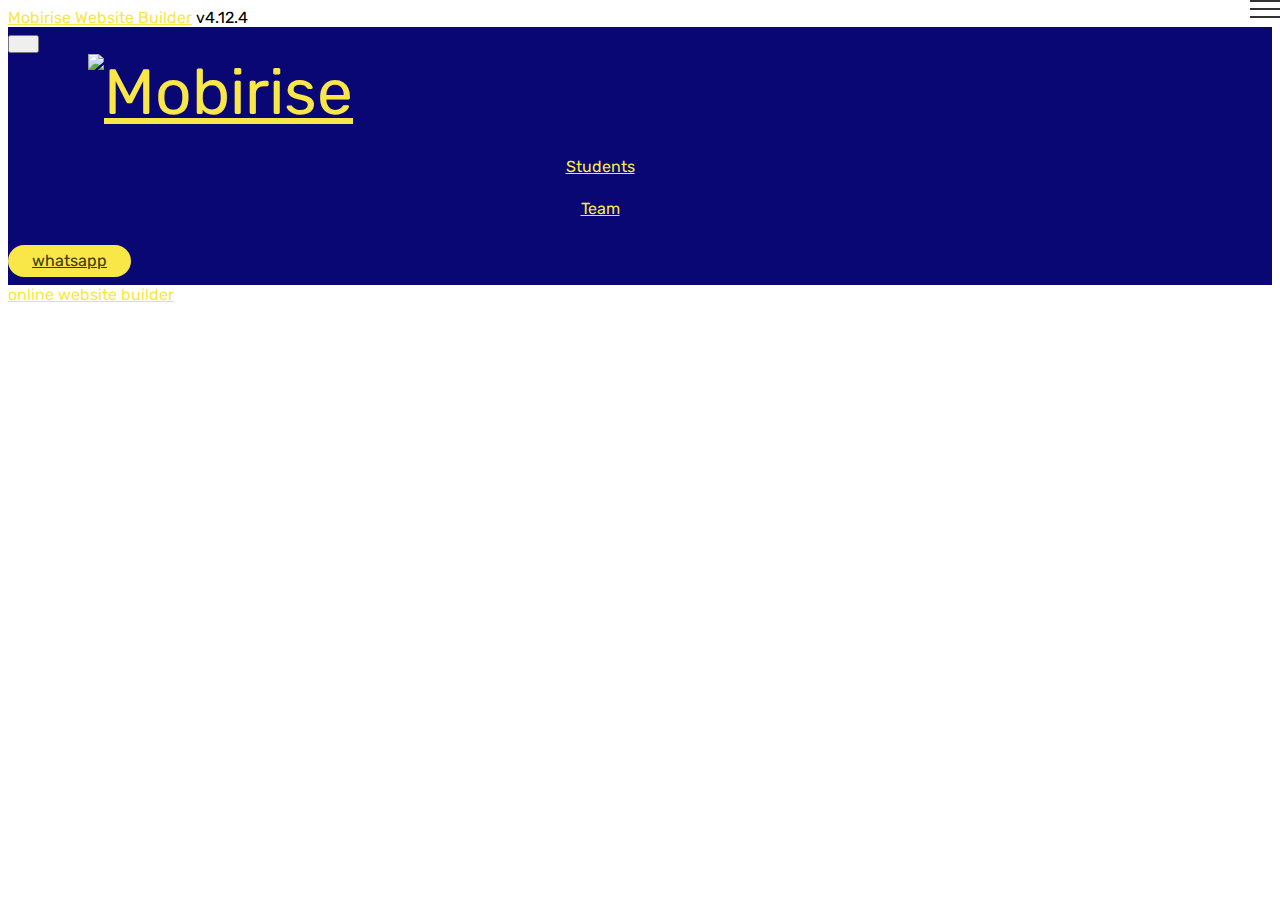
==== commit fda40cdf: "create github pages" ====
--- a/page2.html
+++ b/page2.html
@@ -65,7 +65,7 @@
 </section>
 
 
-  <section class="engine"><a href="https://mobirise.info/m">site design templates</a></section><script src="assets/web/assets/jquery/jquery.min.js"></script>
+  <section class="engine"><a href="https://mobirise.info/a">online website builder</a></section><script src="assets/web/assets/jquery/jquery.min.js"></script>
   <script src="assets/popper/popper.min.js"></script>
   <script src="assets/bootstrap/js/bootstrap.min.js"></script>
   <script src="assets/tether/tether.min.js"></script>
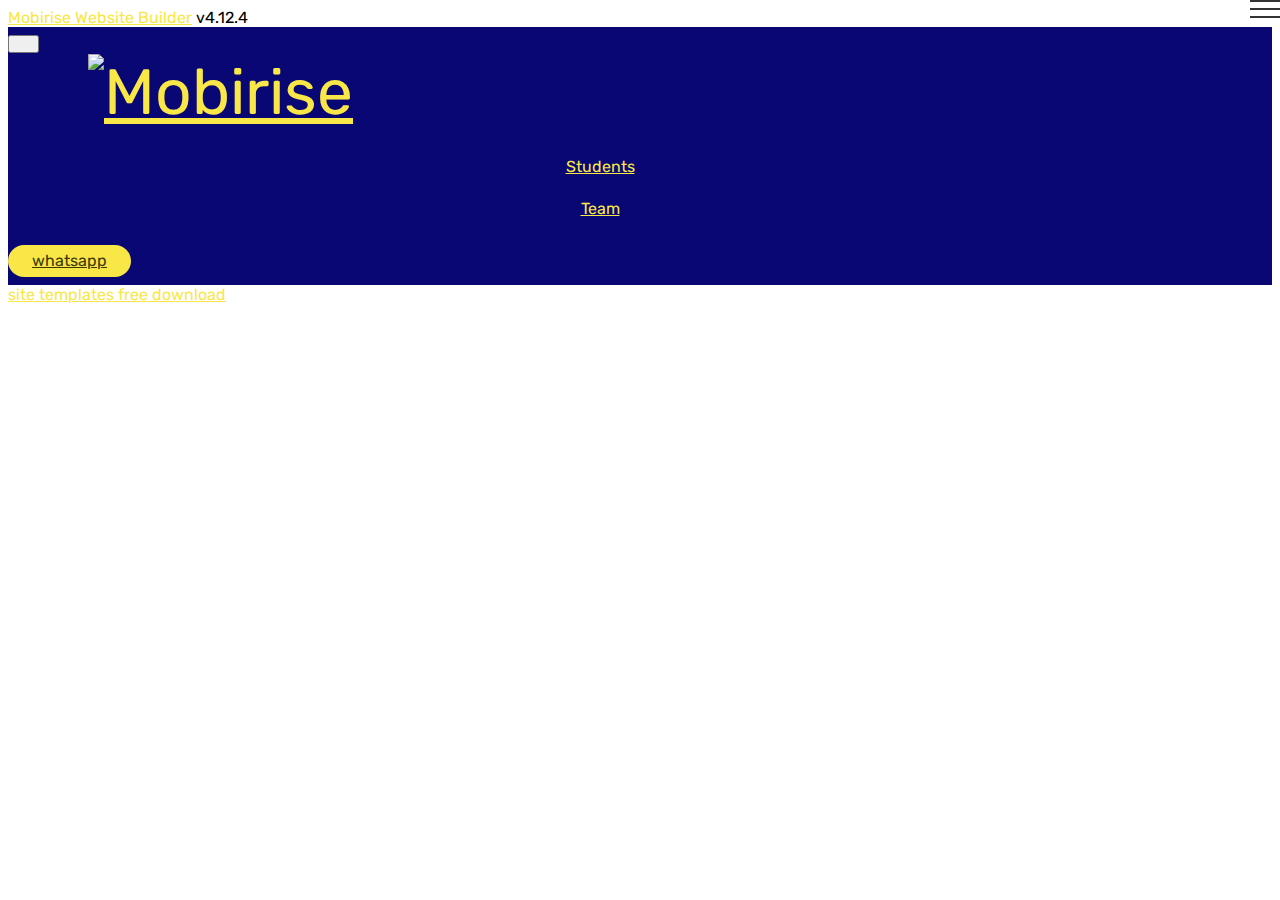
==== commit 94f102cc: "create github pages" ====
--- a/page2.html
+++ b/page2.html
@@ -65,7 +65,7 @@
 </section>
 
 
-  <section class="engine"><a href="https://mobirise.info/a">online website builder</a></section><script src="assets/web/assets/jquery/jquery.min.js"></script>
+  <section class="engine"><a href="https://mobirise.info/p">site templates free download</a></section><script src="assets/web/assets/jquery/jquery.min.js"></script>
   <script src="assets/popper/popper.min.js"></script>
   <script src="assets/bootstrap/js/bootstrap.min.js"></script>
   <script src="assets/tether/tether.min.js"></script>
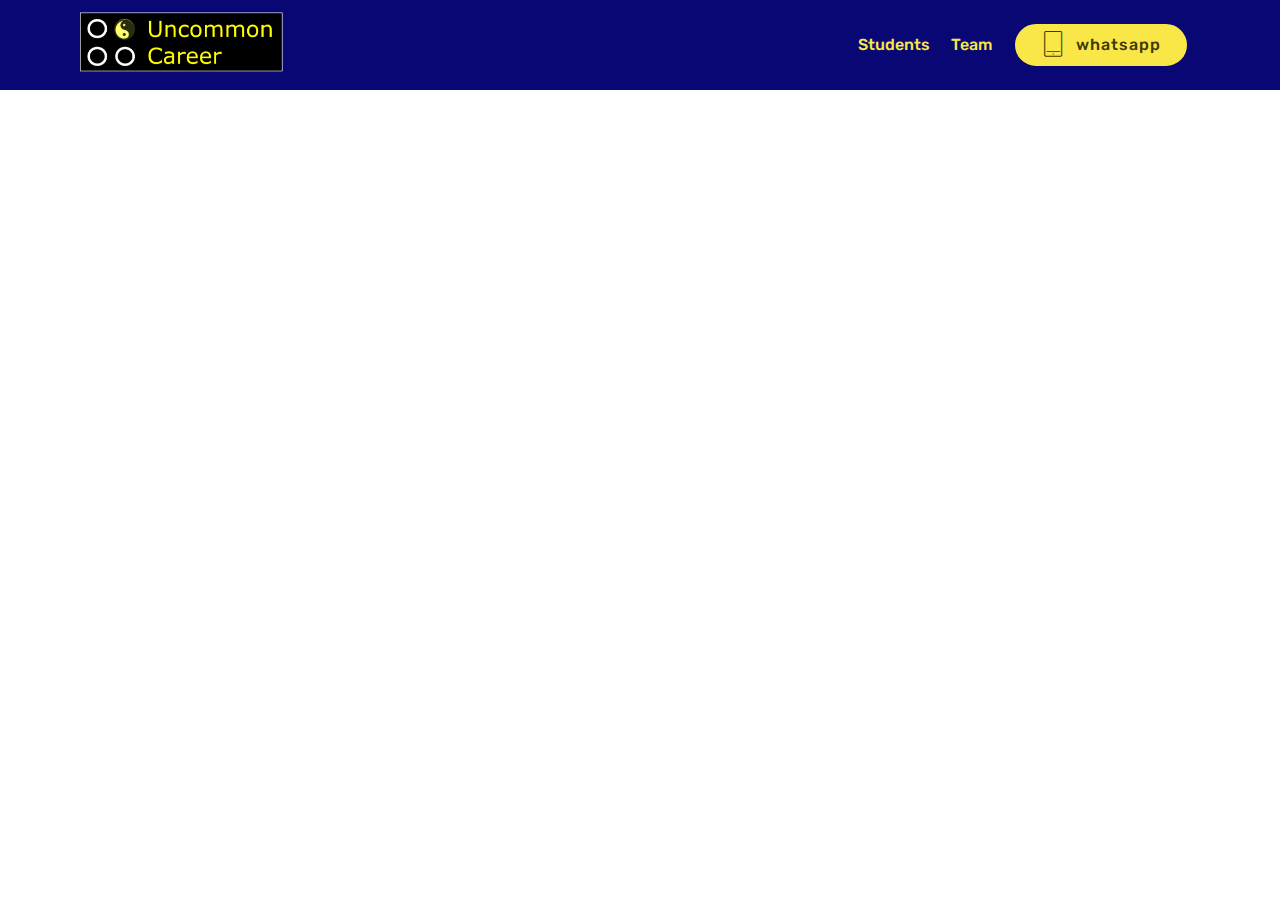
==== commit 2a3cd968: "create github pages" ====
--- a/page2.html
+++ b/page2.html
@@ -65,7 +65,7 @@
 </section>
 
 
-  <section class="engine"><a href="https://mobirise.info/p">site templates free download</a></section><script src="assets/web/assets/jquery/jquery.min.js"></script>
+  <section class="engine"><a href="https://mobirise.info/i">free website creation software</a></section><script src="assets/web/assets/jquery/jquery.min.js"></script>
   <script src="assets/popper/popper.min.js"></script>
   <script src="assets/bootstrap/js/bootstrap.min.js"></script>
   <script src="assets/tether/tether.min.js"></script>
--- a/assets/web/assets/mobirise-icons/mobirise-icons.css
+++ b/assets/web/assets/mobirise-icons/mobirise-icons.css
@@ -0,0 +1,477 @@
+@font-face {
+  font-family: 'MobiriseIcons';
+  src:  url('mobirise-icons.eot?spat4u');
+  src:  url('mobirise-icons.eot?spat4u#iefix') format('embedded-opentype'),
+    url('mobirise-icons.ttf?spat4u') format('truetype'),
+    url('mobirise-icons.woff?spat4u') format('woff'),
+    url('mobirise-icons.svg?spat4u#MobiriseIcons') format('svg');
+  font-weight: normal;
+  font-style: normal;
+  font-display: swap;
+}
+
+[class^="mbri-"], [class*=" mbri-"] {
+  /* use !important to prevent issues with browser extensions that change fonts */
+  font-family: MobiriseIcons !important;
+  speak: none;
+  font-style: normal;
+  font-weight: normal;
+  font-variant: normal;
+  text-transform: none;
+  line-height: 1;
+
+  /* Better Font Rendering =========== */
+  -webkit-font-smoothing: antialiased;
+  -moz-osx-font-smoothing: grayscale;
+}
+
+.mbri-add-submenu:before {
+  content: "\e900";
+}
+.mbri-alert:before {
+  content: "\e901";
+}
+.mbri-align-center:before {
+  content: "\e902";
+}
+.mbri-align-justify:before {
+  content: "\e903";
+}
+.mbri-align-left:before {
+  content: "\e904";
+}
+.mbri-align-right:before {
+  content: "\e905";
+}
+.mbri-android:before {
+  content: "\e906";
+}
+.mbri-apple:before {
+  content: "\e907";
+}
+.mbri-arrow-down:before {
+  content: "\e908";
+}
+.mbri-arrow-next:before {
+  content: "\e909";
+}
+.mbri-arrow-prev:before {
+  content: "\e90a";
+}
+.mbri-arrow-up:before {
+  content: "\e90b";
+}
+.mbri-bold:before {
+  content: "\e90c";
+}
+.mbri-bookmark:before {
+  content: "\e90d";
+}
+.mbri-bootstrap:before {
+  content: "\e90e";
+}
+.mbri-briefcase:before {
+  content: "\e90f";
+}
+.mbri-browse:before {
+  content: "\e910";
+}
+.mbri-bulleted-list:before {
+  content: "\e911";
+}
+.mbri-calendar:before {
+  content: "\e912";
+}
+.mbri-camera:before {
+  content: "\e913";
+}
+.mbri-cart-add:before {
+  content: "\e914";
+}
+.mbri-cart-full:before {
+  content: "\e915";
+}
+.mbri-cash:before {
+  content: "\e916";
+}
+.mbri-change-style:before {
+  content: "\e917";
+}
+.mbri-chat:before {
+  content: "\e918";
+}
+.mbri-clock:before {
+  content: "\e919";
+}
+.mbri-close:before {
+  content: "\e91a";
+}
+.mbri-cloud:before {
+  content: "\e91b";
+}
+.mbri-code:before {
+  content: "\e91c";
+}
+.mbri-contact-form:before {
+  content: "\e91d";
+}
+.mbri-credit-card:before {
+  content: "\e91e";
+}
+.mbri-cursor-click:before {
+  content: "\e91f";
+}
+.mbri-cust-feedback:before {
+  content: "\e920";
+}
+.mbri-database:before {
+  content: "\e921";
+}
+.mbri-delivery:before {
+  content: "\e922";
+}
+.mbri-desktop:before {
+  content: "\e923";
+}
+.mbri-devices:before {
+  content: "\e924";
+}
+.mbri-down:before {
+  content: "\e925";
+}
+.mbri-download:before {
+  content: "\e989";
+}
+.mbri-drag-n-drop:before {
+  content: "\e927";
+}
+.mbri-drag-n-drop2:before {
+  content: "\e928";
+}
+.mbri-edit:before {
+  content: "\e929";
+}
+.mbri-edit2:before {
+  content: "\e92a";
+}
+.mbri-error:before {
+  content: "\e92b";
+}
+.mbri-extension:before {
+  content: "\e92c";
+}
+.mbri-features:before {
+  content: "\e92d";
+}
+.mbri-file:before {
+  content: "\e92e";
+}
+.mbri-flag:before {
+  content: "\e92f";
+}
+.mbri-folder:before {
+  content: "\e930";
+}
+.mbri-gift:before {
+  content: "\e931";
+}
+.mbri-github:before {
+  content: "\e932";
+}
+.mbri-globe:before {
+  content: "\e933";
+}
+.mbri-globe-2:before {
+  content: "\e934";
+}
+.mbri-growing-chart:before {
+  content: "\e935";
+}
+.mbri-hearth:before {
+  content: "\e936";
+}
+.mbri-help:before {
+  content: "\e937";
+}
+.mbri-home:before {
+  content: "\e938";
+}
+.mbri-hot-cup:before {
+  content: "\e939";
+}
+.mbri-idea:before {
+  content: "\e93a";
+}
+.mbri-image-gallery:before {
+  content: "\e93b";
+}
+.mbri-image-slider:before {
+  content: "\e93c";
+}
+.mbri-info:before {
+  content: "\e93d";
+}
+.mbri-italic:before {
+  content: "\e93e";
+}
+.mbri-key:before {
+  content: "\e93f";
+}
+.mbri-laptop:before {
+  content: "\e940";
+}
+.mbri-layers:before {
+  content: "\e941";
+}
+.mbri-left-right:before {
+  content: "\e942";
+}
+.mbri-left:before {
+  content: "\e943";
+}
+.mbri-letter:before {
+  content: "\e944";
+}
+.mbri-like:before {
+  content: "\e945";
+}
+.mbri-link:before {
+  content: "\e946";
+}
+.mbri-lock:before {
+  content: "\e947";
+}
+.mbri-login:before {
+  content: "\e948";
+}
+.mbri-logout:before {
+  content: "\e949";
+}
+.mbri-magic-stick:before {
+  content: "\e94a";
+}
+.mbri-map-pin:before {
+  content: "\e94b";
+}
+.mbri-menu:before {
+  content: "\e94c";
+}
+.mbri-mobile:before {
+  content: "\e94d";
+}
+.mbri-mobile2:before {
+  content: "\e94e";
+}
+.mbri-mobirise:before {
+  content: "\e94f";
+}
+.mbri-more-horizontal:before {
+  content: "\e950";
+}
+.mbri-more-vertical:before {
+  content: "\e951";
+}
+.mbri-music:before {
+  content: "\e952";
+}
+.mbri-new-file:before {
+  content: "\e953";
+}
+.mbri-numbered-list:before {
+  content: "\e954";
+}
+.mbri-opened-folder:before {
+  content: "\e955";
+}
+.mbri-pages:before {
+  content: "\e956";
+}
+.mbri-paper-plane:before {
+  content: "\e957";
+}
+.mbri-paperclip:before {
+  content: "\e958";
+}
+.mbri-photo:before {
+  content: "\e959";
+}
+.mbri-photos:before {
+  content: "\e95a";
+}
+.mbri-pin:before {
+  content: "\e95b";
+}
+.mbri-play:before {
+  content: "\e95c";
+}
+.mbri-plus:before {
+  content: "\e95d";
+}
+.mbri-preview:before {
+  content: "\e95e";
+}
+.mbri-print:before {
+  content: "\e95f";
+}
+.mbri-protect:before {
+  content: "\e960";
+}
+.mbri-question:before {
+  content: "\e961";
+}
+.mbri-quote-left:before {
+  content: "\e962";
+}
+.mbri-quote-right:before {
+  content: "\e963";
+}
+.mbri-refresh:before {
+  content: "\e964";
+}
+.mbri-responsive:before {
+  content: "\e965";
+}
+.mbri-right:before {
+  content: "\e966";
+}
+.mbri-rocket:before {
+  content: "\e967";
+}
+.mbri-sad-face:before {
+  content: "\e968";
+}
+.mbri-sale:before {
+  content: "\e969";
+}
+.mbri-save:before {
+  content: "\e96a";
+}
+.mbri-search:before {
+  content: "\e96b";
+}
+.mbri-setting:before {
+  content: "\e96c";
+}
+.mbri-setting2:before {
+  content: "\e96d";
+}
+.mbri-setting3:before {
+  content: "\e96e";
+}
+.mbri-share:before {
+  content: "\e96f";
+}
+.mbri-shopping-bag:before {
+  content: "\e970";
+}
+.mbri-shopping-basket:before {
+  content: "\e971";
+}
+.mbri-shopping-cart:before {
+  content: "\e972";
+}
+.mbri-sites:before {
+  content: "\e973";
+}
+.mbri-smile-face:before {
+  content: "\e974";
+}
+.mbri-speed:before {
+  content: "\e975";
+}
+.mbri-star:before {
+  content: "\e976";
+}
+.mbri-success:before {
+  content: "\e977";
+}
+.mbri-sun:before {
+  content: "\e978";
+}
+.mbri-sun2:before {
+  content: "\e979";
+}
+.mbri-tablet:before {
+  content: "\e97a";
+}
+.mbri-tablet-vertical:before {
+  content: "\e97b";
+}
+.mbri-target:before {
+  content: "\e97c";
+}
+.mbri-timer:before {
+  content: "\e97d";
+}
+.mbri-to-ftp:before {
+  content: "\e97e";
+}
+.mbri-to-local-drive:before {
+  content: "\e97f";
+}
+.mbri-touch-swipe:before {
+  content: "\e980";
+}
+.mbri-touch:before {
+  content: "\e981";
+}
+.mbri-trash:before {
+  content: "\e982";
+}
+.mbri-underline:before {
+  content: "\e983";
+}
+.mbri-unlink:before {
+  content: "\e984";
+}
+.mbri-unlock:before {
+  content: "\e985";
+}
+.mbri-up-down:before {
+  content: "\e986";
+}
+.mbri-up:before {
+  content: "\e987";
+}
+.mbri-update:before {
+  content: "\e988";
+}
+.mbri-upload:before {
+ content: "\e926"; 
+}
+.mbri-user:before {
+  content: "\e98a";
+}
+.mbri-user2:before {
+  content: "\e98b";
+}
+.mbri-users:before {
+  content: "\e98c";
+}
+.mbri-video:before {
+  content: "\e98d";
+}
+.mbri-video-play:before {
+  content: "\e98e";
+}
+.mbri-watch:before {
+  content: "\e98f";
+}
+.mbri-website-theme:before {
+  content: "\e990";
+}
+.mbri-wifi:before {
+  content: "\e991";
+}
+.mbri-windows:before {
+  content: "\e992";
+}
+.mbri-zoom-out:before {
+  content: "\e993";
+}
+.mbri-redo:before {
+  content: "\e994";
+}
+.mbri-undo:before {
+  content: "\e995";
+}
--- a/assets/dropdown/css/style.css
+++ b/assets/dropdown/css/style.css
@@ -0,0 +1,265 @@
+.navbar-dropdown {
+  left: 0;
+  padding: 0;
+  position: absolute;
+  right: 0;
+  top: 0;
+  transition: all 0.45s ease;
+  z-index: 1030;
+  background: #282828; }
+  .navbar-dropdown .navbar-logo {
+    margin-right: 0.8rem;
+    transition: margin 0.3s ease-in-out;
+    vertical-align: middle; }
+    .navbar-dropdown .navbar-logo img {
+      height: 3.125rem;
+      transition: all 0.3s ease-in-out; }
+    .navbar-dropdown .navbar-logo.mbr-iconfont {
+      font-size: 3.125rem;
+      line-height: 3.125rem; }
+  .navbar-dropdown .navbar-caption {
+    font-weight: 700;
+    white-space: normal;
+    vertical-align: -4px;
+    line-height: 3.125rem !important; }
+    .navbar-dropdown .navbar-caption, .navbar-dropdown .navbar-caption:hover {
+      color: inherit;
+      text-decoration: none; }
+  .navbar-dropdown .mbr-iconfont + .navbar-caption {
+    vertical-align: -1px; }
+  .navbar-dropdown.navbar-fixed-top {
+    position: fixed; }
+  .navbar-dropdown .navbar-brand span {
+    vertical-align: -4px; }
+  .navbar-dropdown.bg-color.transparent {
+    background: none; }
+  .navbar-dropdown.navbar-short .navbar-brand {
+    padding: 0.625rem 0; }
+    .navbar-dropdown.navbar-short .navbar-brand span {
+      vertical-align: -1px; }
+  .navbar-dropdown.navbar-short .navbar-caption {
+    line-height: 2.375rem !important;
+    vertical-align: -2px; }
+  .navbar-dropdown.navbar-short .navbar-logo {
+    margin-right: 0.5rem; }
+    .navbar-dropdown.navbar-short .navbar-logo img {
+      height: 2.375rem; }
+    .navbar-dropdown.navbar-short .navbar-logo.mbr-iconfont {
+      font-size: 2.375rem;
+      line-height: 2.375rem; }
+  .navbar-dropdown.navbar-short .mbr-table-cell {
+    height: 3.625rem; }
+  .navbar-dropdown .navbar-close {
+    left: 0.6875rem;
+    position: fixed;
+    top: 0.75rem;
+    z-index: 1000; }
+  .navbar-dropdown .hamburger-icon {
+    content: "";
+    display: inline-block;
+    vertical-align: middle;
+    width: 16px;
+    -webkit-box-shadow: 0 -6px 0 1px #282828,0 0 0 1px #282828,0 6px 0 1px #282828;
+    -moz-box-shadow: 0 -6px 0 1px #282828,0 0 0 1px #282828,0 6px 0 1px #282828;
+    box-shadow: 0 -6px 0 1px #282828,0 0 0 1px #282828,0 6px 0 1px #282828; }
+
+.dropdown-menu .dropdown-toggle[data-toggle="dropdown-submenu"]::after {
+  border-bottom: 0.35em solid transparent;
+  border-left: 0.35em solid;
+  border-right: 0;
+  border-top: 0.35em solid transparent;
+  margin-left: 0.3rem; }
+
+.dropdown-menu .dropdown-item:focus {
+  outline: 0; }
+
+.nav-dropdown {
+  font-size: 0.75rem;
+  font-weight: 500;
+  height: auto !important; }
+  .nav-dropdown .nav-btn {
+    padding-left: 1rem; }
+  .nav-dropdown .link {
+    margin: .667em 1.667em;
+    font-weight: 500;
+    padding: 0;
+    transition: color .2s ease-in-out; }
+    .nav-dropdown .link.dropdown-toggle {
+      margin-right: 2.583em; }
+      .nav-dropdown .link.dropdown-toggle::after {
+        margin-left: .25rem;
+        border-top: 0.35em solid;
+        border-right: 0.35em solid transparent;
+        border-left: 0.35em solid transparent;
+        border-bottom: 0; }
+      .nav-dropdown .link.dropdown-toggle[aria-expanded="true"] {
+        margin: 0;
+        padding: 0.667em 3.263em  0.667em 1.667em; }
+  .nav-dropdown .link::after,
+  .nav-dropdown .dropdown-item::after {
+    color: inherit; }
+  .nav-dropdown .btn {
+    font-size: 0.75rem;
+    font-weight: 700;
+    letter-spacing: 0;
+    margin-bottom: 0;
+    padding-left: 1.25rem;
+    padding-right: 1.25rem; }
+  .nav-dropdown .dropdown-menu {
+    border-radius: 0;
+    border: 0;
+    left: 0;
+    margin: 0;
+    padding-bottom: 1.25rem;
+    padding-top: 1.25rem;
+    position: relative; }
+  .nav-dropdown .dropdown-submenu {
+    margin-left: 0.125rem;
+    top: 0; }
+  .nav-dropdown .dropdown-item {
+    font-weight: 500;
+    line-height: 2;
+    padding: 0.3846em 4.615em 0.3846em 1.5385em;
+    position: relative;
+    transition: color .2s ease-in-out, background-color .2s ease-in-out; }
+    .nav-dropdown .dropdown-item::after {
+      margin-top: -0.3077em;
+      position: absolute;
+      right: 1.1538em;
+      top: 50%; }
+    .nav-dropdown .dropdown-item:focus, .nav-dropdown .dropdown-item:hover {
+      background: none; }
+
+@media (max-width: 767px) {
+  .nav-dropdown.navbar-toggleable-sm {
+    bottom: 0;
+    display: none;
+    left: 0;
+    overflow-x: hidden;
+    position: fixed;
+    top: 0;
+    transform: translateX(-100%);
+    -ms-transform: translateX(-100%);
+    -webkit-transform: translateX(-100%);
+    width: 18.75rem;
+    z-index: 999; } }
+.nav-dropdown.navbar-toggleable-xl {
+  bottom: 0;
+  display: none;
+  left: 0;
+  overflow-x: hidden;
+  position: fixed;
+  top: 0;
+  transform: translateX(-100%);
+  -ms-transform: translateX(-100%);
+  -webkit-transform: translateX(-100%);
+  width: 18.75rem;
+  z-index: 999; }
+
+.nav-dropdown-sm {
+  display: block !important;
+  overflow-x: hidden;
+  overflow: auto;
+  padding-top: 3.875rem; }
+  .nav-dropdown-sm::after {
+    content: "";
+    display: block;
+    height: 3rem;
+    width: 100%; }
+  .nav-dropdown-sm.collapse.in ~ .navbar-close {
+    display: block !important; }
+  .nav-dropdown-sm.collapsing, .nav-dropdown-sm.collapse.in {
+    transform: translateX(0);
+    -ms-transform: translateX(0);
+    -webkit-transform: translateX(0);
+    transition: all 0.25s ease-out;
+    -webkit-transition: all 0.25s ease-out;
+    background: #282828; }
+  .nav-dropdown-sm.collapsing[aria-expanded="false"] {
+    transform: translateX(-100%);
+    -ms-transform: translateX(-100%);
+    -webkit-transform: translateX(-100%); }
+  .nav-dropdown-sm .nav-item {
+    display: block;
+    margin-left: 0 !important;
+    padding-left: 0; }
+  .nav-dropdown-sm .link,
+  .nav-dropdown-sm .dropdown-item {
+    border-top: 1px dotted rgba(255, 255, 255, 0.1);
+    font-size: 0.8125rem;
+    line-height: 1.6;
+    margin: 0 !important;
+    padding: 0.875rem 2.4rem 0.875rem 1.5625rem !important;
+    position: relative;
+    white-space: normal; }
+    .nav-dropdown-sm .link:focus, .nav-dropdown-sm .link:hover,
+    .nav-dropdown-sm .dropdown-item:focus,
+    .nav-dropdown-sm .dropdown-item:hover {
+      background: rgba(0, 0, 0, 0.2) !important;
+      color: #c0a375; }
+  .nav-dropdown-sm .nav-btn {
+    position: relative;
+    padding: 1.5625rem 1.5625rem 0 1.5625rem; }
+    .nav-dropdown-sm .nav-btn::before {
+      border-top: 1px dotted rgba(255, 255, 255, 0.1);
+      content: "";
+      left: 0;
+      position: absolute;
+      top: 0;
+      width: 100%; }
+    .nav-dropdown-sm .nav-btn + .nav-btn {
+      padding-top: 0.625rem; }
+      .nav-dropdown-sm .nav-btn + .nav-btn::before {
+        display: none; }
+  .nav-dropdown-sm .btn {
+    padding: 0.625rem 0; }
+  .nav-dropdown-sm .dropdown-toggle[data-toggle="dropdown-submenu"]::after {
+    margin-left: .25rem;
+    border-top: 0.35em solid;
+    border-right: 0.35em solid transparent;
+    border-left: 0.35em solid transparent;
+    border-bottom: 0; }
+  .nav-dropdown-sm .dropdown-toggle[data-toggle="dropdown-submenu"][aria-expanded="true"]::after {
+    border-top: 0;
+    border-right: 0.35em solid transparent;
+    border-left: 0.35em solid transparent;
+    border-bottom: 0.35em solid; }
+  .nav-dropdown-sm .dropdown-menu {
+    margin: 0;
+    padding: 0;
+    position: relative;
+    top: 0;
+    left: 0;
+    width: 100%;
+    border: 0;
+    float: none;
+    border-radius: 0;
+    background: none; }
+  .nav-dropdown-sm .dropdown-submenu {
+    left: 100%;
+    margin-left: 0.125rem;
+    margin-top: -1.25rem;
+    top: 0; }
+
+.navbar-toggleable-sm .nav-dropdown .dropdown-menu {
+  position: absolute; }
+
+.navbar-toggleable-sm .nav-dropdown .dropdown-submenu {
+  left: 100%;
+  margin-left: 0.125rem;
+  margin-top: -1.25rem;
+  top: 0; }
+
+.navbar-toggleable-sm.opened .nav-dropdown .dropdown-menu {
+  position: relative; }
+
+.navbar-toggleable-sm.opened .nav-dropdown .dropdown-submenu {
+  left: 0;
+  margin-left: 00rem;
+  margin-top: 0rem;
+  top: 0; }
+
+.is-builder .nav-dropdown.collapsing {
+  transition: none !important; }
+
+/*# sourceMappingURL=style.css.map */
--- a/assets/theme/css/style.css
+++ b/assets/theme/css/style.css
@@ -0,0 +1,1142 @@
+/*!
+ * Mobirise v4 theme (https://mobirise.com/)
+ * Copyright 2017 Mobirise
+ */
+section {
+  background-color: #eeeeee;
+}
+
+.form-control:focus {
+  box-shadow: none;
+}
+
+:focus {
+  outline: none;
+}
+
+body {
+  font-style: normal;
+  line-height: 1.5;
+}
+
+section,
+.container,
+.container-fluid {
+  position: relative;
+  word-wrap: break-word;
+}
+
+a.mbr-iconfont:hover {
+  text-decoration: none;
+}
+
+.article .lead p,
+.article .lead ul,
+.article .lead ol,
+.article .lead pre,
+.article .lead blockquote {
+  margin-bottom: 0;
+}
+
+ul,
+ol,
+pre,
+blockquote {
+  margin-bottom: 2.3125rem;
+}
+
+pre {
+  background: #f4f4f4;
+  padding: 10px 24px;
+  white-space: pre-wrap;
+}
+
+.inactive {
+  -webkit-user-select: none;
+  -moz-user-select: none;
+  -ms-user-select: none;
+  user-select: none;
+  pointer-events: none;
+  -webkit-user-drag: none;
+  user-drag: none;
+}
+
+.mbr-section__comments .row {
+  justify-content: center;
+  -webkit-justify-content: center;
+}
+
+a {
+  font-style: normal;
+  font-weight: 400;
+  cursor: pointer;
+}
+
+a, a:hover {
+  text-decoration: none;
+}
+
+figure {
+  margin-bottom: 0;
+}
+
+body {
+  color: #232323;
+}
+
+h1,
+h2,
+h3,
+h4,
+h5,
+h6,
+.h1,
+.h2,
+.h3,
+.h4,
+.h5,
+.h6,
+.display-1,
+.display-2,
+.display-3,
+.display-4 {
+  line-height: 1;
+  word-break: break-word;
+  word-wrap: break-word;
+}
+
+.mbr-section-title {
+  font-style: normal;
+  line-height: 1.2;
+}
+
+.mbr-section-subtitle {
+  line-height: 1.3;
+}
+
+.mbr-text {
+  font-style: normal;
+  line-height: 1.6;
+}
+
+b,
+strong {
+  font-weight: bold;
+}
+
+blockquote {
+  padding: 10px 0 10px 20px;
+  position: relative;
+  border-left: 2px solid;
+  border-color: #ff3366;
+}
+
+input:-webkit-autofill, input:-webkit-autofill:hover, input:-webkit-autofill:focus, input:-webkit-autofill:active {
+  transition-delay: 9999s;
+  transition-property: background-color, color;
+}
+
+textarea[type='hidden'] {
+  display: none;
+}
+
+body {
+  position: relative;
+}
+
+section {
+  background-position: 50% 50%;
+  background-repeat: no-repeat;
+  background-size: cover;
+}
+
+section .mbr-background-video,
+section .mbr-background-video-preview {
+  position: absolute;
+  bottom: 0;
+  left: 0;
+  right: 0;
+  top: 0;
+}
+
+.hidden {
+  visibility: hidden;
+}
+
+.mbr-z-index20 {
+  z-index: 20;
+}
+
+/*! Base colors */
+.mbr-white {
+  color: #ffffff;
+}
+
+.mbr-black {
+  color: #000000;
+}
+
+.mbr-bg-white {
+  background-color: #ffffff;
+}
+
+.mbr-bg-black {
+  background-color: #000000;
+}
+
+/*! Text-aligns */
+.align-left {
+  text-align: left;
+}
+
+.align-center {
+  text-align: center;
+}
+
+.align-right {
+  text-align: right;
+}
+
+@media (max-width: 767px) {
+  .align-left,
+  .align-center,
+  .align-right,
+  .mbr-section-btn,
+  .mbr-section-title {
+    text-align: center;
+  }
+}
+
+/*! Font-weight  */
+.mbr-light {
+  font-weight: 300;
+}
+
+.mbr-regular {
+  font-weight: 400;
+}
+
+.mbr-semibold {
+  font-weight: 500;
+}
+
+.mbr-bold {
+  font-weight: 700;
+}
+
+/*! Media  */
+.media-size-item {
+  -moz-flex: 1 1 auto;
+  -o-flex: 1 1 auto;
+  flex: 1 1 auto;
+}
+
+.media-content {
+  flex-basis: 100%;
+}
+
+.media-container-row {
+  display: flex;
+  flex-direction: row;
+  flex-wrap: wrap;
+  justify-content: center;
+  align-content: center;
+  align-items: start;
+}
+
+.media-container-row .media-size-item {
+  width: 400px;
+}
+
+.media-container-column {
+  display: flex;
+  flex-direction: column;
+  flex-wrap: wrap;
+  justify-content: center;
+  align-content: center;
+  align-items: stretch;
+}
+
+.media-container-column > * {
+  width: 100%;
+}
+
+@media (min-width: 992px) {
+  .media-container-row {
+    flex-wrap: nowrap;
+  }
+}
+
+figure {
+  overflow: hidden;
+}
+
+figure[mbr-media-size] {
+  transition: width 0.1s;
+}
+
+.mbr-figure img,
+.mbr-figure iframe {
+  display: block;
+  width: 100%;
+}
+
+.card {
+  background-color: transparent;
+  border: none;
+}
+
+.card-box {
+  width: 100%;
+}
+
+.card-img {
+  text-align: center;
+  flex-shrink: 0;
+  -webkit-flex-shrink: 0;
+}
+
+.media {
+  max-width: 100%;
+  margin: 0 auto;
+}
+
+.mbr-figure {
+  -ms-grid-row-align: center;
+  align-self: center;
+}
+
+.media-container > div {
+  max-width: 100%;
+}
+
+.mbr-figure img,
+.card-img img {
+  width: 100%;
+}
+
+@media (max-width: 991px) {
+  .media-size-item {
+    width: auto !important;
+  }
+  .media {
+    width: auto;
+  }
+  .mbr-figure {
+    width: 100% !important;
+  }
+}
+
+/*! Buttons */
+.btn {
+  font-weight: 500;
+  border-width: 2px;
+  font-style: normal;
+  letter-spacing: 1px;
+  margin: .4rem .8rem;
+  white-space: normal;
+  transition: all .3s ease-in-out;
+  display: inline-flex;
+  align-items: center;
+  justify-content: center;
+  word-break: break-word;
+  -webkit-align-items: center;
+  -webkit-justify-content: center;
+  display: -webkit-inline-flex;
+}
+
+.btn-sm {
+  font-weight: 500;
+  letter-spacing: 1px;
+  transition: all .3s ease-in-out;
+}
+
+.btn-md {
+  font-weight: 500;
+  letter-spacing: 1px;
+  margin: .4rem .8rem !important;
+  transition: all .3s ease-in-out;
+}
+
+.btn-lg {
+  font-weight: 500;
+  letter-spacing: 1px;
+  margin: .4rem .8rem !important;
+  transition: all .3s ease-in-out;
+}
+
+.mbr-section-btn {
+  margin-left: -0.25rem;
+  margin-right: -0.25rem;
+  font-size: 0;
+}
+
+nav .mbr-section-btn {
+  margin-left: 0rem;
+  margin-right: 0rem;
+}
+
+.btn-form {
+  border-radius: 0;
+}
+
+.btn-form:hover {
+  cursor: pointer;
+}
+
+/*! Btn icon margin */
+.btn .mbr-iconfont,
+.btn.btn-sm .mbr-iconfont {
+  cursor: pointer;
+  margin-right: 0.5rem;
+}
+
+.btn.btn-md .mbr-iconfont,
+.btn.btn-md .mbr-iconfont {
+  margin-right: 0.8rem;
+}
+
+.mbr-regular {
+  font-weight: 400;
+}
+
+.mbr-semibold {
+  font-weight: 500;
+}
+
+.mbr-bold {
+  font-weight: 700;
+}
+
+[type='submit'] {
+  -webkit-appearance: none;
+}
+
+/*! Full-screen */
+.mbr-fullscreen .mbr-overlay {
+  min-height: 100vh;
+}
+
+.mbr-fullscreen {
+  display: flex;
+  display: -moz-flex;
+  display: -ms-flex;
+  display: -o-flex;
+  align-items: center;
+  -webkit-align-items: center;
+  min-height: 100vh;
+  padding-top: 3rem;
+  padding-bottom: 3rem;
+}
+
+/*! Map */
+.map {
+  height: 25rem;
+  position: relative;
+}
+
+.map iframe {
+  width: 100%;
+  height: 100%;
+}
+
+.mbr-overlay {
+  background-color: #000;
+  bottom: 0;
+  left: 0;
+  opacity: .5;
+  position: absolute;
+  right: 0;
+  top: 0;
+  z-index: 0;
+  pointer-events: none;
+}
+
+/* Form */
+blockquote {
+  font-style: italic;
+  padding: 10px 0 10px 20px;
+  font-size: 1.09rem;
+  position: relative;
+  border-width: 3px;
+}
+
+.form-control {
+  background-color: #f5f5f5;
+  box-shadow: none;
+  color: #565656;
+  line-height: 1.43;
+  min-height: 3.5em;
+  padding: 1.07em .5em;
+}
+
+.form-control, .form-control:focus {
+  border: 1px solid #e8e8e8;
+}
+
+.form-active .form-control:invalid {
+  border-color: red;
+}
+
+.form-control-label {
+  position: relative;
+  cursor: pointer;
+  margin-bottom: .357em;
+  padding: 0;
+}
+
+.alert {
+  color: #ffffff;
+  border-radius: 0;
+  border: 0;
+  font-size: .875rem;
+  line-height: 1.5;
+  margin-bottom: 1.875rem;
+  padding: 1.25rem;
+  position: relative;
+}
+
+.alert.alert-form::after {
+  background-color: inherit;
+  bottom: -7px;
+  content: "";
+  display: block;
+  height: 14px;
+  left: 50%;
+  margin-left: -7px;
+  position: absolute;
+  transform: rotate(45deg);
+  width: 14px;
+  -webkit-transform: rotate(45deg);
+}
+
+.form-asterisk {
+  font-family: initial;
+  position: absolute;
+  top: -2px;
+  font-weight: normal;
+}
+
+/*! Scroll to top arrow */
+#scrollToTop a i:before {
+  content: '';
+  position: absolute;
+  height: 40%;
+  top: 25%;
+  background: #fff;
+  width: 2px;
+  left: calc(50% - 1px);
+}
+
+#scrollToTop a i:after {
+  content: '';
+  position: absolute;
+  display: block;
+  border-top: 2px solid #fff;
+  border-right: 2px solid #fff;
+  width: 40%;
+  height: 40%;
+  left: 30%;
+  bottom: 30%;
+  transform: rotate(135deg);
+  -webkit-transform: rotate(135deg);
+}
+
+.mbr-arrow-up {
+  bottom: 25px;
+  right: 90px;
+  position: fixed;
+  text-align: right;
+  z-index: 5000;
+  color: #ffffff;
+  font-size: 32px;
+  transform: rotate(180deg);
+  -webkit-transform: rotate(180deg);
+}
+
+.mbr-arrow-up a {
+  background: rgba(0, 0, 0, 0.2);
+  border-radius: 3px;
+  color: #fff;
+  display: inline-block;
+  height: 60px;
+  width: 60px;
+  outline-style: none !important;
+  position: relative;
+  text-decoration: none;
+  transition: all 0.3s ease-in-out;
+  cursor: pointer;
+  text-align: center;
+}
+
+.mbr-arrow-up a:hover {
+  background-color: rgba(0, 0, 0, 0.4);
+}
+
+.mbr-arrow-up a i {
+  line-height: 60px;
+}
+
+.mbr-arrow-up-icon {
+  display: block;
+  color: #fff;
+}
+
+.mbr-arrow-up-icon::before {
+  content: '\203a';
+  display: inline-block;
+  font-family: serif;
+  font-size: 32px;
+  line-height: 1;
+  font-style: normal;
+  position: relative;
+  top: 6px;
+  left: -4px;
+  -webkit-transform: rotate(-90deg);
+  transform: rotate(-90deg);
+}
+
+/*! Arrow Down */
+.mbr-arrow {
+  position: absolute;
+  bottom: 45px;
+  left: 50%;
+  width: 60px;
+  height: 60px;
+  cursor: pointer;
+  background-color: rgba(80, 80, 80, 0.5);
+  border-radius: 50%;
+  -webkit-transform: translateX(-50%);
+  transform: translateX(-50%);
+}
+
+.mbr-arrow > a {
+  display: inline-block;
+  text-decoration: none;
+  outline-style: none;
+  -webkit-animation: arrowdown 1.7s ease-in-out infinite;
+  animation: arrowdown 1.7s ease-in-out infinite;
+}
+
+.mbr-arrow > a > i {
+  position: absolute;
+  top: -2px;
+  left: 15px;
+  font-size: 2rem;
+}
+
+@keyframes arrowdown {
+  0% {
+    transform: translateY(0px);
+    -webkit-transform: translateY(0px);
+  }
+  50% {
+    transform: translateY(-5px);
+    -webkit-transform: translateY(-5px);
+  }
+  100% {
+    transform: translateY(0px);
+    -webkit-transform: translateY(0px);
+  }
+}
+
+@-webkit-keyframes arrowdown {
+  0% {
+    transform: translateY(0px);
+    -webkit-transform: translateY(0px);
+  }
+  50% {
+    transform: translateY(-5px);
+    -webkit-transform: translateY(-5px);
+  }
+  100% {
+    transform: translateY(0px);
+    -webkit-transform: translateY(0px);
+  }
+}
+
+@media (max-width: 500px) {
+  .mbr-arrow-up {
+    left: 50%;
+    right: auto;
+    transform: translateX(-50%) rotate(180deg);
+    -webkit-transform: translateX(-50%) rotate(180deg);
+  }
+}
+
+/*Gradients animation*/
+@keyframes gradient-animation {
+  from {
+    background-position: 0% 100%;
+    -webkit-animation-timing-function: ease-in-out;
+            animation-timing-function: ease-in-out;
+  }
+  to {
+    background-position: 100% 0%;
+    -webkit-animation-timing-function: ease-in-out;
+            animation-timing-function: ease-in-out;
+  }
+}
+
+@-webkit-keyframes gradient-animation {
+  from {
+    background-position: 0% 100%;
+    -webkit-animation-timing-function: ease-in-out;
+            animation-timing-function: ease-in-out;
+  }
+  to {
+    background-position: 100% 0%;
+    -webkit-animation-timing-function: ease-in-out;
+            animation-timing-function: ease-in-out;
+  }
+}
+
+.bg-gradient {
+  background-size: 200% 200%;
+  animation: gradient-animation 5s infinite alternate;
+  -webkit-animation: gradient-animation 5s infinite alternate;
+}
+
+.menu .navbar-brand {
+  display: -webkit-flex;
+}
+
+.menu .navbar-brand span {
+  display: flex;
+  display: -webkit-flex;
+}
+
+.menu .navbar-brand .navbar-caption-wrap {
+  display: -webkit-flex;
+}
+
+.menu .navbar-brand .navbar-logo img {
+  display: -webkit-flex;
+}
+
+@media (min-width: 768px) and (max-width: 1023px) {
+  .menu .navbar-toggleable-sm .navbar-nav {
+    display: -ms-flexbox;
+  }
+}
+
+@media (max-width: 1023px) {
+  .menu .navbar-collapse {
+    max-height: 93.5vh;
+  }
+  .menu .navbar-collapse.show {
+    overflow: auto;
+  }
+}
+
+@media (min-width: 1024px) {
+  .menu .navbar-nav.nav-dropdown {
+    display: -webkit-flex;
+  }
+  .menu .navbar-toggleable-sm .navbar-collapse {
+    display: -webkit-flex !important;
+  }
+  .menu .collapsed .navbar-collapse {
+    max-height: 93.5vh;
+  }
+  .menu .collapsed .navbar-collapse.show {
+    overflow: auto;
+  }
+}
+
+@media (max-width: 767px) {
+  .menu .navbar-collapse {
+    max-height: 80vh;
+  }
+}
+
+/* Others*/
+.note-check a[data-value=Rubik] {
+  font-style: normal;
+}
+
+.mbr-arrow a {
+  color: #ffffff;
+}
+
+@media (max-width: 767px) {
+  .mbr-arrow {
+    display: none;
+  }
+}
+
+.navbar {
+  display: -webkit-flex;
+  -webkit-flex-wrap: wrap;
+  -webkit-align-items: center;
+  -webkit-justify-content: space-between;
+}
+
+.navbar-collapse {
+  -webkit-flex-basis: 100%;
+  -webkit-flex-grow: 1;
+  -webkit-align-items: center;
+}
+
+.nav-dropdown .link {
+  padding: 0.667em 1.667em !important;
+  margin: 0 !important;
+}
+
+.nav {
+  display: -webkit-flex;
+  -webkit-flex-wrap: wrap;
+}
+
+.row {
+  display: -webkit-flex;
+  -webkit-flex-wrap: wrap;
+}
+
+.justify-content-center {
+  -webkit-justify-content: center;
+}
+
+.form-inline {
+  display: -webkit-flex;
+  -webkit-align-items: center;
+}
+
+.card-wrapper {
+  -webkit-flex: 1;
+}
+
+.carousel-control {
+  z-index: 10;
+  display: -webkit-flex;
+  -webkit-align-items: center;
+  -webkit-justify-content: center;
+}
+
+.carousel-controls {
+  display: -webkit-flex;
+}
+
+.media {
+  display: -webkit-flex;
+}
+
+.form-group:focus {
+  outline: none;
+}
+
+.jq-selectbox__select {
+  padding: 1.07em 0.5em;
+  position: absolute;
+  top: 0;
+  left: 0;
+  width: 100%;
+}
+
+.jq-selectbox__dropdown {
+  position: absolute;
+  top: 100%;
+  left: 0 !important;
+  width: 100% !important;
+}
+
+.jq-selectbox__trigger-arrow {
+  -webkit-transform: translateY(-50%);
+          transform: translateY(-50%);
+}
+
+.jq-selectbox li {
+  padding: 1.07em 0.5em;
+}
+
+input[type='range'] {
+  padding-left: 0 !important;
+  padding-right: 0 !important;
+}
+
+.modal-dialog,
+.modal-content {
+  height: 100%;
+}
+
+.modal-dialog .carousel-inner {
+  height: calc(100vh - 1.75rem);
+}
+
+@media (max-width: 575px) {
+  .modal-dialog .carousel-inner {
+    height: calc(100vh - 1rem);
+  }
+}
+
+.carousel-item {
+  text-align: center;
+}
+
+.carousel-item img {
+  margin: auto;
+}
+
+.navbar-toggler {
+  align-self: flex-start;
+  padding: 0.25rem 0.75rem;
+  font-size: 1.25rem;
+  line-height: 1;
+  background: transparent;
+  border: 1px solid transparent;
+  border-radius: 0.25rem;
+}
+
+.navbar-toggler:focus,
+.navbar-toggler:hover {
+  text-decoration: none;
+}
+
+.navbar-toggler-icon {
+  display: inline-block;
+  width: 1.5em;
+  height: 1.5em;
+  vertical-align: middle;
+  content: '';
+  background: no-repeat center center;
+  background-size: 100% 100%;
+}
+
+.navbar-toggler-left {
+  position: absolute;
+  left: 1rem;
+}
+
+.navbar-toggler-right {
+  position: absolute;
+  right: 1rem;
+}
+
+@media (max-width: 575px) {
+  .navbar-toggleable .navbar-nav .dropdown-menu {
+    position: static;
+    float: none;
+  }
+  .navbar-toggleable > .container {
+    padding-right: 0;
+    padding-left: 0;
+  }
+}
+
+@media (min-width: 576px) {
+  .navbar-toggleable {
+    flex-direction: row;
+    flex-wrap: nowrap;
+    align-items: center;
+  }
+  .navbar-toggleable .navbar-nav {
+    flex-direction: row;
+  }
+  .navbar-toggleable .navbar-nav .nav-link {
+    padding-right: 0.5rem;
+    padding-left: 0.5rem;
+  }
+  .navbar-toggleable > .container {
+    display: flex;
+    flex-wrap: nowrap;
+    align-items: center;
+  }
+  .navbar-toggleable .navbar-collapse {
+    display: flex !important;
+    width: 100%;
+  }
+  .navbar-toggleable .navbar-toggler {
+    display: none;
+  }
+}
+
+@media (max-width: 767px) {
+  .navbar-toggleable-sm .navbar-nav .dropdown-menu {
+    position: static;
+    float: none;
+  }
+  .navbar-toggleable-sm > .container {
+    padding-right: 0;
+    padding-left: 0;
+  }
+}
+
+@media (min-width: 768px) {
+  .navbar-toggleable-sm {
+    flex-direction: row;
+    flex-wrap: nowrap;
+    align-items: center;
+  }
+  .navbar-toggleable-sm .navbar-nav {
+    flex-direction: row;
+  }
+  .navbar-toggleable-sm .navbar-nav .nav-link {
+    padding-right: 0.5rem;
+    padding-left: 0.5rem;
+  }
+  .navbar-toggleable-sm > .container {
+    display: flex;
+    flex-wrap: nowrap;
+    align-items: center;
+  }
+  .navbar-toggleable-sm .navbar-collapse {
+    display: none;
+    width: 100%;
+  }
+  .navbar-toggleable-sm .navbar-toggler {
+    display: none;
+  }
+}
+
+@media (max-width: 1023px) {
+  .navbar-toggleable-md .navbar-nav .dropdown-menu {
+    position: static;
+    float: none;
+  }
+  .navbar-toggleable-md > .container {
+    padding-right: 0;
+    padding-left: 0;
+  }
+}
+
+@media (min-width: 1024px) {
+  .navbar-toggleable-md {
+    flex-direction: row;
+    flex-wrap: nowrap;
+    align-items: center;
+  }
+  .navbar-toggleable-md .navbar-nav {
+    flex-direction: row;
+  }
+  .navbar-toggleable-md .navbar-nav .nav-link {
+    padding-right: 0.5rem;
+    padding-left: 0.5rem;
+  }
+  .navbar-toggleable-md > .container {
+    display: flex;
+    flex-wrap: nowrap;
+    align-items: center;
+  }
+  .navbar-toggleable-md .navbar-collapse {
+    display: flex !important;
+    width: 100%;
+  }
+  .navbar-toggleable-md .navbar-toggler {
+    display: none;
+  }
+}
+
+@media (max-width: 1199px) {
+  .navbar-toggleable-lg .navbar-nav .dropdown-menu {
+    position: static;
+    float: none;
+  }
+  .navbar-toggleable-lg > .container {
+    padding-right: 0;
+    padding-left: 0;
+  }
+}
+
+@media (min-width: 1200px) {
+  .navbar-toggleable-lg {
+    flex-direction: row;
+    flex-wrap: nowrap;
+    align-items: center;
+  }
+  .navbar-toggleable-lg .navbar-nav {
+    flex-direction: row;
+  }
+  .navbar-toggleable-lg .navbar-nav .nav-link {
+    padding-right: 0.5rem;
+    padding-left: 0.5rem;
+  }
+  .navbar-toggleable-lg > .container {
+    display: flex;
+    flex-wrap: nowrap;
+    align-items: center;
+  }
+  .navbar-toggleable-lg .navbar-collapse {
+    display: flex !important;
+    width: 100%;
+  }
+  .navbar-toggleable-lg .navbar-toggler {
+    display: none;
+  }
+}
+
+.navbar-toggleable-xl {
+  flex-direction: row;
+  flex-wrap: nowrap;
+  align-items: center;
+}
+
+.navbar-toggleable-xl .navbar-nav .dropdown-menu {
+  position: static;
+  float: none;
+}
+
+.navbar-toggleable-xl > .container {
+  padding-right: 0;
+  padding-left: 0;
+}
+
+.navbar-toggleable-xl .navbar-nav {
+  flex-direction: row;
+}
+
+.navbar-toggleable-xl .navbar-nav .nav-link {
+  padding-right: 0.5rem;
+  padding-left: 0.5rem;
+}
+
+.navbar-toggleable-xl > .container {
+  display: flex;
+  flex-wrap: nowrap;
+  align-items: center;
+}
+
+.navbar-toggleable-xl .navbar-collapse {
+  display: flex !important;
+  width: 100%;
+}
+
+.navbar-toggleable-xl .navbar-toggler {
+  display: none;
+}
+
+.card-img {
+  width: auto;
+}
+
+.menu .navbar.collapsed:not(.beta-menu) {
+  flex-direction: column;
+}
+
+.carousel-item.active,
+.carousel-item-next,
+.carousel-item-prev {
+  display: flex;
+}
+
+.note-air-layout .dropup .dropdown-menu,
+.note-air-layout .navbar-fixed-bottom .dropdown .dropdown-menu {
+  bottom: initial !important;
+}
+
+html,
+body {
+  height: auto;
+  min-height: 100vh;
+}
+
+.dropup .dropdown-toggle::after {
+  display: none;
+}
+.engine {
+	position: absolute;
+	text-indent: -2400px;
+	text-align: center;
+	padding: 0;
+	top: 0;
+	left: -2400px;
+}